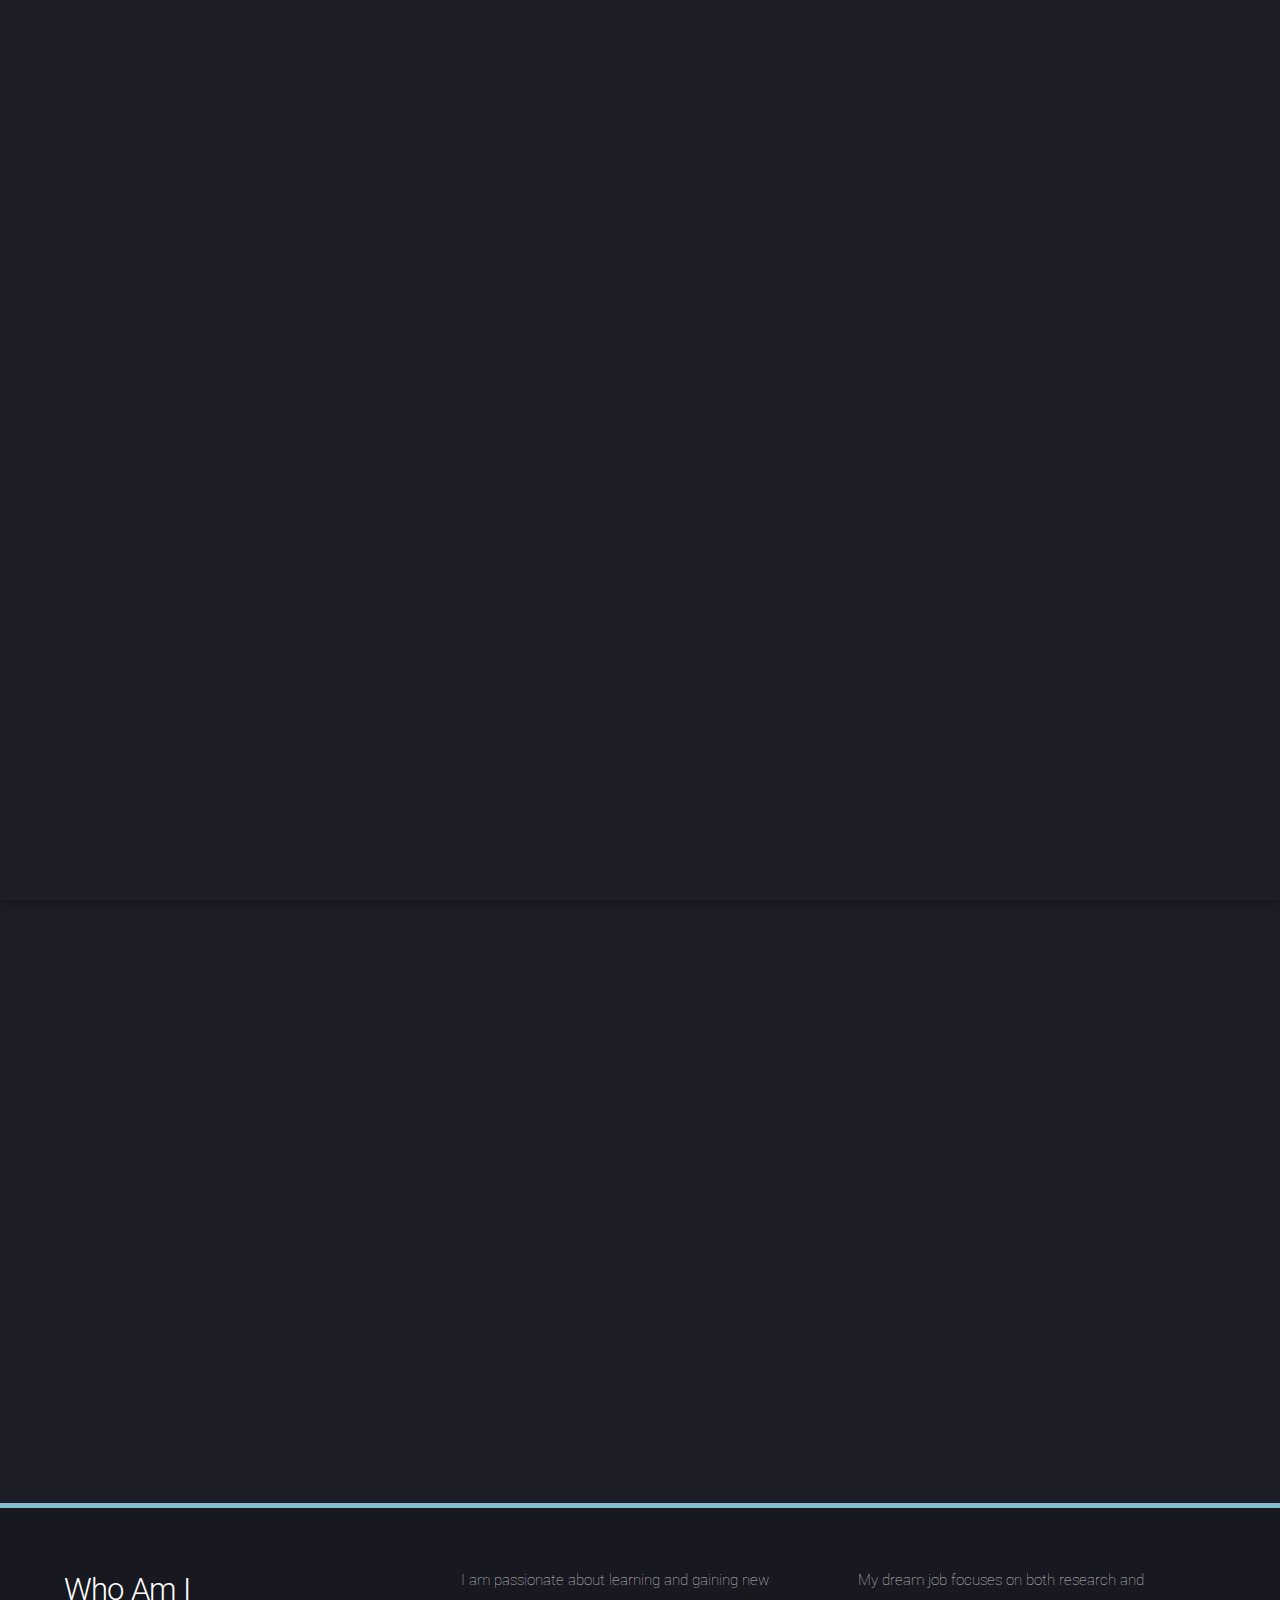
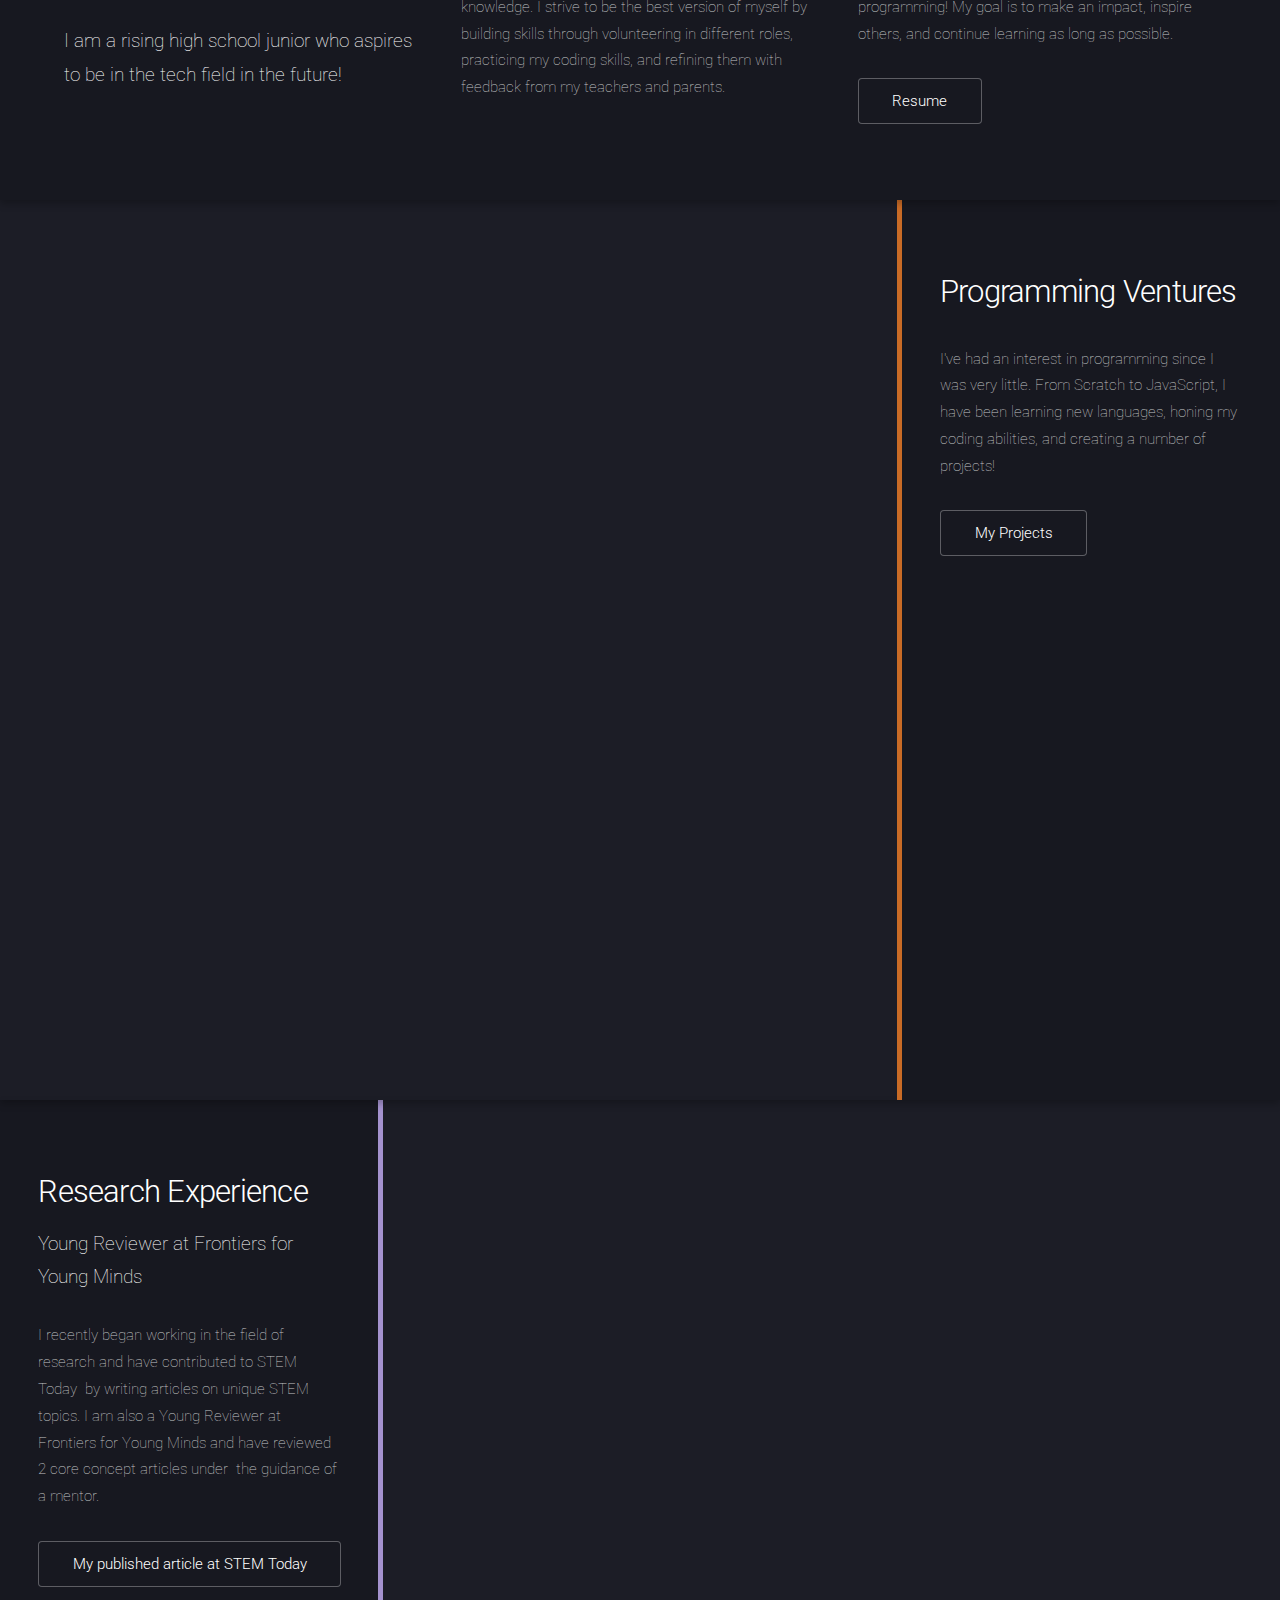
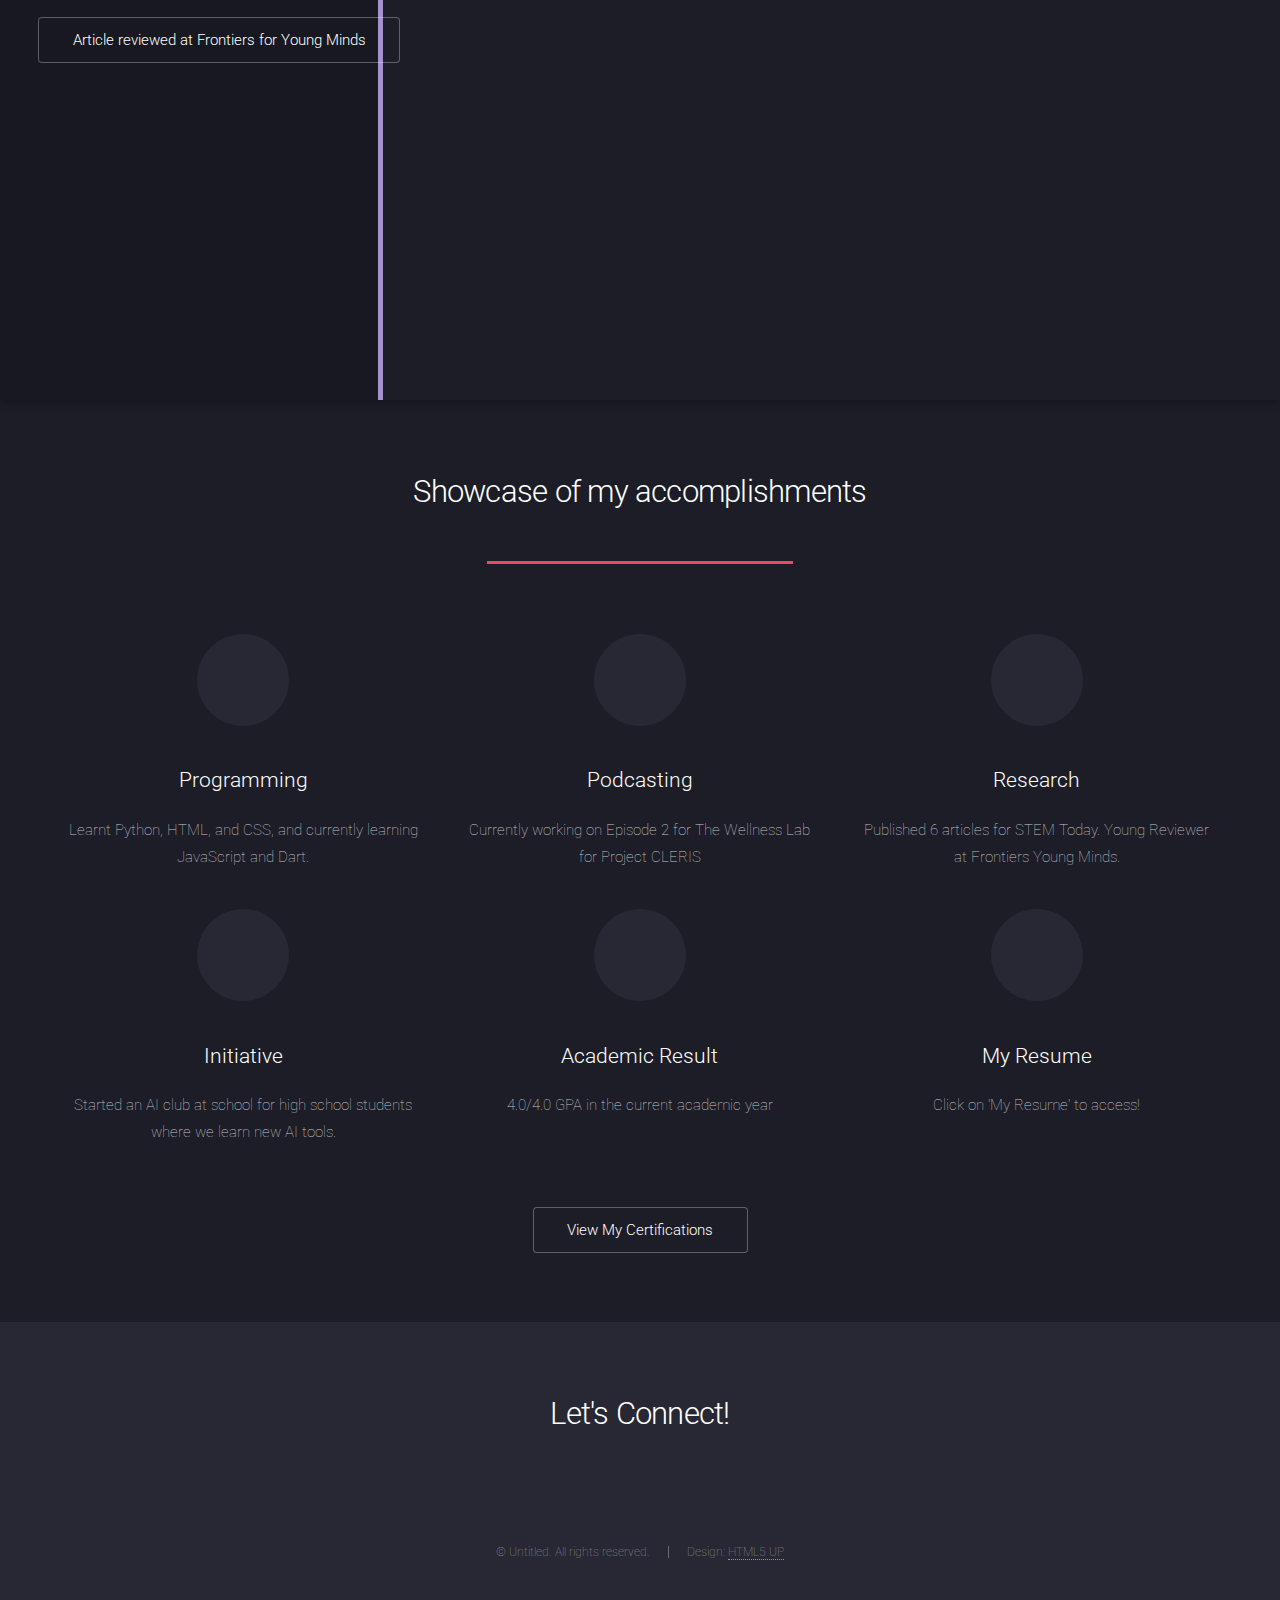
==== index.html @ 9127cff3 "Update index.html" ====
<!DOCTYPE HTML>
<!--
	Landed by HTML5 UP
	html5up.net | @ajlkn
	Free for personal and commercial use under the CCA 3.0 license (html5up.net/license)
-->
<html>
	<head>
		<title>Sakina Shaikh Mohammed Portfolio</title>
		<meta charset="utf-8" />
		<meta name="viewport" content="width=device-width, initial-scale=1, user-scalable=no" />
		<link rel="stylesheet" href="assets/css/main.css" />
		<noscript><link rel="stylesheet" href="assets/css/noscript.css" /></noscript>
	</head>
	<body class="is-preload landing">
		<div id="page-wrapper">

			<!-- Header -->
			<header id="header">
				<h1 id="logo"><a href="index.html">Home</a></h1>
				<nav id="nav">
					<ul>
						<li><a href="my-projects.html">Certifications</a></li>
						<li><a href="certifications.html">Projects</a></li>
					</ul>
			
					</ul>
				</nav>
			</header>

			<!-- Banner -->
				<section id="banner">
					<div class="content">
						<header>
							<h2>Sakina Shaikh Mohammed</h2>
							<p>An aspiring programmer and researcher</p>
						</header>
						<span class="image"><img src="images/profile01.jpg" alt="" /></span>
					</div>
					<a href="#one" class="goto-next scrolly">Next</a>
				</section>

			<!-- One -->
				<section id="one" class="spotlight style1 bottom">
					<span class="image fit main"><img src="images/computer-2583383_1280.jpg" alt="" /></span>
					<div class="content">
						<div class="container">
							<div class="row">
								<div class="col-4 col-12-medium">
									<header>
										<h2>Who Am I</h2>
										<p>I am a rising high school junior who aspires to be in the tech field in the future!</p>
									</header>
								</div>
								<div class="col-4 col-12-medium">
									<p>I am passionate about learning and gaining new knowledge. 
										I strive to be the best version of myself by building skills
										through volunteering in different roles, practicing my coding
										skills, and refining them with feedback from my teachers and
										parents.</p>
								</div>
								<div class="col-4 col-12-medium">
									<p> My dream job focuses on both research and programming!
										My goal is to make an impact, inspire others, and continue 
										learning as long as possible.</p>
									<ul class="actions">
							<li><a href="https://drive.google.com/file/d/1WO1C8OSE3GYAwrwHWAPemfgAvCZ1-QOg/view?usp=sharing" class="button">Resume</a></li>
						</ul>
								</div>
							</div>
						</div>
					</div>
					<a href="#two" class="goto-next scrolly">Next</a>
				</section>

			<!-- Two -->
				<section id="two" class="spotlight style2 right">
					<span class="image fit main"><img src="images/developer-8829735_1280.jpg" alt="" /></span>
					<div class="content">
						<header>
							<h2>Programming Ventures</h2>
	
						</header>
						<p>I've had an interest in programming since I was very 
							little. From Scratch to JavaScript, I have been learning 
							new languages, honing my coding abilities, and creating a 
							number of projects!
							</p>
						<ul class="actions">
							<li><a href="my-projects.html" class="button">My Projects</a></li>
						</ul>
					</div>
					<a href="#three" class="goto-next scrolly">Next</a>
				</section>

			<!-- Three -->
				<section id="three" class="spotlight style3 left">
					<span class="image fit main bottom"><img src="images/soldering-7897827_1280.jpg" alt="" /></span>
					<div class="content">
						<header>
							<h2>Research Experience</h2>
							<p>Young Reviewer at Frontiers for Young Minds
							</p>
						</header>
						<p>I recently began working in the field of research and have contributed to STEM Today 
							by writing articles on unique STEM topics. I am also a Young Reviewer at
							Frontiers for Young Minds and have reviewed 2 core concept articles under 
							the guidance of a mentor.

						</p>
						<ul class="actions">
							<li><a href="https://sciencehowitworks.wixsite.com/my-site-1/post/why-do-most-mammals-have-five-fingers" class="button">My published article at STEM Today</a></li>
						</ul>
						<ul class="actions">
							<li><a href="https://kids.frontiersin.org/articles/10.3389/frym.2024.1349295" class="button">Article reviewed at Frontiers for Young Minds</a></li>
						</ul>
					</div>
					<a href="#four" class="goto-next scrolly">Next</a>
				</section>

			<!-- Four -->
				<section id="four" class="wrapper style1 special fade-up">
					<div class="container">
						<header class="major">
							<h2>Showcase of my accomplishments</h2>
							
						</header>
						<div class="box alt">
							<div class="row gtr-uniform">
								<section class="col-4 col-6-medium col-12-xsmall">
									<span class="icon solid alt major fa-chart-area"></span>
									<h3>Programming</h3>
									<p>Learnt Python, HTML, and CSS, and currently learning JavaScript and Dart.</p>
								</section>
								<section class="col-4 col-6-medium col-12-xsmall">
									<span class="icon solid alt major fa-comment"></span>
									<h3>Podcasting</h3>
									<p>Currently working on Episode 2 for The Wellness Lab for Project CLERIS</p>
								</section>
								<section class="col-4 col-6-medium col-12-xsmall">
									<span class="icon solid alt major fa-flask"></span>
									<h3>Research</h3>
									<p>Published 6 articles for STEM Today. Young Reviewer at Frontiers Young Minds.</p>
								</section>
								<section class="col-4 col-6-medium col-12-xsmall">
									<span class="icon solid alt major fa-paper-plane"></span>
									<h3>Initiative</h3>
									<p>Started an AI club at school for high school students where we learn new AI tools.</p>
								</section>
								<section class="col-4 col-6-medium col-12-xsmall">
									<span class="icon solid alt major fa-file"></span>
									<h3>Academic Result</h3>
									<p>4.0/4.0 GPA in the current academic year</p>
								</section>
								<section class="col-4 col-6-medium col-12-xsmall">
									<span class="icon solid alt major fa-lock"></span>
									<h3><a href= "https://drive.google.com/file/d/1WO1C8OSE3GYAwrwHWAPemfgAvCZ1-QOg/view?usp=sharing">My Resume</a></h3>
									<p>Click on 'My Resume' to access!</p>
								</section>
							</div>
						</div>
						<footer class="major">
							<ul class="actions special">
								<li><a href="certifications.html" class="button">View My Certifications</a></li>
							</ul>
						</footer>
					</div>
				</section>

			<!-- Footer -->
				<footer id="footer">
					<ul class="icons">
						<h2>Let's Connect!</h2>
						<li><a href="https://www.linkedin.com/in/sakina-shaikh-mohammed/" class="icon brands alt fa-linkedin-in"><span class="label">LinkedIn</span></a></li>
						<li><a href="https://www.instagram.com/studybuddy.code/" class="icon brands alt fa-instagram"><span class="label">Instagram</span></a></li>
						<li><a href="https://github.com/SSM2-9" class="icon brands alt fa-github"><span class="label">GitHub</span></a></li>
						<li><a href="mailto:ssmsakina@gmail.com" class="icon solid alt fa-envelope"><span class="label">Email</span></a></li>
					</ul>
					<ul class="copyright">
						<li>&copy; Untitled. All rights reserved.</li><li>Design: <a href="http://html5up.net">HTML5 UP</a></li>
					</ul>
				</footer>

		</div>

		<!-- Scripts -->
			<script src="assets/js/jquery.min.js"></script>
			<script src="assets/js/jquery.scrolly.min.js"></script>
			<script src="assets/js/jquery.dropotron.min.js"></script>
			<script src="assets/js/jquery.scrollex.min.js"></script>
			<script src="assets/js/browser.min.js"></script>
			<script src="assets/js/breakpoints.min.js"></script>
			<script src="assets/js/util.js"></script>
			<script src="assets/js/main.js"></script>

	</body>
</html>
---- assets/css/main.css ----
@import url("fontawesome-all.min.css");
@import url("https://fonts.googleapis.com/css?family=Roboto:100,300,100italic,300italic");

/*
	Landed by HTML5 UP
	html5up.net | @ajlkn
	Free for personal and commercial use under the CCA 3.0 license (html5up.net/license)
*/

html, body, div, span, applet, object,
iframe, h1, h2, h3, h4, h5, h6, p, blockquote,
pre, a, abbr, acronym, address, big, cite,
code, del, dfn, em, img, ins, kbd, q, s, samp,
small, strike, strong, sub, sup, tt, var, b,
u, i, center, dl, dt, dd, ol, ul, li, fieldset,
form, label, legend, table, caption, tbody,
tfoot, thead, tr, th, td, article, aside,
canvas, details, embed, figure, figcaption,
footer, header, hgroup, menu, nav, output, ruby,
section, summary, time, mark, audio, video {
	margin: 0;
	padding: 0;
	border: 0;
	font-size: 100%;
	font: inherit;
	vertical-align: baseline;}

article, aside, details, figcaption, figure,
footer, header, hgroup, menu, nav, section {
	display: block;}

body {
	line-height: 1;
}

ol, ul {
	list-style: none;
}

blockquote, q {
	quotes: none;
}

	blockquote:before, blockquote:after, q:before, q:after {
		content: '';
		content: none;
	}

table {
	border-collapse: collapse;
	border-spacing: 0;
}

body {
	-webkit-text-size-adjust: none;
}

mark {
	background-color: transparent;
	color: inherit;
}

input::-moz-focus-inner {
	border: 0;
	padding: 0;
}

input, select, textarea {
	-moz-appearance: none;
	-webkit-appearance: none;
	-ms-appearance: none;
	appearance: none;
}

/* Basic */

	html {
		box-sizing: border-box;
	}

	*, *:before, *:after {
		box-sizing: inherit;
	}

	html, body {
		background: #1c1d26;
	}

	body.is-preload *, body.is-preload *:before, body.is-preload *:after {
		-moz-animation: none !important;
		-webkit-animation: none !important;
		-ms-animation: none !important;
		animation: none !important;
		-moz-transition: none !important;
		-webkit-transition: none !important;
		-ms-transition: none !important;
		transition: none !important;
	}

	body, input, select, textarea {
		color: rgba(255, 255, 255, 0.75);
		font-family: "Roboto", Helvetica, sans-serif;
		font-size: 15pt;
		font-weight: 100;
		line-height: 1.75em;
	}

	a {
		-moz-transition: border-color 0.2s ease-in-out, color 0.2s ease-in-out;
		-webkit-transition: border-color 0.2s ease-in-out, color 0.2s ease-in-out;
		-ms-transition: border-color 0.2s ease-in-out, color 0.2s ease-in-out;
		transition: border-color 0.2s ease-in-out, color 0.2s ease-in-out;
		border-bottom: dotted 1px;
		color: #e44c65;
		text-decoration: none;
	}

		a:hover {
			color: #e44c65 !important;
			border-bottom-color: transparent;
		}

	strong, b {
		color: #ffffff;
		font-weight: 300;
	}

	em, i {
		font-style: italic;
	}

	p {
		margin: 0 0 2em 0;
	}

	h1, h2, h3, h4, h5, h6 {
		color: #ffffff;
		font-weight: 300;
		line-height: 1em;
		margin: 0 0 1em 0;
	}

		h1 a, h2 a, h3 a, h4 a, h5 a, h6 a {
			color: inherit;
			border: 0;
		}

	h2 {
		font-size: 2em;
		line-height: 1.5em;
		letter-spacing: -0.025em;
	}

	h3 {
		font-size: 1.35em;
		line-height: 1.5em;
	}

	h4 {
		font-size: 1.1em;
		line-height: 1.5em;
	}

	h5 {
		font-size: 0.9em;
		line-height: 1.5em;
	}

	h6 {
		font-size: 0.7em;
		line-height: 1.5em;
	}

	sub {
		font-size: 0.8em;
		position: relative;
		top: 0.5em;
	}

	sup {
		font-size: 0.8em;
		position: relative;
		top: -0.5em;
	}

	hr {
		border: 0;
		border-bottom: solid 1px rgba(255, 255, 255, 0.3);
		margin: 3em 0;
	}

		hr.major {
			margin: 4em 0;
		}

	blockquote {
		border-left: solid 4px rgba(255, 255, 255, 0.3);
		font-style: italic;
		margin: 0 0 2em 0;
		padding: 0.5em 0 0.5em 2em;
	}

	code {
		background: rgba(255, 255, 255, 0.075);
		border-radius: 4px;
		font-family: "Courier New", monospace;
		font-size: 0.9em;
		margin: 0 0.25em;
		padding: 0.25em 0.65em;
	}

	pre {
		-webkit-overflow-scrolling: touch;
		font-family: "Courier New", monospace;
		font-size: 0.9em;
		margin: 0 0 2em 0;
	}

		pre code {
			display: block;
			line-height: 1.75em;
			padding: 1em 1.5em;
			overflow-x: auto;
		}

	.align-left {
		text-align: left;
	}

	.align-center {
		text-align: center;
	}

	.align-right {
		text-align: right;
	}

/* Loader */

	@-moz-keyframes spinner-show {
		0% {
			opacity: 0;
		}

		100% {
			opacity: 1;
		}
	}

	@-webkit-keyframes spinner-show {
		0% {
			opacity: 0;
		}

		100% {
			opacity: 1;
		}
	}

	@-ms-keyframes spinner-show {
		0% {
			opacity: 0;
		}

		100% {
			opacity: 1;
		}
	}

	@keyframes spinner-show {
		0% {
			opacity: 0;
		}

		100% {
			opacity: 1;
		}
	}

	@-moz-keyframes spinner-hide {
		0% {
			color: rgba(255, 255, 255, 0.15);
			z-index: 100001;
			-moz-transform: scale(1) rotate(0deg);
			-webkit-transform: scale(1) rotate(0deg);
			-ms-transform: scale(1) rotate(0deg);
			transform: scale(1) rotate(0deg);
		}

		99% {
			color: #1c1d26;
			z-index: 100001;
			-moz-transform: scale(0.5) rotate(360deg);
			-webkit-transform: scale(0.5) rotate(360deg);
			-ms-transform: scale(0.5) rotate(360deg);
			transform: scale(0.5) rotate(360deg);
		}

		100% {
			color: #1c1d26;
			z-index: -1;
			-moz-transform: scale(0.5) rotate(360deg);
			-webkit-transform: scale(0.5) rotate(360deg);
			-ms-transform: scale(0.5) rotate(360deg);
			transform: scale(0.5) rotate(360deg);
		}
	}

	@-webkit-keyframes spinner-hide {
		0% {
			color: rgba(255, 255, 255, 0.15);
			z-index: 100001;
			-moz-transform: scale(1) rotate(0deg);
			-webkit-transform: scale(1) rotate(0deg);
			-ms-transform: scale(1) rotate(0deg);
			transform: scale(1) rotate(0deg);
		}

		99% {
			color: #1c1d26;
			z-index: 100001;
			-moz-transform: scale(0.5) rotate(360deg);
			-webkit-transform: scale(0.5) rotate(360deg);
			-ms-transform: scale(0.5) rotate(360deg);
			transform: scale(0.5) rotate(360deg);
		}

		100% {
			color: #1c1d26;
			z-index: -1;
			-moz-transform: scale(0.5) rotate(360deg);
			-webkit-transform: scale(0.5) rotate(360deg);
			-ms-transform: scale(0.5) rotate(360deg);
			transform: scale(0.5) rotate(360deg);
		}
	}

	@-ms-keyframes spinner-hide {
		0% {
			color: rgba(255, 255, 255, 0.15);
			z-index: 100001;
			-moz-transform: scale(1) rotate(0deg);
			-webkit-transform: scale(1) rotate(0deg);
			-ms-transform: scale(1) rotate(0deg);
			transform: scale(1) rotate(0deg);
		}

		99% {
			color: #1c1d26;
			z-index: 100001;
			-moz-transform: scale(0.5) rotate(360deg);
			-webkit-transform: scale(0.5) rotate(360deg);
			-ms-transform: scale(0.5) rotate(360deg);
			transform: scale(0.5) rotate(360deg);
		}

		100% {
			color: #1c1d26;
			z-index: -1;
			-moz-transform: scale(0.5) rotate(360deg);
			-webkit-transform: scale(0.5) rotate(360deg);
			-ms-transform: scale(0.5) rotate(360deg);
			transform: scale(0.5) rotate(360deg);
		}
	}

	@keyframes spinner-hide {
		0% {
			color: rgba(255, 255, 255, 0.15);
			z-index: 100001;
			-moz-transform: scale(1) rotate(0deg);
			-webkit-transform: scale(1) rotate(0deg);
			-ms-transform: scale(1) rotate(0deg);
			transform: scale(1) rotate(0deg);
		}

		99% {
			color: #1c1d26;
			z-index: 100001;
			-moz-transform: scale(0.5) rotate(360deg);
			-webkit-transform: scale(0.5) rotate(360deg);
			-ms-transform: scale(0.5) rotate(360deg);
			transform: scale(0.5) rotate(360deg);
		}

		100% {
			color: #1c1d26;
			z-index: -1;
			-moz-transform: scale(0.5) rotate(360deg);
			-webkit-transform: scale(0.5) rotate(360deg);
			-ms-transform: scale(0.5) rotate(360deg);
			transform: scale(0.5) rotate(360deg);
		}
	}

	@-moz-keyframes spinner-rotate {
		0% {
			-moz-transform: scale(1) rotate(0deg);
			-webkit-transform: scale(1) rotate(0deg);
			-ms-transform: scale(1) rotate(0deg);
			transform: scale(1) rotate(0deg);
		}

		100% {
			-moz-transform: scale(1) rotate(360deg);
			-webkit-transform: scale(1) rotate(360deg);
			-ms-transform: scale(1) rotate(360deg);
			transform: scale(1) rotate(360deg);
		}
	}

	@-webkit-keyframes spinner-rotate {
		0% {
			-moz-transform: scale(1) rotate(0deg);
			-webkit-transform: scale(1) rotate(0deg);
			-ms-transform: scale(1) rotate(0deg);
			transform: scale(1) rotate(0deg);
		}

		100% {
			-moz-transform: scale(1) rotate(360deg);
			-webkit-transform: scale(1) rotate(360deg);
			-ms-transform: scale(1) rotate(360deg);
			transform: scale(1) rotate(360deg);
		}
	}

	@-ms-keyframes spinner-rotate {
		0% {
			-moz-transform: scale(1) rotate(0deg);
			-webkit-transform: scale(1) rotate(0deg);
			-ms-transform: scale(1) rotate(0deg);
			transform: scale(1) rotate(0deg);
		}

		100% {
			-moz-transform: scale(1) rotate(360deg);
			-webkit-transform: scale(1) rotate(360deg);
			-ms-transform: scale(1) rotate(360deg);
			transform: scale(1) rotate(360deg);
		}
	}

	@keyframes spinner-rotate {
		0% {
			-moz-transform: scale(1) rotate(0deg);
			-webkit-transform: scale(1) rotate(0deg);
			-ms-transform: scale(1) rotate(0deg);
			transform: scale(1) rotate(0deg);
		}

		100% {
			-moz-transform: scale(1) rotate(360deg);
			-webkit-transform: scale(1) rotate(360deg);
			-ms-transform: scale(1) rotate(360deg);
			transform: scale(1) rotate(360deg);
		}
	}

	@-moz-keyframes overlay-hide {
		0% {
			opacity: 1;
			z-index: 100000;
		}

		15% {
			opacity: 1;
			z-index: 100000;
		}

		99% {
			opacity: 0;
			z-index: 100000;
		}

		100% {
			opacity: 0;
			z-index: -1;
		}
	}

	@-webkit-keyframes overlay-hide {
		0% {
			opacity: 1;
			z-index: 100000;
		}

		15% {
			opacity: 1;
			z-index: 100000;
		}

		99% {
			opacity: 0;
			z-index: 100000;
		}

		100% {
			opacity: 0;
			z-index: -1;
		}
	}

	@-ms-keyframes overlay-hide {
		0% {
			opacity: 1;
			z-index: 100000;
		}

		15% {
			opacity: 1;
			z-index: 100000;
		}

		99% {
			opacity: 0;
			z-index: 100000;
		}

		100% {
			opacity: 0;
			z-index: -1;
		}
	}

	@keyframes overlay-hide {
		0% {
			opacity: 1;
			z-index: 100000;
		}

		15% {
			opacity: 1;
			z-index: 100000;
		}

		99% {
			opacity: 0;
			z-index: 100000;
		}

		100% {
			opacity: 0;
			z-index: -1;
		}
	}

	body.landing {
		text-decoration: none;
	}

		body.landing:before {
			-moz-osx-font-smoothing: grayscale;
			-webkit-font-smoothing: antialiased;
			display: inline-block;
			font-style: normal;
			font-variant: normal;
			text-rendering: auto;
			line-height: 1;
			text-transform: none !important;
			font-family: 'Font Awesome 5 Free';
			font-weight: 900;
		}

		body.landing:before {
			-moz-animation: spinner-show 1.5s 1 0.25s ease forwards, spinner-hide 0.25s ease-in-out forwards !important;
			-webkit-animation: spinner-show 1.5s 1 0.25s ease forwards, spinner-hide 0.25s ease-in-out forwards !important;
			-ms-animation: spinner-show 1.5s 1 0.25s ease forwards, spinner-hide 0.25s ease-in-out forwards !important;
			animation: spinner-show 1.5s 1 0.25s ease forwards, spinner-hide 0.25s ease-in-out forwards !important;
			-moz-transform-origin: 50% 50%;
			-webkit-transform-origin: 50% 50%;
			-ms-transform-origin: 50% 50%;
			transform-origin: 50% 50%;
			color: rgba(255, 255, 255, 0.15);
			content: '\f1ce';
			cursor: default;
			display: block;
			font-size: 2em;
			height: 2em;
			left: 50%;
			line-height: 2em;
			margin: -1em 0 0 -1em;
			opacity: 0;
			position: fixed;
			text-align: center;
			top: 50%;
			width: 2em;
			z-index: -1;
		}

		body.landing:after {
			-moz-animation: overlay-hide 1.5s ease-in forwards !important;
			-webkit-animation: overlay-hide 1.5s ease-in forwards !important;
			-ms-animation: overlay-hide 1.5s ease-in forwards !important;
			animation: overlay-hide 1.5s ease-in forwards !important;
			background: #1c1d26;
			content: '';
			display: block;
			height: 100%;
			left: 0;
			opacity: 0;
			position: fixed;
			top: 0;
			width: 100%;
			z-index: -1;
		}

		body.landing.is-preload:before {
			-moz-animation: spinner-show 1.5s 1 0.25s ease forwards, spinner-rotate 0.75s infinite linear !important;
			-webkit-animation: spinner-show 1.5s 1 0.25s ease forwards, spinner-rotate 0.75s infinite linear !important;
			-ms-animation: spinner-show 1.5s 1 0.25s ease forwards, spinner-rotate 0.75s infinite linear !important;
			animation: spinner-show 1.5s 1 0.25s ease forwards, spinner-rotate 0.75s infinite linear !important;
			z-index: 100001;
		}

		body.landing.is-preload:after {
			-moz-animation: none !important;
			-webkit-animation: none !important;
			-ms-animation: none !important;
			animation: none !important;
			opacity: 1;
			z-index: 100000;
		}

	@media (-webkit-min-device-pixel-ratio: 2) {

		body.landing:before {
			line-height: 2.025em;
		}

	}

/* Container */

	.container {
		margin: 0 auto;
		max-width: calc(100% - 4em);
		width: 70em;
	}

		.container.xsmall {
			width: 17.5em;
		}

		.container.small {
			width: 35em;
		}

		.container.medium {
			width: 52.5em;
		}

		.container.large {
			width: 87.5em;
		}

		.container.xlarge {
			width: 105em;
		}

		.container.max {
			width: 100%;
		}

		@media screen and (max-width: 1280px) {

			.container {
				width: 90%;
				max-width: 100%;
			}

		}

		@media screen and (max-width: 980px) {

			.container {
				width: 100% !important;
			}

		}

/* Row */

	.row {
		display: flex;
		flex-wrap: wrap;
		box-sizing: border-box;
		align-items: stretch;
	}

		.row > * {
			box-sizing: border-box;
		}

		.row.gtr-uniform > * > :last-child {
			margin-bottom: 0;
		}

		.row.aln-left {
			justify-content: flex-start;
		}

		.row.aln-center {
			justify-content: center;
		}

		.row.aln-right {
			justify-content: flex-end;
		}

		.row.aln-top {
			align-items: flex-start;
		}

		.row.aln-middle {
			align-items: center;
		}

		.row.aln-bottom {
			align-items: flex-end;
		}

		.row > .imp {
			order: -1;
		}

		.row > .col-1 {
			width: 8.33333%;
		}

		.row > .off-1 {
			margin-left: 8.33333%;
		}

		.row > .col-2 {
			width: 16.66667%;
		}

		.row > .off-2 {
			margin-left: 16.66667%;
		}

		.row > .col-3 {
			width: 25%;
		}

		.row > .off-3 {
			margin-left: 25%;
		}

		.row > .col-4 {
			width: 33.33333%;
		}

		.row > .off-4 {
			margin-left: 33.33333%;
		}

		.row > .col-5 {
			width: 41.66667%;
		}

		.row > .off-5 {
			margin-left: 41.66667%;
		}

		.row > .col-6 {
			width: 50%;
		}

		.row > .off-6 {
			margin-left: 50%;
		}

		.row > .col-7 {
			width: 58.33333%;
		}

		.row > .off-7 {
			margin-left: 58.33333%;
		}

		.row > .col-8 {
			width: 66.66667%;
		}

		.row > .off-8 {
			margin-left: 66.66667%;
		}

		.row > .col-9 {
			width: 75%;
		}

		.row > .off-9 {
			margin-left: 75%;
		}

		.row > .col-10 {
			width: 83.33333%;
		}

		.row > .off-10 {
			margin-left: 83.33333%;
		}

		.row > .col-11 {
			width: 91.66667%;
		}

		.row > .off-11 {
			margin-left: 91.66667%;
		}

		.row > .col-12 {
			width: 100%;
		}

		.row > .off-12 {
			margin-left: 100%;
		}

		.row.gtr-0 {
			margin-top: 0;
			margin-left: 0em;
		}

			.row.gtr-0 > * {
				padding: 0 0 0 0em;
			}

			.row.gtr-0.gtr-uniform {
				margin-top: 0em;
			}

				.row.gtr-0.gtr-uniform > * {
					padding-top: 0em;
				}

		.row.gtr-25 {
			margin-top: 0;
			margin-left: -0.625em;
		}

			.row.gtr-25 > * {
				padding: 0 0 0 0.625em;
			}

			.row.gtr-25.gtr-uniform {
				margin-top: -0.625em;
			}

				.row.gtr-25.gtr-uniform > * {
					padding-top: 0.625em;
				}

		.row.gtr-50 {
			margin-top: 0;
			margin-left: -1.25em;
		}

			.row.gtr-50 > * {
				padding: 0 0 0 1.25em;
			}

			.row.gtr-50.gtr-uniform {
				margin-top: -1.25em;
			}

				.row.gtr-50.gtr-uniform > * {
					padding-top: 1.25em;
				}

		.row {
			margin-top: 0;
			margin-left: -2.5em;
		}

			.row > * {
				padding: 0 0 0 2.5em;
			}

			.row.gtr-uniform {
				margin-top: -2.5em;
			}

				.row.gtr-uniform > * {
					padding-top: 2.5em;
				}

		.row.gtr-150 {
			margin-top: 0;
			margin-left: -3.75em;
		}

			.row.gtr-150 > * {
				padding: 0 0 0 3.75em;
			}

			.row.gtr-150.gtr-uniform {
				margin-top: -3.75em;
			}

				.row.gtr-150.gtr-uniform > * {
					padding-top: 3.75em;
				}

		.row.gtr-200 {
			margin-top: 0;
			margin-left: -5em;
		}

			.row.gtr-200 > * {
				padding: 0 0 0 5em;
			}

			.row.gtr-200.gtr-uniform {
				margin-top: -5em;
			}

				.row.gtr-200.gtr-uniform > * {
					padding-top: 5em;
				}

		@media screen and (max-width: 1680px) {

			.row {
				display: flex;
				flex-wrap: wrap;
				box-sizing: border-box;
				align-items: stretch;
			}

				.row > * {
					box-sizing: border-box;
				}

				.row.gtr-uniform > * > :last-child {
					margin-bottom: 0;
				}

				.row.aln-left {
					justify-content: flex-start;
				}

				.row.aln-center {
					justify-content: center;
				}

				.row.aln-right {
					justify-content: flex-end;
				}

				.row.aln-top {
					align-items: flex-start;
				}

				.row.aln-middle {
					align-items: center;
				}

				.row.aln-bottom {
					align-items: flex-end;
				}

				.row > .imp-xlarge {
					order: -1;
				}

				.row > .col-1-xlarge {
					width: 8.33333%;
				}

				.row > .off-1-xlarge {
					margin-left: 8.33333%;
				}

				.row > .col-2-xlarge {
					width: 16.66667%;
				}

				.row > .off-2-xlarge {
					margin-left: 16.66667%;
				}

				.row > .col-3-xlarge {
					width: 25%;
				}

				.row > .off-3-xlarge {
					margin-left: 25%;
				}

				.row > .col-4-xlarge {
					width: 33.33333%;
				}

				.row > .off-4-xlarge {
					margin-left: 33.33333%;
				}

				.row > .col-5-xlarge {
					width: 41.66667%;
				}

				.row > .off-5-xlarge {
					margin-left: 41.66667%;
				}

				.row > .col-6-xlarge {
					width: 50%;
				}

				.row > .off-6-xlarge {
					margin-left: 50%;
				}

				.row > .col-7-xlarge {
					width: 58.33333%;
				}

				.row > .off-7-xlarge {
					margin-left: 58.33333%;
				}

				.row > .col-8-xlarge {
					width: 66.66667%;
				}

				.row > .off-8-xlarge {
					margin-left: 66.66667%;
				}

				.row > .col-9-xlarge {
					width: 75%;
				}

				.row > .off-9-xlarge {
					margin-left: 75%;
				}

				.row > .col-10-xlarge {
					width: 83.33333%;
				}

				.row > .off-10-xlarge {
					margin-left: 83.33333%;
				}

				.row > .col-11-xlarge {
					width: 91.66667%;
				}

				.row > .off-11-xlarge {
					margin-left: 91.66667%;
				}

				.row > .col-12-xlarge {
					width: 100%;
				}

				.row > .off-12-xlarge {
					margin-left: 100%;
				}

				.row.gtr-0 {
					margin-top: 0;
					margin-left: 0em;
				}

					.row.gtr-0 > * {
						padding: 0 0 0 0em;
					}

					.row.gtr-0.gtr-uniform {
						margin-top: 0em;
					}

						.row.gtr-0.gtr-uniform > * {
							padding-top: 0em;
						}

				.row.gtr-25 {
					margin-top: 0;
					margin-left: -0.625em;
				}

					.row.gtr-25 > * {
						padding: 0 0 0 0.625em;
					}

					.row.gtr-25.gtr-uniform {
						margin-top: -0.625em;
					}

						.row.gtr-25.gtr-uniform > * {
							padding-top: 0.625em;
						}

				.row.gtr-50 {
					margin-top: 0;
					margin-left: -1.25em;
				}

					.row.gtr-50 > * {
						padding: 0 0 0 1.25em;
					}

					.row.gtr-50.gtr-uniform {
						margin-top: -1.25em;
					}

						.row.gtr-50.gtr-uniform > * {
							padding-top: 1.25em;
						}

				.row {
					margin-top: 0;
					margin-left: -2.5em;
				}

					.row > * {
						padding: 0 0 0 2.5em;
					}

					.row.gtr-uniform {
						margin-top: -2.5em;
					}

						.row.gtr-uniform > * {
							padding-top: 2.5em;
						}

				.row.gtr-150 {
					margin-top: 0;
					margin-left: -3.75em;
				}

					.row.gtr-150 > * {
						padding: 0 0 0 3.75em;
					}

					.row.gtr-150.gtr-uniform {
						margin-top: -3.75em;
					}

						.row.gtr-150.gtr-uniform > * {
							padding-top: 3.75em;
						}

				.row.gtr-200 {
					margin-top: 0;
					margin-left: -5em;
				}

					.row.gtr-200 > * {
						padding: 0 0 0 5em;
					}

					.row.gtr-200.gtr-uniform {
						margin-top: -5em;
					}

						.row.gtr-200.gtr-uniform > * {
							padding-top: 5em;
						}

		}

		@media screen and (max-width: 1280px) {

			.row {
				display: flex;
				flex-wrap: wrap;
				box-sizing: border-box;
				align-items: stretch;
			}

				.row > * {
					box-sizing: border-box;
				}

				.row.gtr-uniform > * > :last-child {
					margin-bottom: 0;
				}

				.row.aln-left {
					justify-content: flex-start;
				}

				.row.aln-center {
					justify-content: center;
				}

				.row.aln-right {
					justify-content: flex-end;
				}

				.row.aln-top {
					align-items: flex-start;
				}

				.row.aln-middle {
					align-items: center;
				}

				.row.aln-bottom {
					align-items: flex-end;
				}

				.row > .imp-large {
					order: -1;
				}

				.row > .col-1-large {
					width: 8.33333%;
				}

				.row > .off-1-large {
					margin-left: 8.33333%;
				}

				.row > .col-2-large {
					width: 16.66667%;
				}

				.row > .off-2-large {
					margin-left: 16.66667%;
				}

				.row > .col-3-large {
					width: 25%;
				}

				.row > .off-3-large {
					margin-left: 25%;
				}

				.row > .col-4-large {
					width: 33.33333%;
				}

				.row > .off-4-large {
					margin-left: 33.33333%;
				}

				.row > .col-5-large {
					width: 41.66667%;
				}

				.row > .off-5-large {
					margin-left: 41.66667%;
				}

				.row > .col-6-large {
					width: 50%;
				}

				.row > .off-6-large {
					margin-left: 50%;
				}

				.row > .col-7-large {
					width: 58.33333%;
				}

				.row > .off-7-large {
					margin-left: 58.33333%;
				}

				.row > .col-8-large {
					width: 66.66667%;
				}

				.row > .off-8-large {
					margin-left: 66.66667%;
				}

				.row > .col-9-large {
					width: 75%;
				}

				.row > .off-9-large {
					margin-left: 75%;
				}

				.row > .col-10-large {
					width: 83.33333%;
				}

				.row > .off-10-large {
					margin-left: 83.33333%;
				}

				.row > .col-11-large {
					width: 91.66667%;
				}

				.row > .off-11-large {
					margin-left: 91.66667%;
				}

				.row > .col-12-large {
					width: 100%;
				}

				.row > .off-12-large {
					margin-left: 100%;
				}

				.row.gtr-0 {
					margin-top: 0;
					margin-left: 0em;
				}

					.row.gtr-0 > * {
						padding: 0 0 0 0em;
					}

					.row.gtr-0.gtr-uniform {
						margin-top: 0em;
					}

						.row.gtr-0.gtr-uniform > * {
							padding-top: 0em;
						}

				.row.gtr-25 {
					margin-top: 0;
					margin-left: -0.625em;
				}

					.row.gtr-25 > * {
						padding: 0 0 0 0.625em;
					}

					.row.gtr-25.gtr-uniform {
						margin-top: -0.625em;
					}

						.row.gtr-25.gtr-uniform > * {
							padding-top: 0.625em;
						}

				.row.gtr-50 {
					margin-top: 0;
					margin-left: -1.25em;
				}

					.row.gtr-50 > * {
						padding: 0 0 0 1.25em;
					}

					.row.gtr-50.gtr-uniform {
						margin-top: -1.25em;
					}

						.row.gtr-50.gtr-uniform > * {
							padding-top: 1.25em;
						}

				.row {
					margin-top: 0;
					margin-left: -2.5em;
				}

					.row > * {
						padding: 0 0 0 2.5em;
					}

					.row.gtr-uniform {
						margin-top: -2.5em;
					}

						.row.gtr-uniform > * {
							padding-top: 2.5em;
						}

				.row.gtr-150 {
					margin-top: 0;
					margin-left: -3.75em;
				}

					.row.gtr-150 > * {
						padding: 0 0 0 3.75em;
					}

					.row.gtr-150.gtr-uniform {
						margin-top: -3.75em;
					}

						.row.gtr-150.gtr-uniform > * {
							padding-top: 3.75em;
						}

				.row.gtr-200 {
					margin-top: 0;
					margin-left: -5em;
				}

					.row.gtr-200 > * {
						padding: 0 0 0 5em;
					}

					.row.gtr-200.gtr-uniform {
						margin-top: -5em;
					}

						.row.gtr-200.gtr-uniform > * {
							padding-top: 5em;
						}

		}

		@media screen and (max-width: 980px) {

			.row {
				display: flex;
				flex-wrap: wrap;
				box-sizing: border-box;
				align-items: stretch;
			}

				.row > * {
					box-sizing: border-box;
				}

				.row.gtr-uniform > * > :last-child {
					margin-bottom: 0;
				}

				.row.aln-left {
					justify-content: flex-start;
				}

				.row.aln-center {
					justify-content: center;
				}

				.row.aln-right {
					justify-content: flex-end;
				}

				.row.aln-top {
					align-items: flex-start;
				}

				.row.aln-middle {
					align-items: center;
				}

				.row.aln-bottom {
					align-items: flex-end;
				}

				.row > .imp-medium {
					order: -1;
				}

				.row > .col-1-medium {
					width: 8.33333%;
				}

				.row > .off-1-medium {
					margin-left: 8.33333%;
				}

				.row > .col-2-medium {
					width: 16.66667%;
				}

				.row > .off-2-medium {
					margin-left: 16.66667%;
				}

				.row > .col-3-medium {
					width: 25%;
				}

				.row > .off-3-medium {
					margin-left: 25%;
				}

				.row > .col-4-medium {
					width: 33.33333%;
				}

				.row > .off-4-medium {
					margin-left: 33.33333%;
				}

				.row > .col-5-medium {
					width: 41.66667%;
				}

				.row > .off-5-medium {
					margin-left: 41.66667%;
				}

				.row > .col-6-medium {
					width: 50%;
				}

				.row > .off-6-medium {
					margin-left: 50%;
				}

				.row > .col-7-medium {
					width: 58.33333%;
				}

				.row > .off-7-medium {
					margin-left: 58.33333%;
				}

				.row > .col-8-medium {
					width: 66.66667%;
				}

				.row > .off-8-medium {
					margin-left: 66.66667%;
				}

				.row > .col-9-medium {
					width: 75%;
				}

				.row > .off-9-medium {
					margin-left: 75%;
				}

				.row > .col-10-medium {
					width: 83.33333%;
				}

				.row > .off-10-medium {
					margin-left: 83.33333%;
				}

				.row > .col-11-medium {
					width: 91.66667%;
				}

				.row > .off-11-medium {
					margin-left: 91.66667%;
				}

				.row > .col-12-medium {
					width: 100%;
				}

				.row > .off-12-medium {
					margin-left: 100%;
				}

				.row.gtr-0 {
					margin-top: 0;
					margin-left: 0em;
				}

					.row.gtr-0 > * {
						padding: 0 0 0 0em;
					}

					.row.gtr-0.gtr-uniform {
						margin-top: 0em;
					}

						.row.gtr-0.gtr-uniform > * {
							padding-top: 0em;
						}

				.row.gtr-25 {
					margin-top: 0;
					margin-left: -0.625em;
				}

					.row.gtr-25 > * {
						padding: 0 0 0 0.625em;
					}

					.row.gtr-25.gtr-uniform {
						margin-top: -0.625em;
					}

						.row.gtr-25.gtr-uniform > * {
							padding-top: 0.625em;
						}

				.row.gtr-50 {
					margin-top: 0;
					margin-left: -1.25em;
				}

					.row.gtr-50 > * {
						padding: 0 0 0 1.25em;
					}

					.row.gtr-50.gtr-uniform {
						margin-top: -1.25em;
					}

						.row.gtr-50.gtr-uniform > * {
							padding-top: 1.25em;
						}

				.row {
					margin-top: 0;
					margin-left: -2.5em;
				}

					.row > * {
						padding: 0 0 0 2.5em;
					}

					.row.gtr-uniform {
						margin-top: -2.5em;
					}

						.row.gtr-uniform > * {
							padding-top: 2.5em;
						}

				.row.gtr-150 {
					margin-top: 0;
					margin-left: -3.75em;
				}

					.row.gtr-150 > * {
						padding: 0 0 0 3.75em;
					}

					.row.gtr-150.gtr-uniform {
						margin-top: -3.75em;
					}

						.row.gtr-150.gtr-uniform > * {
							padding-top: 3.75em;
						}

				.row.gtr-200 {
					margin-top: 0;
					margin-left: -5em;
				}

					.row.gtr-200 > * {
						padding: 0 0 0 5em;
					}

					.row.gtr-200.gtr-uniform {
						margin-top: -5em;
					}

						.row.gtr-200.gtr-uniform > * {
							padding-top: 5em;
						}

		}

		@media screen and (max-width: 736px) {

			.row {
				display: flex;
				flex-wrap: wrap;
				box-sizing: border-box;
				align-items: stretch;
			}

				.row > * {
					box-sizing: border-box;
				}

				.row.gtr-uniform > * > :last-child {
					margin-bottom: 0;
				}

				.row.aln-left {
					justify-content: flex-start;
				}

				.row.aln-center {
					justify-content: center;
				}

				.row.aln-right {
					justify-content: flex-end;
				}

				.row.aln-top {
					align-items: flex-start;
				}

				.row.aln-middle {
					align-items: center;
				}

				.row.aln-bottom {
					align-items: flex-end;
				}

				.row > .imp-small {
					order: -1;
				}

				.row > .col-1-small {
					width: 8.33333%;
				}

				.row > .off-1-small {
					margin-left: 8.33333%;
				}

				.row > .col-2-small {
					width: 16.66667%;
				}

				.row > .off-2-small {
					margin-left: 16.66667%;
				}

				.row > .col-3-small {
					width: 25%;
				}

				.row > .off-3-small {
					margin-left: 25%;
				}

				.row > .col-4-small {
					width: 33.33333%;
				}

				.row > .off-4-small {
					margin-left: 33.33333%;
				}

				.row > .col-5-small {
					width: 41.66667%;
				}

				.row > .off-5-small {
					margin-left: 41.66667%;
				}

				.row > .col-6-small {
					width: 50%;
				}

				.row > .off-6-small {
					margin-left: 50%;
				}

				.row > .col-7-small {
					width: 58.33333%;
				}

				.row > .off-7-small {
					margin-left: 58.33333%;
				}

				.row > .col-8-small {
					width: 66.66667%;
				}

				.row > .off-8-small {
					margin-left: 66.66667%;
				}

				.row > .col-9-small {
					width: 75%;
				}

				.row > .off-9-small {
					margin-left: 75%;
				}

				.row > .col-10-small {
					width: 83.33333%;
				}

				.row > .off-10-small {
					margin-left: 83.33333%;
				}

				.row > .col-11-small {
					width: 91.66667%;
				}

				.row > .off-11-small {
					margin-left: 91.66667%;
				}

				.row > .col-12-small {
					width: 100%;
				}

				.row > .off-12-small {
					margin-left: 100%;
				}

				.row.gtr-0 {
					margin-top: 0;
					margin-left: 0em;
				}

					.row.gtr-0 > * {
						padding: 0 0 0 0em;
					}

					.row.gtr-0.gtr-uniform {
						margin-top: 0em;
					}

						.row.gtr-0.gtr-uniform > * {
							padding-top: 0em;
						}

				.row.gtr-25 {
					margin-top: 0;
					margin-left: -0.625em;
				}

					.row.gtr-25 > * {
						padding: 0 0 0 0.625em;
					}

					.row.gtr-25.gtr-uniform {
						margin-top: -0.625em;
					}

						.row.gtr-25.gtr-uniform > * {
							padding-top: 0.625em;
						}

				.row.gtr-50 {
					margin-top: 0;
					margin-left: -1.25em;
				}

					.row.gtr-50 > * {
						padding: 0 0 0 1.25em;
					}

					.row.gtr-50.gtr-uniform {
						margin-top: -1.25em;
					}

						.row.gtr-50.gtr-uniform > * {
							padding-top: 1.25em;
						}

				.row {
					margin-top: 0;
					margin-left: -2.5em;
				}

					.row > * {
						padding: 0 0 0 2.5em;
					}

					.row.gtr-uniform {
						margin-top: -2.5em;
					}

						.row.gtr-uniform > * {
							padding-top: 2.5em;
						}

				.row.gtr-150 {
					margin-top: 0;
					margin-left: -3.75em;
				}

					.row.gtr-150 > * {
						padding: 0 0 0 3.75em;
					}

					.row.gtr-150.gtr-uniform {
						margin-top: -3.75em;
					}

						.row.gtr-150.gtr-uniform > * {
							padding-top: 3.75em;
						}

				.row.gtr-200 {
					margin-top: 0;
					margin-left: -5em;
				}

					.row.gtr-200 > * {
						padding: 0 0 0 5em;
					}

					.row.gtr-200.gtr-uniform {
						margin-top: -5em;
					}

						.row.gtr-200.gtr-uniform > * {
							padding-top: 5em;
						}

		}

		@media screen and (max-width: 480px) {

			.row {
				display: flex;
				flex-wrap: wrap;
				box-sizing: border-box;
				align-items: stretch;
			}

				.row > * {
					box-sizing: border-box;
				}

				.row.gtr-uniform > * > :last-child {
					margin-bottom: 0;
				}

				.row.aln-left {
					justify-content: flex-start;
				}

				.row.aln-center {
					justify-content: center;
				}

				.row.aln-right {
					justify-content: flex-end;
				}

				.row.aln-top {
					align-items: flex-start;
				}

				.row.aln-middle {
					align-items: center;
				}

				.row.aln-bottom {
					align-items: flex-end;
				}

				.row > .imp-xsmall {
					order: -1;
				}

				.row > .col-1-xsmall {
					width: 8.33333%;
				}

				.row > .off-1-xsmall {
					margin-left: 8.33333%;
				}

				.row > .col-2-xsmall {
					width: 16.66667%;
				}

				.row > .off-2-xsmall {
					margin-left: 16.66667%;
				}

				.row > .col-3-xsmall {
					width: 25%;
				}

				.row > .off-3-xsmall {
					margin-left: 25%;
				}

				.row > .col-4-xsmall {
					width: 33.33333%;
				}

				.row > .off-4-xsmall {
					margin-left: 33.33333%;
				}

				.row > .col-5-xsmall {
					width: 41.66667%;
				}

				.row > .off-5-xsmall {
					margin-left: 41.66667%;
				}

				.row > .col-6-xsmall {
					width: 50%;
				}

				.row > .off-6-xsmall {
					margin-left: 50%;
				}

				.row > .col-7-xsmall {
					width: 58.33333%;
				}

				.row > .off-7-xsmall {
					margin-left: 58.33333%;
				}

				.row > .col-8-xsmall {
					width: 66.66667%;
				}

				.row > .off-8-xsmall {
					margin-left: 66.66667%;
				}

				.row > .col-9-xsmall {
					width: 75%;
				}

				.row > .off-9-xsmall {
					margin-left: 75%;
				}

				.row > .col-10-xsmall {
					width: 83.33333%;
				}

				.row > .off-10-xsmall {
					margin-left: 83.33333%;
				}

				.row > .col-11-xsmall {
					width: 91.66667%;
				}

				.row > .off-11-xsmall {
					margin-left: 91.66667%;
				}

				.row > .col-12-xsmall {
					width: 100%;
				}

				.row > .off-12-xsmall {
					margin-left: 100%;
				}

				.row.gtr-0 {
					margin-top: 0;
					margin-left: 0em;
				}

					.row.gtr-0 > * {
						padding: 0 0 0 0em;
					}

					.row.gtr-0.gtr-uniform {
						margin-top: 0em;
					}

						.row.gtr-0.gtr-uniform > * {
							padding-top: 0em;
						}

				.row.gtr-25 {
					margin-top: 0;
					margin-left: -0.625em;
				}

					.row.gtr-25 > * {
						padding: 0 0 0 0.625em;
					}

					.row.gtr-25.gtr-uniform {
						margin-top: -0.625em;
					}

						.row.gtr-25.gtr-uniform > * {
							padding-top: 0.625em;
						}

				.row.gtr-50 {
					margin-top: 0;
					margin-left: -1.25em;
				}

					.row.gtr-50 > * {
						padding: 0 0 0 1.25em;
					}

					.row.gtr-50.gtr-uniform {
						margin-top: -1.25em;
					}

						.row.gtr-50.gtr-uniform > * {
							padding-top: 1.25em;
						}

				.row {
					margin-top: 0;
					margin-left: -2.5em;
				}

					.row > * {
						padding: 0 0 0 2.5em;
					}

					.row.gtr-uniform {
						margin-top: -2.5em;
					}

						.row.gtr-uniform > * {
							padding-top: 2.5em;
						}

				.row.gtr-150 {
					margin-top: 0;
					margin-left: -3.75em;
				}

					.row.gtr-150 > * {
						padding: 0 0 0 3.75em;
					}

					.row.gtr-150.gtr-uniform {
						margin-top: -3.75em;
					}

						.row.gtr-150.gtr-uniform > * {
							padding-top: 3.75em;
						}

				.row.gtr-200 {
					margin-top: 0;
					margin-left: -5em;
				}

					.row.gtr-200 > * {
						padding: 0 0 0 5em;
					}

					.row.gtr-200.gtr-uniform {
						margin-top: -5em;
					}

						.row.gtr-200.gtr-uniform > * {
							padding-top: 5em;
						}

		}

/* Section/Article */

	section.special, article.special {
		text-align: center;
	}

	header p {
		color: #ffffff;
		position: relative;
		margin: 0 0 1.5em 0;
	}

	header h2 + p {
		font-size: 1.25em;
		margin-top: -1em;
		line-height: 1.75em;
	}

	header h3 + p {
		font-size: 1.1em;
		margin-top: -0.8em;
		line-height: 1.75em;
	}

	header h4 + p,
	header h5 + p,
	header h6 + p {
		font-size: 0.9em;
		margin-top: -0.6em;
		line-height: 1.5em;
	}

	header.major {
		margin: 0 0 4em 0;
		position: relative;
		text-align: center;
	}

		header.major:after {
			background: #e44c65;
			content: '';
			display: inline-block;
			height: 0.2em;
			max-width: 20em;
			width: 75%;
		}

	footer.major {
		margin: 4em 0 0 0;
	}

/* Form */

	form {
		margin: 0 0 2em 0;
	}

		form.cta {
			max-width: 35em;
			margin-left: auto;
			margin-right: auto;
		}

	label {
		color: #ffffff;
		display: block;
		font-size: 0.9em;
		font-weight: 300;
		margin: 0 0 1em 0;
	}

	input[type="text"],
	input[type="password"],
	input[type="email"],
	select,
	textarea {
		-moz-appearance: none;
		-webkit-appearance: none;
		-ms-appearance: none;
		appearance: none;
		-moz-transition: border-color 0.2s ease-in-out;
		-webkit-transition: border-color 0.2s ease-in-out;
		-ms-transition: border-color 0.2s ease-in-out;
		transition: border-color 0.2s ease-in-out;
		background: transparent;
		border-radius: 4px;
		border: solid 1px rgba(255, 255, 255, 0.3);
		color: inherit;
		display: block;
		outline: 0;
		padding: 0 1em;
		text-decoration: none;
		width: 100%;
	}

		input[type="text"]:invalid,
		input[type="password"]:invalid,
		input[type="email"]:invalid,
		select:invalid,
		textarea:invalid {
			box-shadow: none;
		}

		input[type="text"]:focus,
		input[type="password"]:focus,
		input[type="email"]:focus,
		select:focus,
		textarea:focus {
			border-color: #e44c65;
		}

	select {
		background-image: url("data:image/svg+xml;charset=utf8,%3Csvg xmlns='http://www.w3.org/2000/svg' width='40' height='40' preserveAspectRatio='none' viewBox='0 0 40 40'%3E%3Cpath d='M9.4,12.3l10.4,10.4l10.4-10.4c0.2-0.2,0.5-0.4,0.9-0.4c0.3,0,0.6,0.1,0.9,0.4l3.3,3.3c0.2,0.2,0.4,0.5,0.4,0.9 c0,0.4-0.1,0.6-0.4,0.9L20.7,31.9c-0.2,0.2-0.5,0.4-0.9,0.4c-0.3,0-0.6-0.1-0.9-0.4L4.3,17.3c-0.2-0.2-0.4-0.5-0.4-0.9 c0-0.4,0.1-0.6,0.4-0.9l3.3-3.3c0.2-0.2,0.5-0.4,0.9-0.4S9.1,12.1,9.4,12.3z' fill='rgba(255, 255, 255, 0.3)' /%3E%3C/svg%3E");
		background-size: 1.25rem;
		background-repeat: no-repeat;
		background-position: calc(100% - 1rem) center;
		height: 3em;
		padding-right: 3em;
		text-overflow: ellipsis;
	}

		select option {
			color: #ffffff;
			background: #1c1d26;
		}

		select:focus::-ms-value {
			background-color: transparent;
		}

		select::-ms-expand {
			display: none;
		}

	input[type="text"],
	input[type="password"],
	input[type="email"],
	select {
		height: 3em;
	}

	textarea {
		padding: 0.75em 1em;
	}

	input[type="checkbox"],
	input[type="radio"] {
		-moz-appearance: none;
		-webkit-appearance: none;
		-ms-appearance: none;
		appearance: none;
		display: block;
		float: left;
		margin-right: -2em;
		opacity: 0;
		width: 1em;
		z-index: -1;
	}

		input[type="checkbox"] + label,
		input[type="radio"] + label {
			text-decoration: none;
			color: rgba(255, 255, 255, 0.75);
			cursor: pointer;
			display: inline-block;
			font-size: 1em;
			font-weight: 100;
			padding-left: 2.55em;
			padding-right: 0.75em;
			position: relative;
		}

			input[type="checkbox"] + label:before,
			input[type="radio"] + label:before {
				-moz-osx-font-smoothing: grayscale;
				-webkit-font-smoothing: antialiased;
				display: inline-block;
				font-style: normal;
				font-variant: normal;
				text-rendering: auto;
				line-height: 1;
				text-transform: none !important;
				font-family: 'Font Awesome 5 Free';
				font-weight: 900;
			}

			input[type="checkbox"] + label:before,
			input[type="radio"] + label:before {
				border-radius: 4px;
				border: solid 1px rgba(255, 255, 255, 0.3);
				content: '';
				display: inline-block;
				font-size: 0.8em;
				height: 2.25em;
				left: 0;
				line-height: 2.25em;
				position: absolute;
				text-align: center;
				top: 0;
				width: 2.25em;
			}

		input[type="checkbox"]:checked + label:before,
		input[type="radio"]:checked + label:before {
			background: rgba(255, 255, 255, 0.25);
			color: #ffffff;
			content: '\f00c';
		}

		input[type="checkbox"]:focus + label:before,
		input[type="radio"]:focus + label:before {
			border-color: #e44c65;
		}

	input[type="checkbox"] + label:before {
		border-radius: 4px;
	}

	input[type="radio"] + label:before {
		border-radius: 100%;
	}

	::-webkit-input-placeholder {
		color: rgba(255, 255, 255, 0.5) !important;
		opacity: 1.0;
	}

	:-moz-placeholder {
		color: rgba(255, 255, 255, 0.5) !important;
		opacity: 1.0;
	}

	::-moz-placeholder {
		color: rgba(255, 255, 255, 0.5) !important;
		opacity: 1.0;
	}

	:-ms-input-placeholder {
		color: rgba(255, 255, 255, 0.5) !important;
		opacity: 1.0;
	}

/* Box */

	.box {
		border-radius: 4px;
		border: solid 1px rgba(255, 255, 255, 0.3);
		margin-bottom: 2em;
		padding: 1.5em;
	}

		.box > :last-child,
		.box > :last-child > :last-child,
		.box > :last-child > :last-child > :last-child {
			margin-bottom: 0;
		}

		.box.alt {
			border: 0;
			border-radius: 0;
			padding: 0;
		}

/* Icon */

	.icon {
		text-decoration: none;
		border-bottom: none;
		position: relative;
	}

		.icon:before {
			-moz-osx-font-smoothing: grayscale;
			-webkit-font-smoothing: antialiased;
			display: inline-block;
			font-style: normal;
			font-variant: normal;
			text-rendering: auto;
			line-height: 1;
			text-transform: none !important;
			font-family: 'Font Awesome 5 Free';
			font-weight: 400;
		}

		.icon > .label {
			display: none;
		}

		.icon:before {
			line-height: inherit;
		}

		.icon.solid:before {
			font-weight: 900 !important;
		}

		.icon.brands:before {
			font-family: 'Font Awesome 5 Brands' !important;
		}

		.icon.alt {
			text-decoration: none;
		}

			.icon.alt:before {
				-moz-osx-font-smoothing: grayscale;
				-webkit-font-smoothing: antialiased;
				display: inline-block;
				font-style: normal;
				font-variant: normal;
				text-rendering: auto;
				line-height: 1;
				text-transform: none !important;
				font-family: 'Font Awesome 5 Free';
				font-weight: 400;
			}

			.icon.alt:before {
				color: #1c1d26 !important;
				text-shadow: 1px 0 0 #ffffff, -1px 0 0 #ffffff, 0 1px 0 #ffffff, 0 -1px 0 #ffffff;
			}

		.icon.major {
			background: #272833;
			border-radius: 100%;
			cursor: default;
			display: inline-block;
			height: 6em;
			line-height: 5.65em;
			margin: 0 0 2em 0;
			text-align: center;
			width: 6em;
		}

			.icon.major:before {
				font-size: 2.25em;
			}

			.icon.major.alt {
				text-decoration: none;
			}

				.icon.major.alt:before {
					-moz-osx-font-smoothing: grayscale;
					-webkit-font-smoothing: antialiased;
					display: inline-block;
					font-style: normal;
					font-variant: normal;
					text-rendering: auto;
					line-height: 1;
					text-transform: none !important;
					font-family: 'Font Awesome 5 Free';
					font-weight: 400;
				}

				.icon.major.alt:before {
					color: #272833 !important;
					text-shadow: 1px 0 0 #ffffff, -1px 0 0 #ffffff, 0 1px 0 #ffffff, 0 -1px 0 #ffffff;
				}

/* Image */

	.image {
		border-radius: 4px;
		border: 0;
		display: inline-block;
		position: relative;
		overflow: hidden;
	}

		.image:before {
			content: '';
			display: block;
			position: absolute;
			left: 0;
			top: 0;
			background-image: url("images/overlay.png");
			width: 100%;
			height: 100%;
			z-index: 1;
		}

		.image img {
			border-radius: 4px;
			display: block;
		}

		.image.left {
			float: left;
			margin: 0 1.5em 1em 0;
			top: 0.25em;
		}

		.image.right {
			float: right;
			margin: 0 0 1em 1.5em;
			top: 0.25em;
		}

		.image.left, .image.right {
			max-width: 40%;
		}

			.image.left img, .image.right img {
				width: 100%;
			}

		.image.fit {
			display: block;
			margin: 0 0 2em 0;
			width: 100%;
		}

			.image.fit img {
				width: 100%;
			}

/* List */

	ol {
		list-style: decimal;
		margin: 0 0 2em 0;
		padding-left: 1.25em;
	}

		ol li {
			padding-left: 0.25em;
		}

	ul {
		list-style: disc;
		margin: 0 0 2em 0;
		padding-left: 1em;
	}

		ul li {
			padding-left: 0.5em;
		}

		ul.alt {
			list-style: none;
			padding-left: 0;
		}

			ul.alt li {
				border-top: solid 1px rgba(255, 255, 255, 0.3);
				padding: 0.5em 0;
			}

				ul.alt li:first-child {
					border-top: 0;
					padding-top: 0;
				}

	dl {
		margin: 0 0 2em 0;
	}

/* Icons */

	ul.icons {
		cursor: default;
		list-style: none;
		padding-left: 0;
	}

		ul.icons li {
			display: inline-block;
			height: 2.5em;
			line-height: 2.5em;
			padding: 0 0.5em;
		}

			ul.icons li .icon {
				font-size: 0.8em;
			}

				ul.icons li .icon:before {
					font-size: 2em;
				}

/* Actions */

	ul.actions {
		display: -moz-flex;
		display: -webkit-flex;
		display: -ms-flex;
		display: flex;
		cursor: default;
		list-style: none;
		margin-left: -1em;
		padding-left: 0;
	}

		ul.actions li {
			padding: 0 0 0 1em;
			vertical-align: middle;
		}

		ul.actions.special {
			-moz-justify-content: center;
			-webkit-justify-content: center;
			-ms-justify-content: center;
			justify-content: center;
			width: 100%;
			margin-left: 0;
		}

			ul.actions.special li:first-child {
				padding-left: 0;
			}

		ul.actions.stacked {
			-moz-flex-direction: column;
			-webkit-flex-direction: column;
			-ms-flex-direction: column;
			flex-direction: column;
			margin-left: 0;
		}

			ul.actions.stacked li {
				padding: 1.3em 0 0 0;
			}

				ul.actions.stacked li:first-child {
					padding-top: 0;
				}

		ul.actions.fit {
			width: calc(100% + 1em);
		}

			ul.actions.fit li {
				-moz-flex-grow: 1;
				-webkit-flex-grow: 1;
				-ms-flex-grow: 1;
				flex-grow: 1;
				-moz-flex-shrink: 1;
				-webkit-flex-shrink: 1;
				-ms-flex-shrink: 1;
				flex-shrink: 1;
				width: 100%;
			}

				ul.actions.fit li > * {
					width: 100%;
				}

			ul.actions.fit.stacked {
				width: 100%;
			}

		@media screen and (max-width: 480px) {

			ul.actions:not(.fixed) {
				-moz-flex-direction: column;
				-webkit-flex-direction: column;
				-ms-flex-direction: column;
				flex-direction: column;
				margin-left: 0;
				width: 100% !important;
			}

				ul.actions:not(.fixed) li {
					-moz-flex-grow: 1;
					-webkit-flex-grow: 1;
					-ms-flex-grow: 1;
					flex-grow: 1;
					-moz-flex-shrink: 1;
					-webkit-flex-shrink: 1;
					-ms-flex-shrink: 1;
					flex-shrink: 1;
					padding: 1em 0 0 0;
					text-align: center;
					width: 100%;
				}

					ul.actions:not(.fixed) li > * {
						width: 100%;
					}

					ul.actions:not(.fixed) li:first-child {
						padding-top: 0;
					}

					ul.actions:not(.fixed) li input[type="submit"],
					ul.actions:not(.fixed) li input[type="reset"],
					ul.actions:not(.fixed) li input[type="button"],
					ul.actions:not(.fixed) li button,
					ul.actions:not(.fixed) li .button {
						width: 100%;
					}

						ul.actions:not(.fixed) li input[type="submit"].icon:before,
						ul.actions:not(.fixed) li input[type="reset"].icon:before,
						ul.actions:not(.fixed) li input[type="button"].icon:before,
						ul.actions:not(.fixed) li button.icon:before,
						ul.actions:not(.fixed) li .button.icon:before {
							margin-left: -0.5em;
						}

		}

/* Table */

	.table-wrapper {
		-webkit-overflow-scrolling: touch;
		overflow-x: auto;
	}

	table {
		margin: 0 0 2em 0;
		width: 100%;
	}

		table tbody tr {
			border: solid 1px rgba(255, 255, 255, 0.3);
			border-left: 0;
			border-right: 0;
		}

			table tbody tr:nth-child(2n + 1) {
				background-color: rgba(255, 255, 255, 0.075);
			}

		table td {
			padding: 0.75em 0.75em;
		}

		table th {
			color: #ffffff;
			font-size: 0.9em;
			font-weight: 300;
			padding: 0 0.75em 0.75em 0.75em;
			text-align: left;
		}

		table thead {
			border-bottom: solid 1px rgba(255, 255, 255, 0.3);
		}

		table tfoot {
			border-top: solid 1px rgba(255, 255, 255, 0.3);
		}

		table.alt {
			border-collapse: separate;
		}

			table.alt tbody tr td {
				border: solid 1px rgba(255, 255, 255, 0.3);
				border-left-width: 0;
				border-top-width: 0;
			}

				table.alt tbody tr td:first-child {
					border-left-width: 1px;
				}

			table.alt tbody tr:first-child td {
				border-top-width: 1px;
			}

			table.alt thead {
				border-bottom: 0;
			}

			table.alt tfoot {
				border-top: 0;
			}

/* Button */

	input[type="submit"],
	input[type="reset"],
	input[type="button"],
	.button {
		-moz-appearance: none;
		-webkit-appearance: none;
		-ms-appearance: none;
		appearance: none;
		-moz-transition: background-color 0.2s ease-in-out, color 0.2s ease-in-out, box-shadow 0.2s ease-in-out;
		-webkit-transition: background-color 0.2s ease-in-out, color 0.2s ease-in-out, box-shadow 0.2s ease-in-out;
		-ms-transition: background-color 0.2s ease-in-out, color 0.2s ease-in-out, box-shadow 0.2s ease-in-out;
		transition: background-color 0.2s ease-in-out, color 0.2s ease-in-out, box-shadow 0.2s ease-in-out;
		background-color: transparent;
		border-radius: 4px;
		border: 0;
		box-shadow: inset 0 0 0 1px rgba(255, 255, 255, 0.3);
		color: #ffffff !important;
		cursor: pointer;
		display: inline-block;
		font-weight: 300;
		height: 3em;
		line-height: 3em;
		padding: 0 2.25em;
		text-align: center;
		text-decoration: none;
		white-space: nowrap;
	}

		input[type="submit"]:hover, input[type="submit"]:active,
		input[type="reset"]:hover,
		input[type="reset"]:active,
		input[type="button"]:hover,
		input[type="button"]:active,
		.button:hover,
		.button:active {
			box-shadow: inset 0 0 0 1px #e44c65;
			color: #e44c65 !important;
		}

		input[type="submit"]:active,
		input[type="reset"]:active,
		input[type="button"]:active,
		.button:active {
			background-color: rgba(228, 76, 101, 0.15);
		}

		input[type="submit"].icon:before,
		input[type="reset"].icon:before,
		input[type="button"].icon:before,
		.button.icon:before {
			margin-right: 0.5em;
		}

		input[type="submit"].fit,
		input[type="reset"].fit,
		input[type="button"].fit,
		.button.fit {
			width: 100%;
		}

		input[type="submit"].small,
		input[type="reset"].small,
		input[type="button"].small,
		.button.small {
			font-size: 0.8em;
		}

		input[type="submit"].large,
		input[type="reset"].large,
		input[type="button"].large,
		.button.large {
			font-size: 1.35em;
		}

		input[type="submit"].primary,
		input[type="reset"].primary,
		input[type="button"].primary,
		.button.primary {
			background-color: #e44c65;
			box-shadow: none;
			color: #ffffff !important;
		}

			input[type="submit"].primary:hover,
			input[type="reset"].primary:hover,
			input[type="button"].primary:hover,
			.button.primary:hover {
				background-color: #e76278;
			}

			input[type="submit"].primary:active,
			input[type="reset"].primary:active,
			input[type="button"].primary:active,
			.button.primary:active {
				background-color: #e13652;
			}

		input[type="submit"].disabled, input[type="submit"]:disabled,
		input[type="reset"].disabled,
		input[type="reset"]:disabled,
		input[type="button"].disabled,
		input[type="button"]:disabled,
		.button.disabled,
		.button:disabled {
			background-color: rgba(255, 255, 255, 0.3) !important;
			box-shadow: none !important;
			color: #ffffff !important;
			cursor: default;
			opacity: 0.25;
		}

/* Goto Next */

	.goto-next {
		border: 0;
		bottom: 0;
		display: block;
		height: 5em;
		left: 50%;
		margin: 0 0 0 -5em;
		overflow: hidden;
		position: absolute;
		text-indent: 10em;
		white-space: nowrap;
		width: 10em;
		z-index: 1;
	}

		.goto-next:before {
			background-image: url("images/arrow.svg");
			background-position: center center;
			background-repeat: no-repeat;
			background-size: contain;
			content: '';
			display: block;
			height: 1.5em;
			left: 50%;
			margin: -0.75em 0 0 -1em;
			position: absolute;
			top: 50%;
			width: 2em;
			z-index: 1;
		}

/* Spotlight */

	.spotlight {
		background-attachment: fixed;
		background-position: center center;
		background-size: cover;
		box-shadow: 0 0.25em 0.5em 0 rgba(0, 0, 0, 0.25);
		height: 100vh;
		overflow: hidden;
		position: relative;
	}

		.spotlight:nth-last-of-type(1) {
			z-index: 1;
		}

		.spotlight:nth-last-of-type(2) {
			z-index: 2;
		}

		.spotlight:nth-last-of-type(3) {
			z-index: 3;
		}

		.spotlight:nth-last-of-type(4) {
			z-index: 4;
		}

		.spotlight:nth-last-of-type(5) {
			z-index: 5;
		}

		.spotlight:nth-last-of-type(6) {
			z-index: 6;
		}

		.spotlight:nth-last-of-type(7) {
			z-index: 7;
		}

		.spotlight:nth-last-of-type(8) {
			z-index: 8;
		}

		.spotlight:nth-last-of-type(9) {
			z-index: 9;
		}

		.spotlight:nth-last-of-type(10) {
			z-index: 10;
		}

		.spotlight:nth-last-of-type(11) {
			z-index: 11;
		}

		.spotlight:nth-last-of-type(12) {
			z-index: 12;
		}

		.spotlight:nth-last-of-type(13) {
			z-index: 13;
		}

		.spotlight:nth-last-of-type(14) {
			z-index: 14;
		}

		.spotlight:nth-last-of-type(15) {
			z-index: 15;
		}

		.spotlight:nth-last-of-type(16) {
			z-index: 16;
		}

		.spotlight:nth-last-of-type(17) {
			z-index: 17;
		}

		.spotlight:nth-last-of-type(18) {
			z-index: 18;
		}

		.spotlight:nth-last-of-type(19) {
			z-index: 19;
		}

		.spotlight:nth-last-of-type(20) {
			z-index: 20;
		}

		.spotlight:before {
			background-image: url("images/overlay.png");
			content: '';
			display: block;
			height: 100%;
			left: 0;
			top: 0;
			width: 100%;
		}

		.spotlight .image.main {
			display: none;
		}

			.spotlight .image.main img {
				position: relative;
			}

		.spotlight .content {
			-moz-transform: translate(0,0);
			-webkit-transform: translate(0,0);
			-ms-transform: translate(0,0);
			transform: translate(0,0);
			-moz-transition: -moz-transform 1s ease, opacity 1s ease;
			-webkit-transition: -webkit-transform 1s ease, opacity 1s ease;
			-ms-transition: -ms-transform 1s ease, opacity 1s ease;
			transition: transform 1s ease, opacity 1s ease;
			background: rgba(23, 24, 32, 0.95);
			border-style: solid;
			opacity: 1;
			position: absolute;
		}

		.spotlight .goto-next {
			-moz-transform: translate(0,0);
			-webkit-transform: translate(0,0);
			-ms-transform: translate(0,0);
			transform: translate(0,0);
			-moz-transition: -moz-transform 0.75s ease, opacity 1s ease-in;
			-webkit-transition: -webkit-transform 0.75s ease, opacity 1s ease-in;
			-ms-transition: -ms-transform 0.75s ease, opacity 1s ease-in;
			transition: transform 0.75s ease, opacity 1s ease-in;
			-moz-transition-delay: 0.5s;
			-webkit-transition-delay: 0.5s;
			-ms-transition-delay: 0.5s;
			transition-delay: 0.5s;
			opacity: 1;
		}

		.spotlight.top .content, .spotlight.bottom .content {
			left: 0;
			padding: 5.1em 0 3.1em 0;
			width: 100%;
		}

		.spotlight.top .content {
			border-bottom-width: 0.35em;
			top: 0;
		}

		.spotlight.bottom .content {
			border-top-width: 0.35em;
			bottom: 0;
		}

		.spotlight.left .content, .spotlight.right .content {
			height: 101%;
			padding: 6em 3em;
			top: 0;
			width: 28em;
		}

		.spotlight.left .content {
			border-right-width: 0.35em;
			left: 0;
		}

		.spotlight.right .content {
			border-left-width: 0.35em;
			right: 0;
		}

		.spotlight.style1 .content {
			border-color: #82bccd;
		}

		.spotlight.style2 .content {
			border-color: #c96b26;
		}

		.spotlight.style3 .content {
			border-color: #a492ce;
		}

		.spotlight.inactive .content {
			opacity: 0;
		}

		.spotlight.inactive .goto-next {
			-moz-transform: translate(0,1.5em);
			-webkit-transform: translate(0,1.5em);
			-ms-transform: translate(0,1.5em);
			transform: translate(0,1.5em);
			opacity: 0;
		}

		.spotlight.inactive.top .content {
			-moz-transform: translate(0,-5em);
			-webkit-transform: translate(0,-5em);
			-ms-transform: translate(0,-5em);
			transform: translate(0,-5em);
		}

		.spotlight.inactive.bottom .content {
			-moz-transform: translate(0,5em);
			-webkit-transform: translate(0,5em);
			-ms-transform: translate(0,5em);
			transform: translate(0,5em);
		}

		.spotlight.inactive.left .content {
			-moz-transform: translate(-5em,0);
			-webkit-transform: translate(-5em,0);
			-ms-transform: translate(-5em,0);
			transform: translate(-5em,0);
		}

		.spotlight.inactive.right .content {
			-moz-transform: translate(5em,0);
			-webkit-transform: translate(5em,0);
			-ms-transform: translate(5em,0);
			transform: translate(5em,0);
		}

	body.is-touch .spotlight {
		background-attachment: scroll;
	}

/* Wrapper */

	.wrapper {
		padding: 6em 0 4em 0;
	}

		.wrapper.style2 {
			background: #e44c65;
		}

			.wrapper.style2 input[type="text"]:focus,
			.wrapper.style2 input[type="password"]:focus,
			.wrapper.style2 input[type="email"]:focus,
			.wrapper.style2 select:focus,
			.wrapper.style2 textarea:focus {
				border-color: rgba(255, 255, 255, 0.5);
			}

			.wrapper.style2 input[type="submit"]:hover, .wrapper.style2 input[type="submit"]:active,
			.wrapper.style2 input[type="reset"]:hover,
			.wrapper.style2 input[type="reset"]:active,
			.wrapper.style2 input[type="button"]:hover,
			.wrapper.style2 input[type="button"]:active,
			.wrapper.style2 .button:hover,
			.wrapper.style2 .button:active {
				background-color: rgba(255, 255, 255, 0.075) !important;
				box-shadow: inset 0 0 0 1px rgba(255, 255, 255, 0.5) !important;
				color: #ffffff !important;
			}

			.wrapper.style2 input[type="submit"]:active,
			.wrapper.style2 input[type="reset"]:active,
			.wrapper.style2 input[type="button"]:active,
			.wrapper.style2 .button:active {
				background-color: rgba(255, 255, 255, 0.25) !important;
			}

			.wrapper.style2 input[type="submit"].primary,
			.wrapper.style2 input[type="reset"].primary,
			.wrapper.style2 input[type="button"].primary,
			.wrapper.style2 .button.primary {
				background-color: #ffffff;
				color: #e44c65 !important;
			}

				.wrapper.style2 input[type="submit"].primary:hover, .wrapper.style2 input[type="submit"].primary:active,
				.wrapper.style2 input[type="reset"].primary:hover,
				.wrapper.style2 input[type="reset"].primary:active,
				.wrapper.style2 input[type="button"].primary:hover,
				.wrapper.style2 input[type="button"].primary:active,
				.wrapper.style2 .button.primary:hover,
				.wrapper.style2 .button.primary:active {
					background-color: rgba(255, 255, 255, 0.075) !important;
					box-shadow: inset 0 0 0 1px rgba(255, 255, 255, 0.5) !important;
					color: #ffffff !important;
				}

				.wrapper.style2 input[type="submit"].primary:active,
				.wrapper.style2 input[type="reset"].primary:active,
				.wrapper.style2 input[type="button"].primary:active,
				.wrapper.style2 .button.primary:active {
					background-color: rgba(255, 255, 255, 0.25) !important;
				}

		.wrapper.fade-down > .container {
			-moz-transform: translate(0,0);
			-webkit-transform: translate(0,0);
			-ms-transform: translate(0,0);
			transform: translate(0,0);
			-moz-transition: -moz-transform 1s ease, opacity 1s ease;
			-webkit-transition: -webkit-transform 1s ease, opacity 1s ease;
			-ms-transition: -ms-transform 1s ease, opacity 1s ease;
			transition: transform 1s ease, opacity 1s ease;
			opacity: 1;
		}

		.wrapper.fade-down.inactive > .container {
			-moz-transform: translate(0,-1em);
			-webkit-transform: translate(0,-1em);
			-ms-transform: translate(0,-1em);
			transform: translate(0,-1em);
			opacity: 0;
		}

		.wrapper.fade-up > .container {
			-moz-transform: translate(0,0);
			-webkit-transform: translate(0,0);
			-ms-transform: translate(0,0);
			transform: translate(0,0);
			-moz-transition: -moz-transform 1s ease, opacity 1s ease;
			-webkit-transition: -webkit-transform 1s ease, opacity 1s ease;
			-ms-transition: -ms-transform 1s ease, opacity 1s ease;
			transition: transform 1s ease, opacity 1s ease;
			opacity: 1;
		}

		.wrapper.fade-up.inactive > .container {
			-moz-transform: translate(0,1em);
			-webkit-transform: translate(0,1em);
			-ms-transform: translate(0,1em);
			transform: translate(0,1em);
			opacity: 0;
		}

		.wrapper.fade > .container {
			-moz-transition: opacity 1s ease;
			-webkit-transition: opacity 1s ease;
			-ms-transition: opacity 1s ease;
			transition: opacity 1s ease;
			opacity: 1;
		}

		.wrapper.fade.inactive > .container {
			opacity: 0;
		}

/* Dropotron */

	.dropotron {
		background: rgba(39, 40, 51, 0.965);
		border-radius: 4px;
		box-shadow: 0 0.075em 0.35em 0 rgba(0, 0, 0, 0.125);
		list-style: none;
		margin-top: calc(-0.25em + 1px);
		min-width: 12em;
		padding: 0.25em 0;
	}

		.dropotron > li {
			border-top: solid 1px rgba(255, 255, 255, 0.035);
			padding: 0;
		}

			.dropotron > li a, .dropotron > li span {
				border: 0;
				color: rgba(255, 255, 255, 0.75);
				display: block;
				padding: 0.1em 1em;
				text-decoration: none;
			}

			.dropotron > li:first-child {
				border-top: 0;
			}

			.dropotron > li.active > a, .dropotron > li.active > span {
				color: #e44c65;
			}

		.dropotron.level-0 {
			font-size: 0.8em;
			margin-top: 1em;
		}

			.dropotron.level-0:before {
				-moz-transform: rotate(45deg);
				-webkit-transform: rotate(45deg);
				-ms-transform: rotate(45deg);
				transform: rotate(45deg);
				background: #272833;
				content: '';
				display: block;
				height: 1em;
				position: absolute;
				right: 1.5em;
				top: -0.5em;
				width: 1em;
			}

	body.landing .dropotron.level-0 {
		margin-top: 0;
	}

/* Header */

	#page-wrapper {
		padding-top: 3.5em;
	}

	#header {
		background: rgba(39, 40, 51, 0.965);
		box-shadow: 0 0 0.25em 0 rgba(0, 0, 0, 0.25);
		cursor: default;
		height: 3.5em;
		left: 0;
		line-height: 3.5em;
		position: fixed;
		top: 0;
		width: 100%;
		z-index: 100;
	}

		#header h1 {
			height: inherit;
			left: 1.25em;
			line-height: inherit;
			margin: 0;
			position: absolute;
			top: 0;
		}

		#header nav {
			position: absolute;
			right: 1em;
			top: 0;
		}

			#header nav ul {
				margin: 0;
			}

				#header nav ul li {
					display: inline-block;
					margin-left: 1em;
				}

					#header nav ul li a, #header nav ul li span {
						border: 0;
						color: inherit;
						display: inline-block;
						height: inherit;
						line-height: inherit;
						outline: 0;
					}

						#header nav ul li a.button, #header nav ul li span.button {
							height: 2em;
							line-height: 2em;
							padding: 0 1.25em;
						}

						#header nav ul li a:not(.button):before, #header nav ul li span:not(.button):before {
							margin-right: 0.5em;
						}

					#header nav ul li.active > a, #header nav ul li.active > span {
						color: #e44c65;
					}

					#header nav ul li > ul {
						display: none;
					}

	body.landing #page-wrapper {
		padding-top: 0;
	}

	body.landing #header {
		background: transparent;
		box-shadow: none;
		position: absolute;
	}

/* Banner */

	#banner {
		background-attachment: fixed;
		background-color: #272833;
		background-image: url("../../images/banner.jpg");
		background-position: center center;
		background-size: cover;
		box-shadow: 0 0.25em 0.5em 0 rgba(0, 0, 0, 0.25);
		min-height: 100vh;
		position: relative;
		text-align: center;
		z-index: 21;
	}

		#banner:before {
			content: '';
			display: inline-block;
			height: 100vh;
			vertical-align: middle;
			width: 1%;
		}

		#banner:after {
			background-image: -moz-linear-gradient(top, rgba(23, 24, 32, 0.95), rgba(23, 24, 32, 0.95)), url("images/overlay.png");;
			background-image: -webkit-linear-gradient(top, rgba(23, 24, 32, 0.95), rgba(23, 24, 32, 0.95)), url("images/overlay.png");;
			background-image: -ms-linear-gradient(top, rgba(23, 24, 32, 0.95), rgba(23, 24, 32, 0.95)), url("images/overlay.png");;
			background-image: linear-gradient(top, rgba(23, 24, 32, 0.95), rgba(23, 24, 32, 0.95)), url("images/overlay.png");;
			content: '';
			display: block;
			height: 100%;
			left: 0;
			position: absolute;
			top: 0;
			width: 100%;
		}

		#banner .content {
			display: inline-block;
			margin-right: 1%;
			max-width: 95%;
			padding: 6em;
			position: relative;
			text-align: right;
			vertical-align: middle;
			z-index: 1;
		}

			#banner .content header {
				display: inline-block;
				vertical-align: middle;
			}

				#banner .content header h2 {
					font-size: 2.5em;
					margin: 0;
				}

				#banner .content header p {
					margin: 0.5em 0 0 0;
					top: 0;
				}

			#banner .content .image {
				border-radius: 100%;
				display: inline-block;
				height: 18em;
				margin-left: 3em;
				vertical-align: middle;
				width: 18em;
			}

				#banner .content .image img {
					border-radius: 100%;
					display: block;
	
					width: 100%;
					align-items: center;
				}

	body.is-touch #banner {
		background-attachment: scroll;
	}

/* Footer */

	#footer {
		background: #272833;
		padding: 6em 0;
		text-align: center;
	}

		#footer .icons .icon.alt {
			text-decoration: none;
		}

			#footer .icons .icon.alt:before {
				-moz-osx-font-smoothing: grayscale;
				-webkit-font-smoothing: antialiased;
				display: inline-block;
				font-style: normal;
				font-variant: normal;
				text-rendering: auto;
				line-height: 1;
				text-transform: none !important;
				font-family: 'Font Awesome 5 Free';
				font-weight: 400;
			}

			#footer .icons .icon.alt:before {
				color: #272833 !important;
				text-shadow: 1px 0 0 rgba(255, 255, 255, 0.5), -1px 0 0 rgba(255, 255, 255, 0.5), 0 1px 0 rgba(255, 255, 255, 0.5), 0 -1px 0 rgba(255, 255, 255, 0.5);
			}

		#footer .copyright {
			color: rgba(255, 255, 255, 0.5);
			font-size: 0.8em;
			line-height: 1em;
			margin: 2em 0 0 0;
			padding: 0;
			text-align: center;
		}

			#footer .copyright li {
				border-left: solid 1px rgba(255, 255, 255, 0.3);
				display: inline-block;
				list-style: none;
				margin-left: 1.5em;
				padding-left: 1.5em;
			}

				#footer .copyright li:first-child {
					border-left: 0;
					margin-left: 0;
					padding-left: 0;
				}

				#footer .copyright li a {
					color: inherit;
				}

/* XLarge */

	@media screen and (max-width: 1680px) {

		/* Basic */

			body, input, select, textarea {
				font-size: 13pt;
			}

	}

/* Large */

	@media screen and (max-width: 1280px) {

		/* Basic */

			body, input, select, textarea {
				font-size: 11.5pt;
			}

		/* Spotlight */

			.spotlight.top .content {
				padding: 3.825em 0 1.825em 0;
			}

			.spotlight.bottom .content {
				padding: 3.825em 0 2.95em 0;
			}

			.spotlight.left .content, .spotlight.right .content {
				padding: 4.5em 2.5em;
				width: 25em;
			}

		/* Wrapper */

			.wrapper {
				padding: 4.5em 0 2.5em 0;
			}

		/* Dropotron */

			.dropotron.level-0 {
				font-size: 1em;
			}

		/* Banner */

			#banner .content {
				padding: 4.5em;
			}

		/* Footer */

			#footer {
				padding: 4.5em 0;
			}

	}

/* Medium */

	@media screen and (max-width: 980px) {

		/* Basic */

			body, input, select, textarea {
				font-size: 12pt;
			}

		/* Spotlight */

			.spotlight {
				background-attachment: scroll;
				height: auto;
			}

				.spotlight .image.main {
					display: block;
					margin: 0;
					max-height: 40vh;
					overflow: hidden;
				}

				.spotlight .content {
					background-color: #1c1d26;
					border-width: 0 !important;
					border-top-width: 0.35em !important;
					bottom: auto !important;
					left: auto !important;
					padding: 4.5em 2.5em 2.5em 2.5em !important;
					position: relative;
					right: auto !important;
					text-align: center;
					top: auto !important;
					width: 100% !important;
				}

					.spotlight .content ul.actions {
						-moz-justify-content: center;
						-webkit-justify-content: center;
						-ms-justify-content: center;
						justify-content: center;
						width: 100%;
						margin-left: 0;
					}

						.spotlight .content ul.actions li:first-child {
							padding-left: 0;
						}

				.spotlight .goto-next {
					display: none;
				}

		/* Wrapper */

			.wrapper {
				padding: 4.5em 2.5em 2.5em 2.5em;
			}

		/* Banner */

			#banner {
				background-attachment: scroll;
			}

				#banner .goto-next {
					height: 7em;
				}

				#banner .content {
					padding: 9em 0;
					text-align: center;
				}

					#banner .content header {
						display: block;
						margin: 0 0 2em 0;
						text-align: center;
					}

					#banner .content .image {
						margin: 0;
					}

		/* Footer */

			#footer {
				padding: 4.5em 0;
			}

	}

/* Small */

	#navPanel, #titleBar {
		display: none;
	}

	@media screen and (max-width: 736px) {

		/* Basic */

			html, body {
				overflow-x: hidden;
			}

			body, input, select, textarea {
				font-size: 12pt;
			}

			h2 {
				font-size: 1.5em;
			}

			h3 {
				font-size: 1.2em;
			}

			h4 {
				font-size: 1em;
			}

		/* Section/Article */

			header p br {
				display: none;
			}

			header h2 + p {
				font-size: 1em;
			}

			header h3 + p {
				font-size: 1em;
			}

			header h4 + p,
			header h5 + p,
			header h6 + p {
				font-size: 0.9em;
			}

			header.major {
				margin: 0 0 2em 0;
			}

		/* Goto Next */

			.goto-next:before {
				height: 0.8em;
				margin: -0.4em 0 0 -0.6em;
				width: 1.2em;
			}

		/* Spotlight */

			.spotlight {
				box-shadow: 0 0.125em 0.5em 0 rgba(0, 0, 0, 0.25);
			}

				.spotlight .image.main {
					max-height: 60vh;
				}

				.spotlight .content {
					border-top-width: 0.2em !important;
					padding: 3.25em 1.5em 1.25em 1.5em !important;
				}

		/* Wrapper */

			.wrapper {
				padding: 3.25em 1.5em 1.25em 1.5em;
			}

		/* Header */

			#header {
				display: none;
			}

		/* Banner */

			#banner {
				box-shadow: 0 0.125em 0.5em 0 rgba(0, 0, 0, 0.25);
				min-height: calc(100vh - 44px);
			}

				#banner:before {
					height: calc(100vh - 44px);
				}

				#banner .content {
					padding: 4.0625em 1.5em 4.875em 1.5em;
				}

					#banner .content header h2 {
						font-size: 1.5em;
					}

					#banner .content .image {
						height: 9em;
						width: 9em;
					}

		/* Nav */

			#page-wrapper {
				-moz-backface-visibility: hidden;
				-webkit-backface-visibility: hidden;
				-ms-backface-visibility: hidden;
				backface-visibility: hidden;
				-moz-transition: -moz-transform 0.5s ease;
				-webkit-transition: -webkit-transform 0.5s ease;
				-ms-transition: -ms-transform 0.5s ease;
				transition: transform 0.5s ease;
				padding-bottom: 1px;
				padding-top: 44px !important;
			}

			#titleBar {
				-moz-backface-visibility: hidden;
				-webkit-backface-visibility: hidden;
				-ms-backface-visibility: hidden;
				backface-visibility: hidden;
				-moz-transition: -moz-transform 0.5s ease;
				-webkit-transition: -webkit-transform 0.5s ease;
				-ms-transition: -ms-transform 0.5s ease;
				transition: transform 0.5s ease;
				display: block;
				height: 44px;
				left: 0;
				position: fixed;
				top: 0;
				width: 100%;
				z-index: 10001;
				background: #272833;
				box-shadow: 0 0.125em 0.125em 0 rgba(0, 0, 0, 0.125);
			}

				#titleBar .title {
					color: #ffffff;
					display: block;
					font-weight: 300;
					height: 44px;
					line-height: 44px;
					text-align: center;
				}

					#titleBar .title a {
						color: inherit;
						border: 0;
					}

				#titleBar .toggle {
					text-decoration: none;
					height: 60px;
					left: 0;
					position: absolute;
					top: 0;
					width: 90px;
					outline: 0;
					border: 0;
				}

					#titleBar .toggle:before {
						-moz-osx-font-smoothing: grayscale;
						-webkit-font-smoothing: antialiased;
						display: inline-block;
						font-style: normal;
						font-variant: normal;
						text-rendering: auto;
						line-height: 1;
						text-transform: none !important;
						font-family: 'Font Awesome 5 Free';
						font-weight: 900;
					}

					#titleBar .toggle:before {
						background: #e44c65;
						color: rgba(255, 255, 255, 0.5);
						content: '\f0c9';
						display: block;
						font-size: 18px;
						height: 44px;
						left: 0;
						line-height: 44px;
						position: absolute;
						text-align: center;
						top: 0;
						width: 54px;
					}

			#navPanel {
				-moz-backface-visibility: hidden;
				-webkit-backface-visibility: hidden;
				-ms-backface-visibility: hidden;
				backface-visibility: hidden;
				-moz-transform: translateX(-275px);
				-webkit-transform: translateX(-275px);
				-ms-transform: translateX(-275px);
				transform: translateX(-275px);
				-moz-transition: -moz-transform 0.5s ease;
				-webkit-transition: -webkit-transform 0.5s ease;
				-ms-transition: -ms-transform 0.5s ease;
				transition: transform 0.5s ease;
				display: block;
				height: 100%;
				left: 0;
				overflow-y: auto;
				position: fixed;
				top: 0;
				width: 275px;
				z-index: 10002;
				background: #181920;
				padding: 0.75em 1.25em;
			}

				#navPanel .link {
					border: 0;
					border-top: solid 1px rgba(255, 255, 255, 0.05);
					color: rgba(255, 255, 255, 0.75);
					display: block;
					height: 3em;
					line-height: 3em;
					text-decoration: none;
				}

					#navPanel .link:hover {
						color: inherit !important;
					}

					#navPanel .link:first-child {
						border-top: 0;
					}

					#navPanel .link.depth-0 {
						color: #ffffff;
						font-weight: 300;
					}

					#navPanel .link .indent-1 {
						display: inline-block;
						width: 1.25em;
					}

					#navPanel .link .indent-2 {
						display: inline-block;
						width: 2.5em;
					}

					#navPanel .link .indent-3 {
						display: inline-block;
						width: 3.75em;
					}

					#navPanel .link .indent-4 {
						display: inline-block;
						width: 5em;
					}

					#navPanel .link .indent-5 {
						display: inline-block;
						width: 6.25em;
					}

			body.navPanel-visible #page-wrapper {
				-moz-transform: translateX(275px);
				-webkit-transform: translateX(275px);
				-ms-transform: translateX(275px);
				transform: translateX(275px);
			}

			body.navPanel-visible #titleBar {
				-moz-transform: translateX(275px);
				-webkit-transform: translateX(275px);
				-ms-transform: translateX(275px);
				transform: translateX(275px);
			}

			body.navPanel-visible #navPanel {
				-moz-transform: translateX(0);
				-webkit-transform: translateX(0);
				-ms-transform: translateX(0);
				transform: translateX(0);
			}

		/* Footer */

			#footer {
				padding: 3.25em 1.5em;
			}

	}

/* XSmall */

	@media screen and (max-width: 480px) {

		/* Basic */

			html, body {
				min-width: 320px;
			}

			body, input, select, textarea {
				font-size: 12pt;
			}

		/* Button */

			input[type="submit"],
			input[type="reset"],
			input[type="button"],
			.button {
				padding: 0;
			}

		/* Spotlight */

			.spotlight .image.main {
				max-height: 50vh;
			}

			.spotlight .content {
				padding: 3em 1.25em 1em 1.25em !important;
			}

		/* Wrapper */

			.wrapper {
				padding: 3em 1.25em 1em 1.25em;
			}

		/* Banner */

			#banner .content {
				padding: 3em 1.5625em 5.25em 1.5625em;
			}

		/* Footer */

			#footer {
				padding: 3em 1.25em;
			}

				#footer .copyright {
					line-height: inherit;
				}

					#footer .copyright li {
						border-left: 0;
						display: block;
						margin: 0;
						padding: 0;
					}

	}

/*Image Gallery*/

div.scroll-container {
	background-color: #e8cece00;
	overflow: auto;
	white-space: nowrap;
	padding: 10px;
	height: 400px;
	width: 100%;
  }
  
div.scroll-container img {
	padding: 10px;
	width: 300px;
	height: 300px;
  }

/*Certifications*/
.certifications {
    display: flex;
    flex-wrap: wrap;
    gap: 20px;
    padding: 20px;
    justify-content: center; /* Center the items */
}
.certification {
    border: 1px solid #ddd;
    border-radius: 5px;
    padding: 10px;
    width: 100%;
    max-width: 400px; /* Adjust for a smaller width */
    height: auto; /* Remove fixed height to fit content */
    box-sizing: border-box; /* Ensure padding and border are included in width */
    display: flex;
    flex-direction: column; /* Stack items vertically */
    align-items: center; /* Center items horizontally 2:4:3:1*/
}
.certification img {
    width: 250px; /* Adjust as needed */
    height: auto;
    border-radius: 5px;
    margin-bottom: 10px; /* Space below image */
}
.certification .details {
    text-align: center;
}
.certification a {
    text-decoration: none;
    color: #007BFF;
    display: block;
    margin-bottom: 5px; /* Space between elements */
    font-size: 16px; /* Adjust font size as needed */
}
.certification p {
    margin: 0; /* Remove default margins */
    font-size: 14px; /* Smaller font size for details */
}
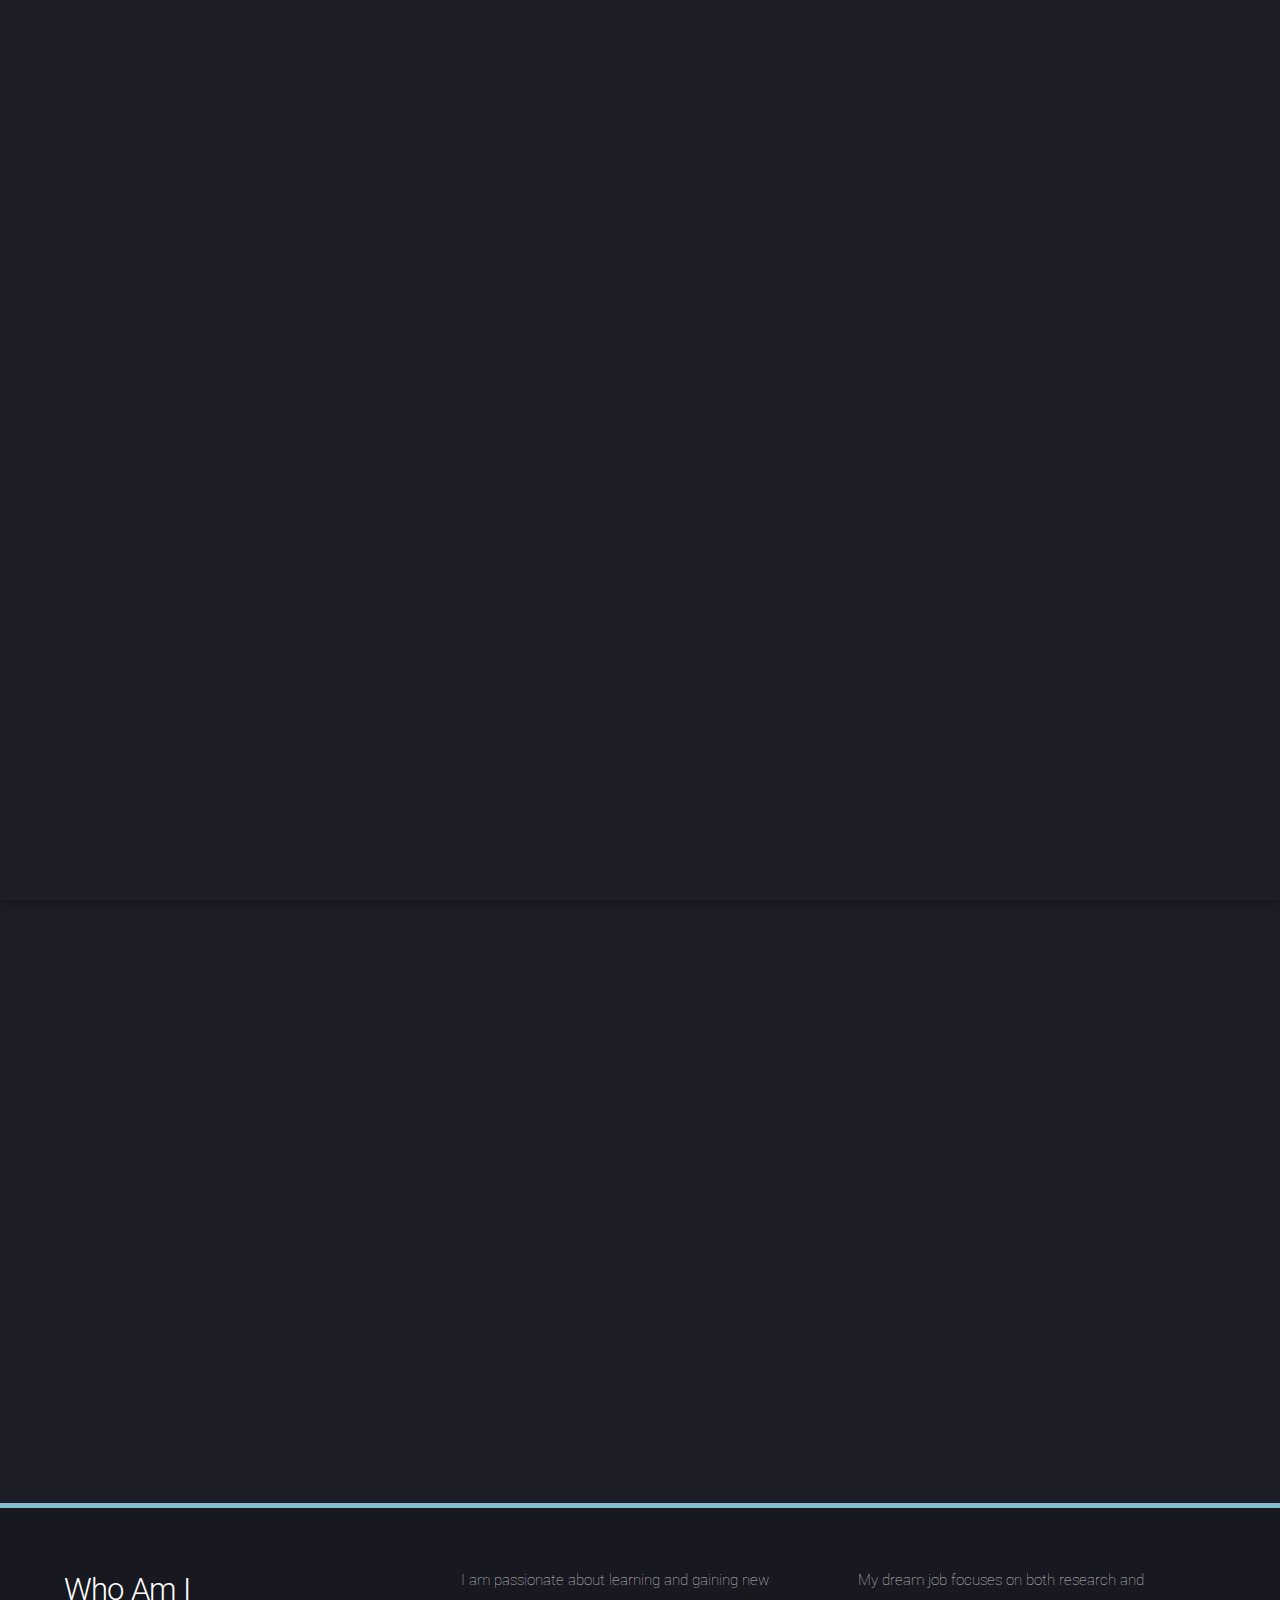
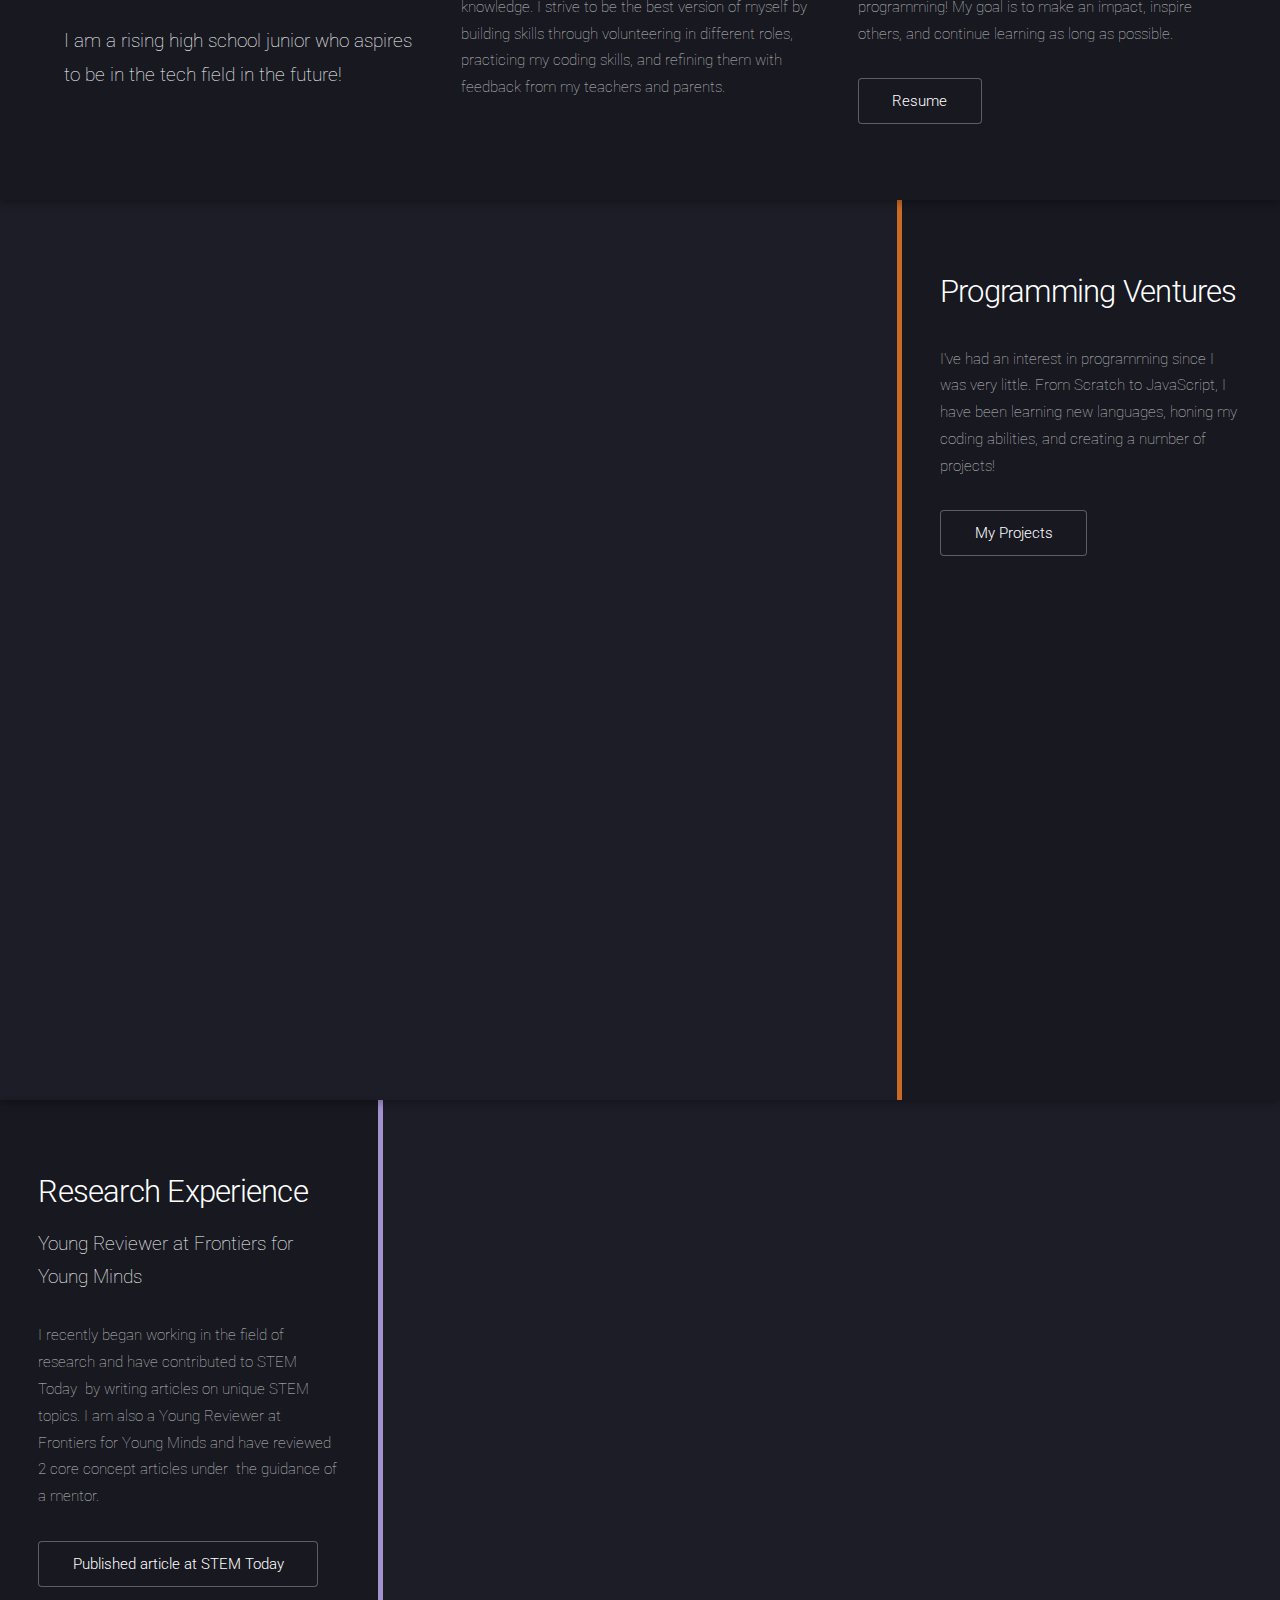
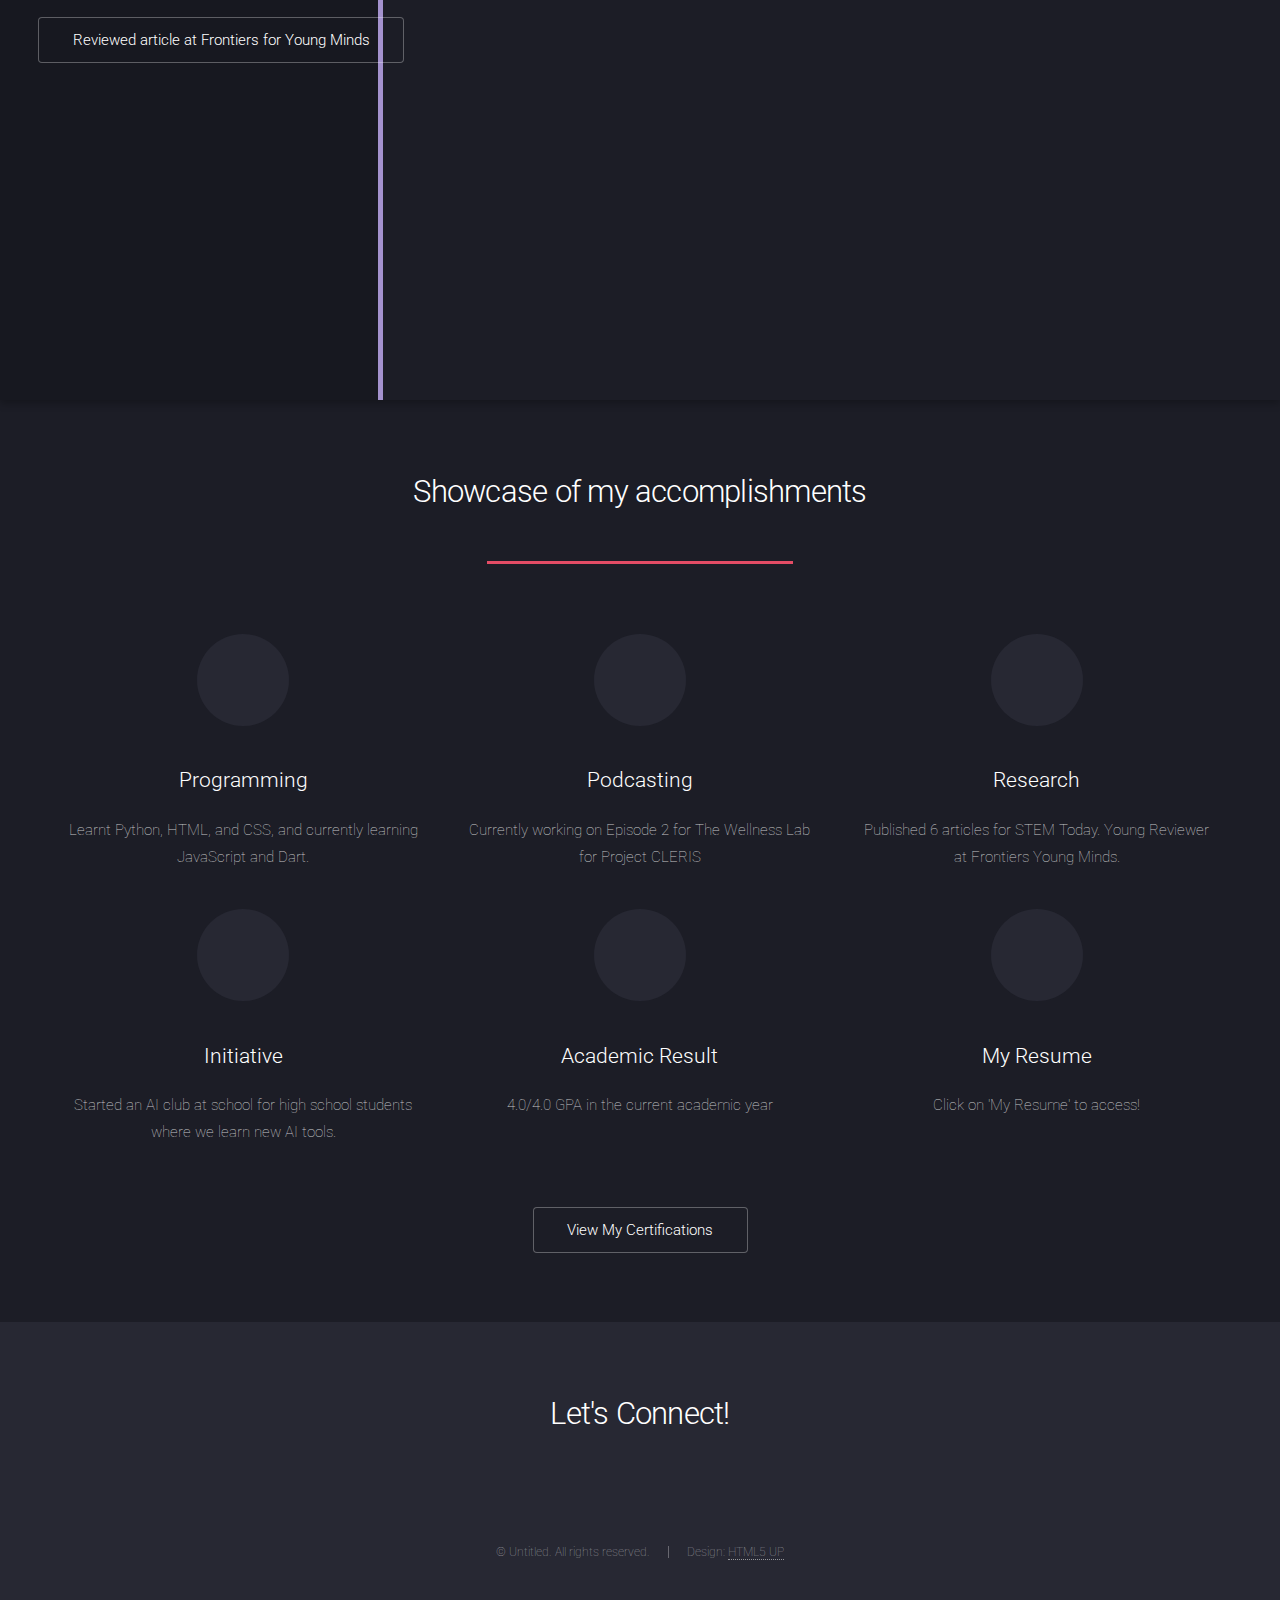
==== commit b9939e89: "Update index.html" ====
--- a/index.html
+++ b/index.html
@@ -109,10 +109,10 @@
 
 						</p>
 						<ul class="actions">
-							<li><a href="https://sciencehowitworks.wixsite.com/my-site-1/post/why-do-most-mammals-have-five-fingers" class="button">My published article at STEM Today</a></li>
+							<li><a href="https://sciencehowitworks.wixsite.com/my-site-1/post/why-do-most-mammals-have-five-fingers" class="button">Published article at STEM Today</a></li>
 						</ul>
 						<ul class="actions">
-							<li><a href="https://kids.frontiersin.org/articles/10.3389/frym.2024.1349295" class="button">Article reviewed at Frontiers for Young Minds</a></li>
+							<li><a href="https://kids.frontiersin.org/articles/10.3389/frym.2024.1349295" class="button">Reviewed article at Frontiers for Young Minds</a></li>
 						</ul>
 					</div>
 					<a href="#four" class="goto-next scrolly">Next</a>
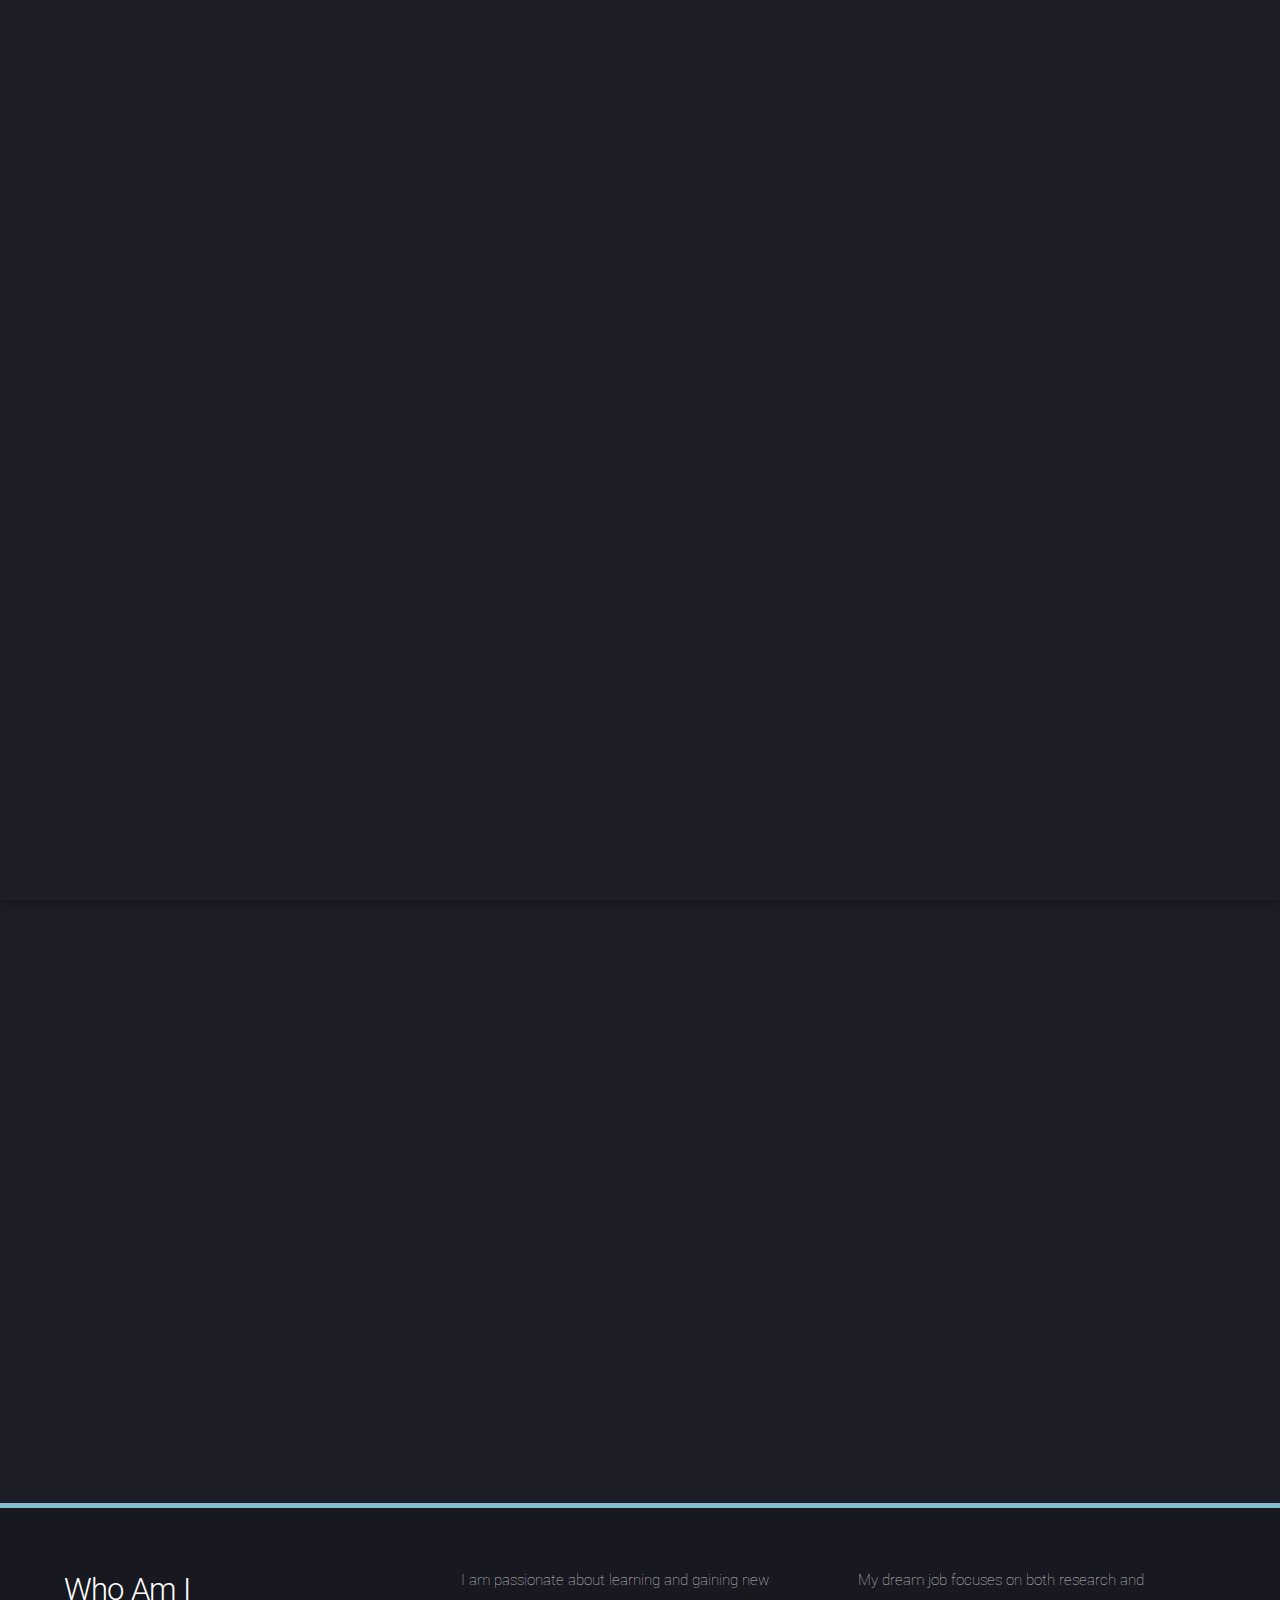
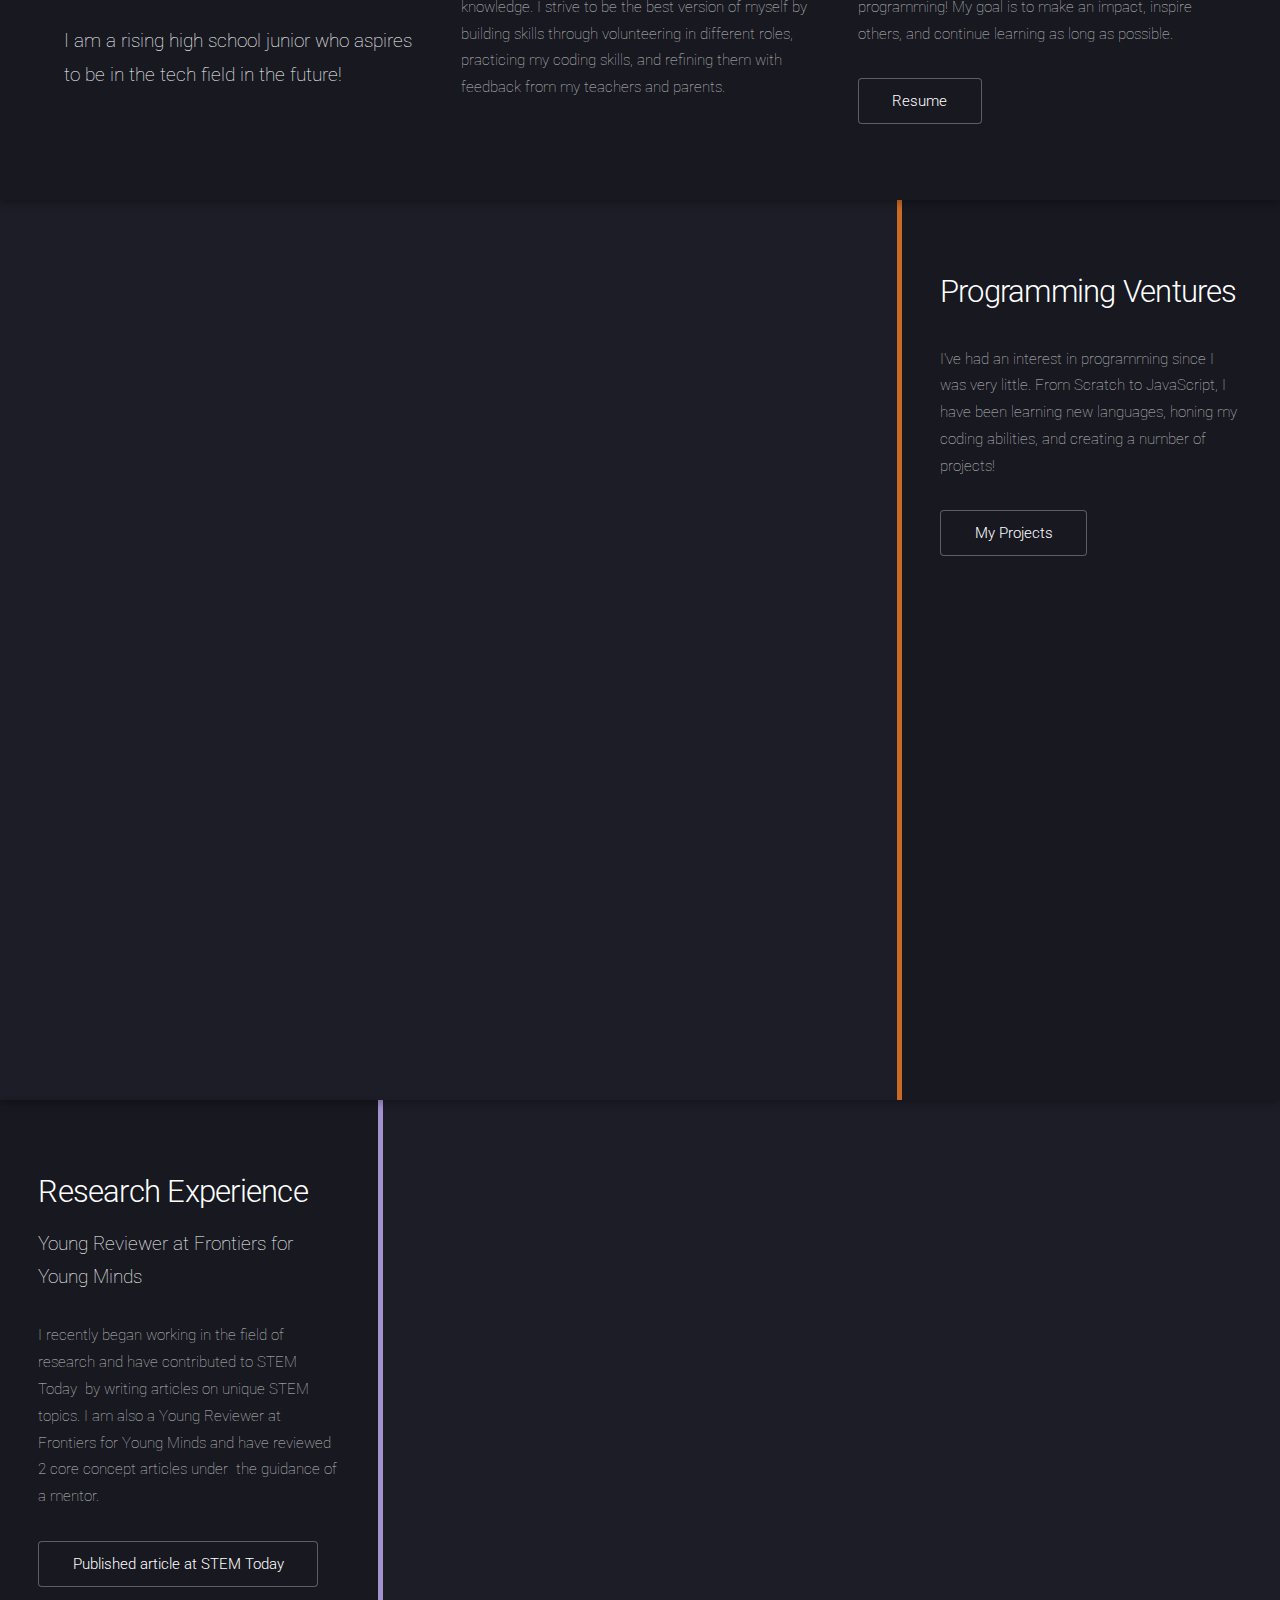
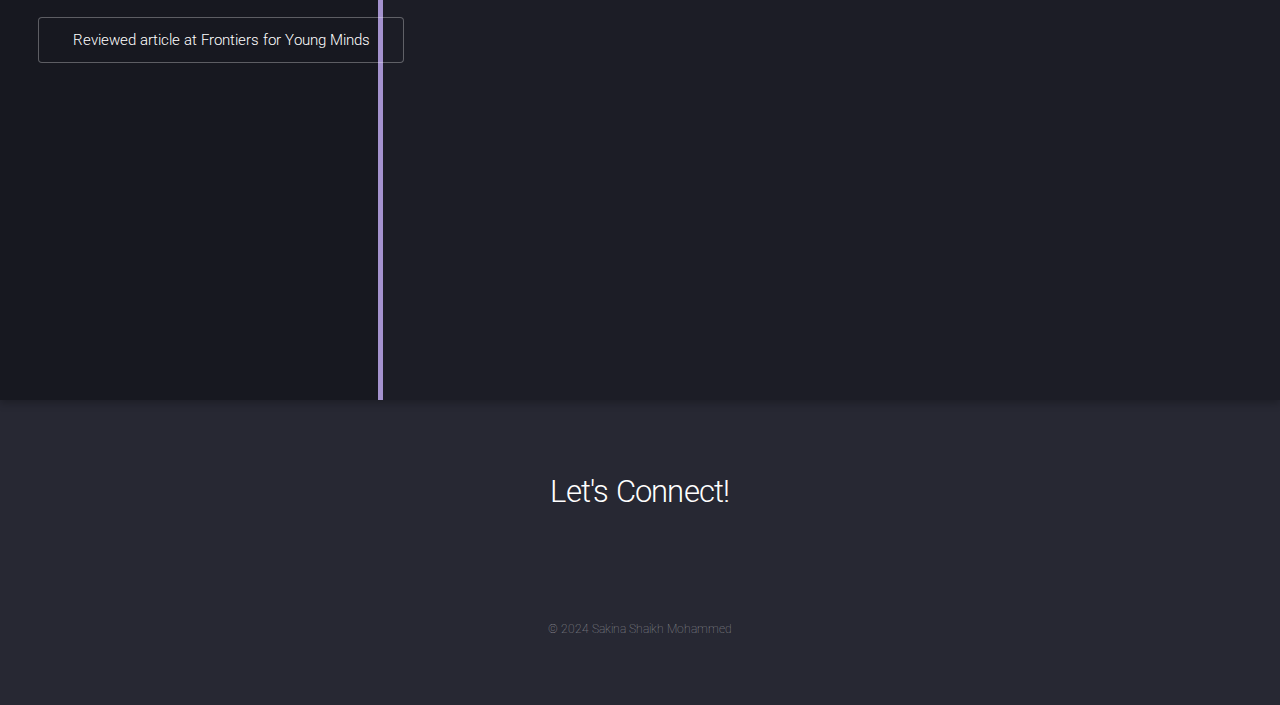
==== commit 5fe7ca73: "Update index.html" ====
--- a/index.html
+++ b/index.html
@@ -19,9 +19,11 @@
 			<header id="header">
 				<h1 id="logo"><a href="index.html">Home</a></h1>
 				<nav id="nav">
-					<ul>
+					<ul>	
+						<li><a href="https://drive.google.com/file/d/1WO1C8OSE3GYAwrwHWAPemfgAvCZ1-QOg/view?usp=sharing">Resume</a></li>
 						<li><a href="my-projects.html">Certifications</a></li>
 						<li><a href="certifications.html">Projects</a></li>
+						<li><a href="more.html">More</a></li>
 					</ul>
 			
 					</ul>
@@ -119,54 +121,7 @@
 				</section>
 
 			<!-- Four -->
-				<section id="four" class="wrapper style1 special fade-up">
-					<div class="container">
-						<header class="major">
-							<h2>Showcase of my accomplishments</h2>
-							
-						</header>
-						<div class="box alt">
-							<div class="row gtr-uniform">
-								<section class="col-4 col-6-medium col-12-xsmall">
-									<span class="icon solid alt major fa-chart-area"></span>
-									<h3>Programming</h3>
-									<p>Learnt Python, HTML, and CSS, and currently learning JavaScript and Dart.</p>
-								</section>
-								<section class="col-4 col-6-medium col-12-xsmall">
-									<span class="icon solid alt major fa-comment"></span>
-									<h3>Podcasting</h3>
-									<p>Currently working on Episode 2 for The Wellness Lab for Project CLERIS</p>
-								</section>
-								<section class="col-4 col-6-medium col-12-xsmall">
-									<span class="icon solid alt major fa-flask"></span>
-									<h3>Research</h3>
-									<p>Published 6 articles for STEM Today. Young Reviewer at Frontiers Young Minds.</p>
-								</section>
-								<section class="col-4 col-6-medium col-12-xsmall">
-									<span class="icon solid alt major fa-paper-plane"></span>
-									<h3>Initiative</h3>
-									<p>Started an AI club at school for high school students where we learn new AI tools.</p>
-								</section>
-								<section class="col-4 col-6-medium col-12-xsmall">
-									<span class="icon solid alt major fa-file"></span>
-									<h3>Academic Result</h3>
-									<p>4.0/4.0 GPA in the current academic year</p>
-								</section>
-								<section class="col-4 col-6-medium col-12-xsmall">
-									<span class="icon solid alt major fa-lock"></span>
-									<h3><a href= "https://drive.google.com/file/d/1WO1C8OSE3GYAwrwHWAPemfgAvCZ1-QOg/view?usp=sharing">My Resume</a></h3>
-									<p>Click on 'My Resume' to access!</p>
-								</section>
-							</div>
-						</div>
-						<footer class="major">
-							<ul class="actions special">
-								<li><a href="certifications.html" class="button">View My Certifications</a></li>
-							</ul>
-						</footer>
-					</div>
-				</section>
-
+				
 			<!-- Footer -->
 				<footer id="footer">
 					<ul class="icons">
@@ -177,7 +132,7 @@
 						<li><a href="mailto:ssmsakina@gmail.com" class="icon solid alt fa-envelope"><span class="label">Email</span></a></li>
 					</ul>
 					<ul class="copyright">
-						<li>&copy; Untitled. All rights reserved.</li><li>Design: <a href="http://html5up.net">HTML5 UP</a></li>
+						<li>&copy; 2024 Sakina Shaikh Mohammed</li>
 					</ul>
 				</footer>
 
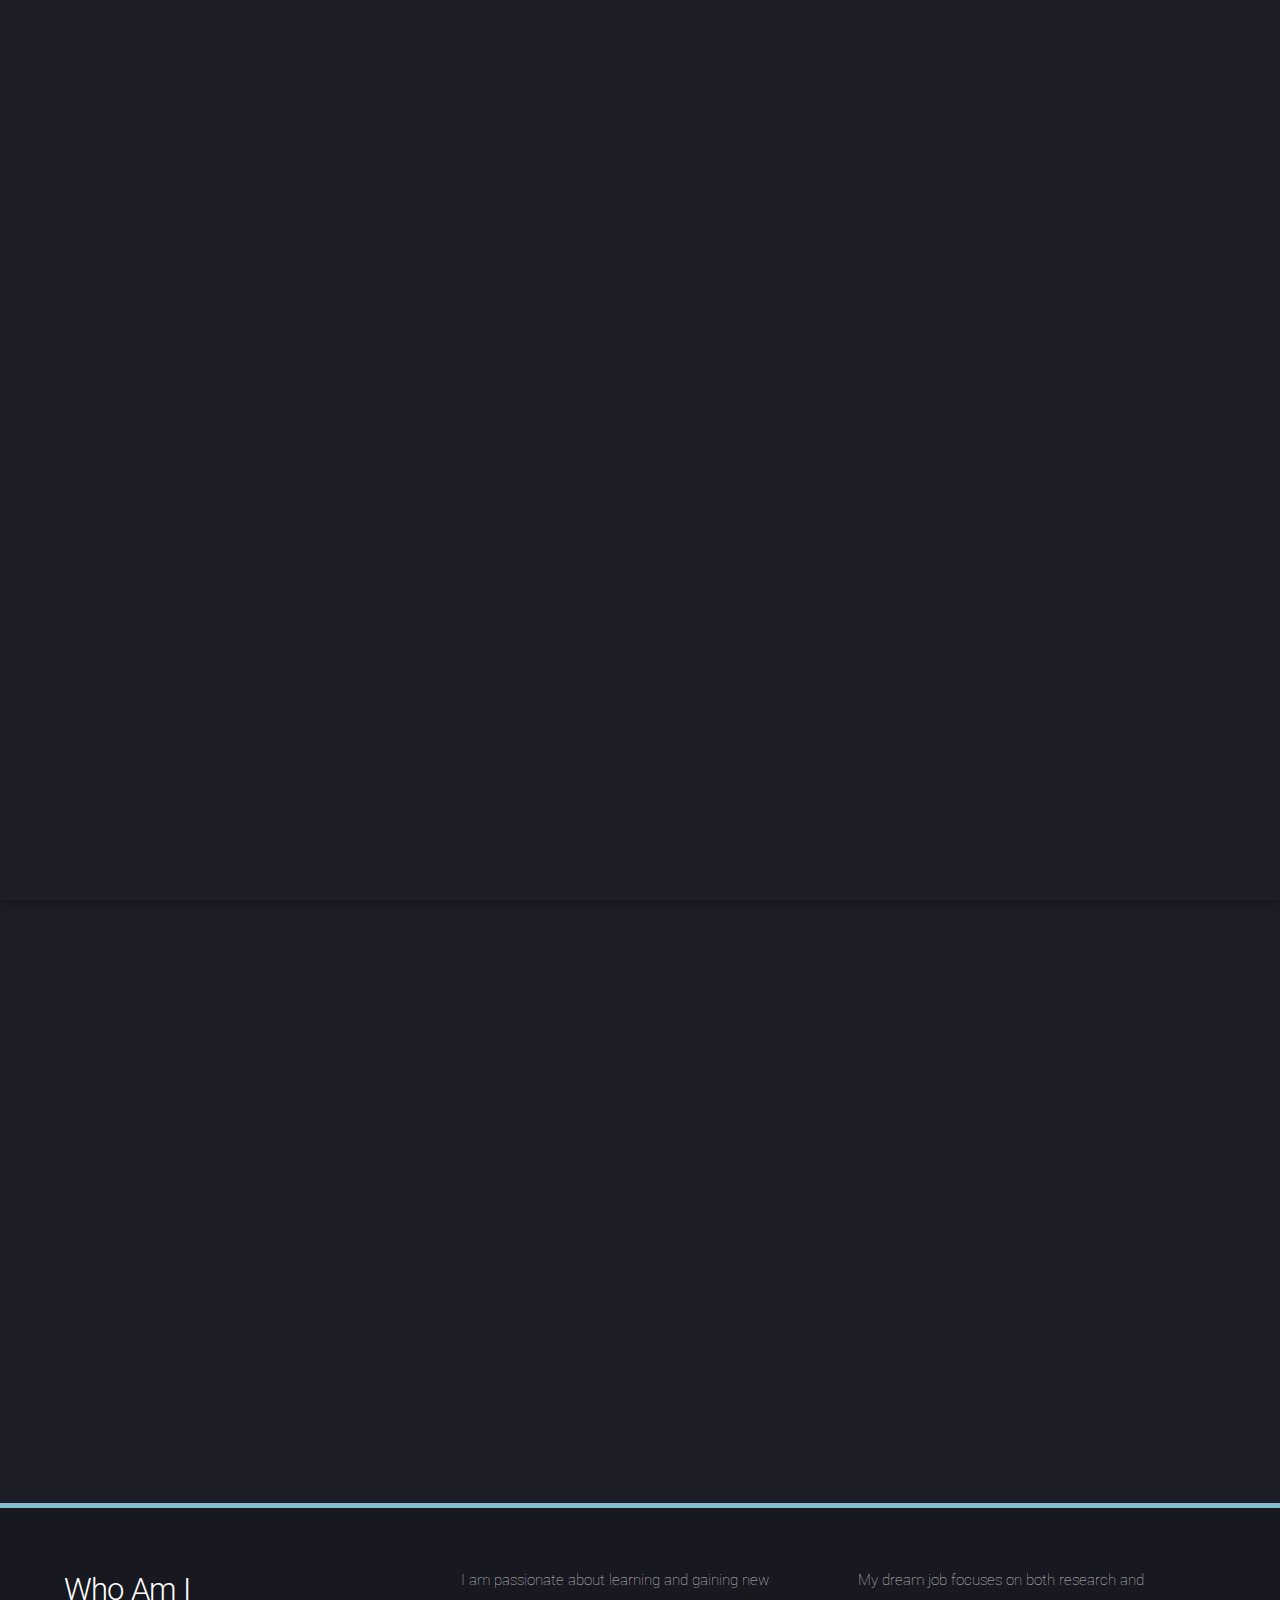
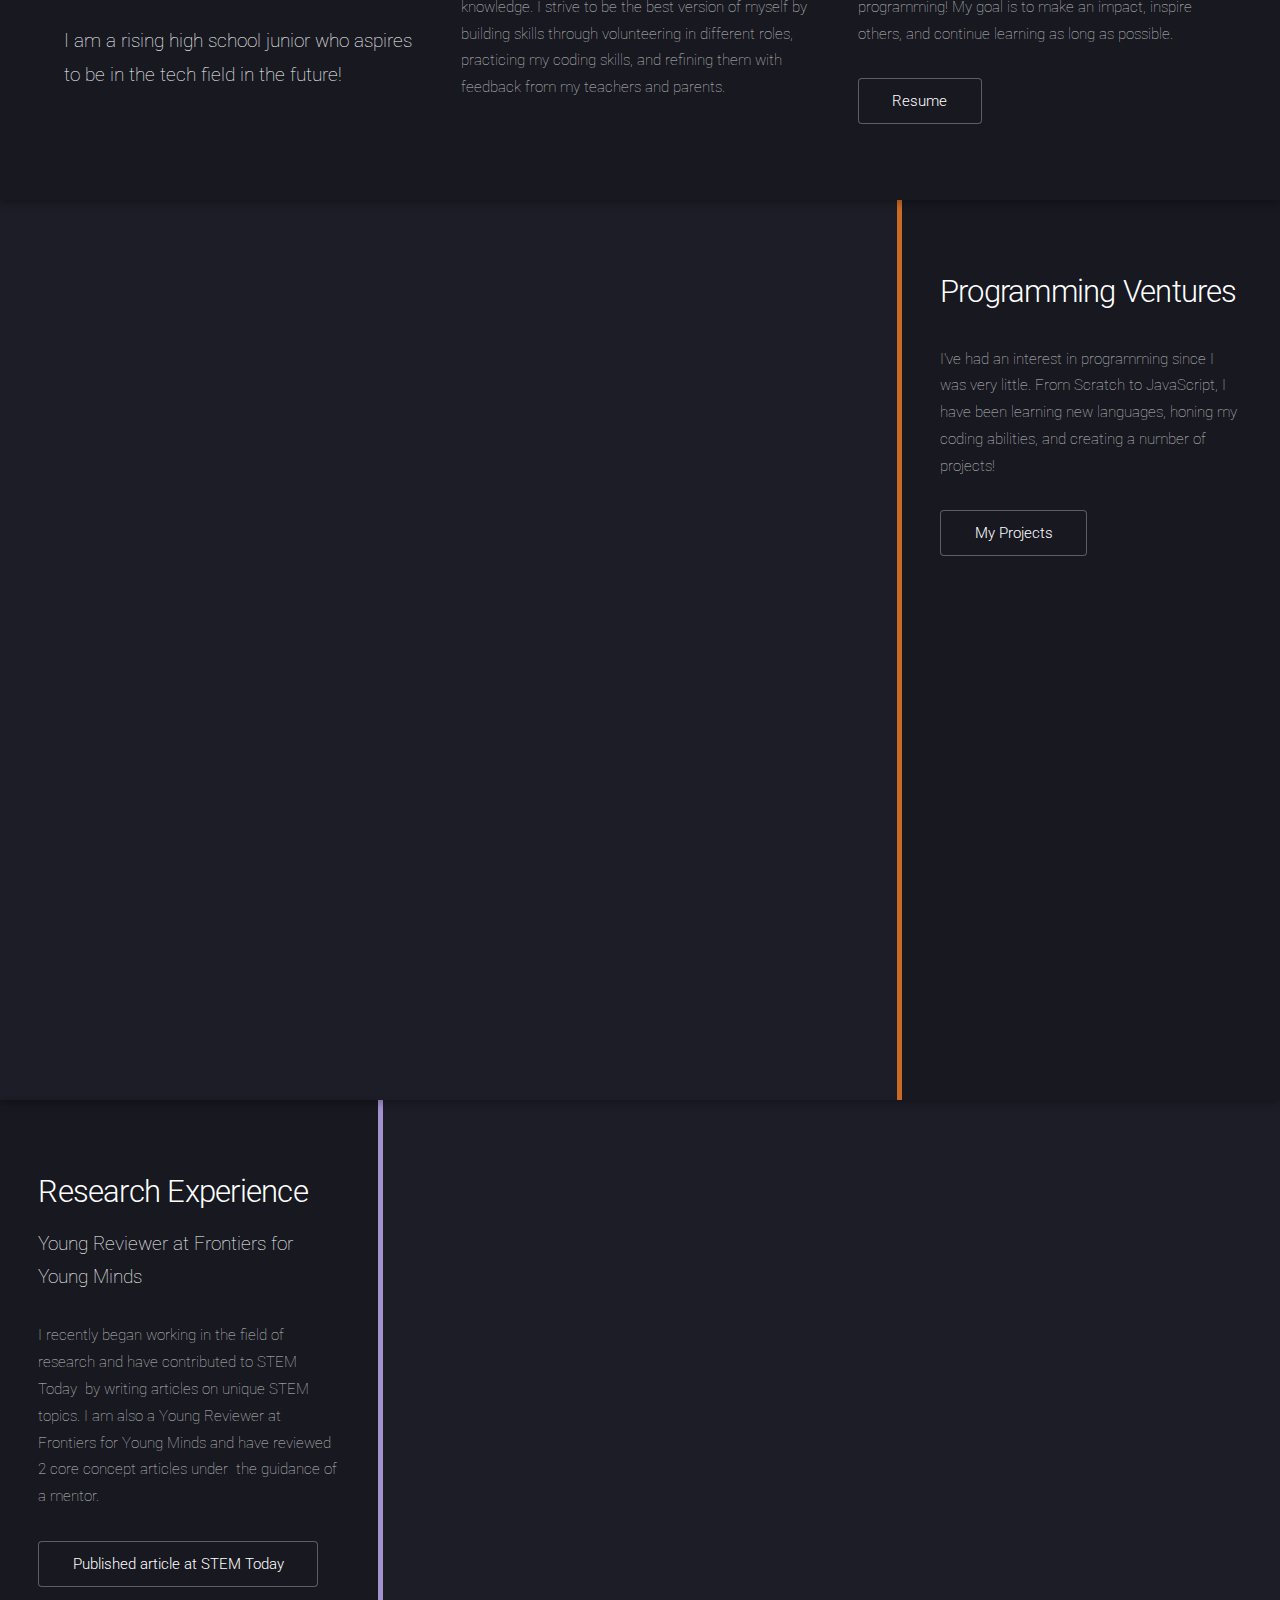
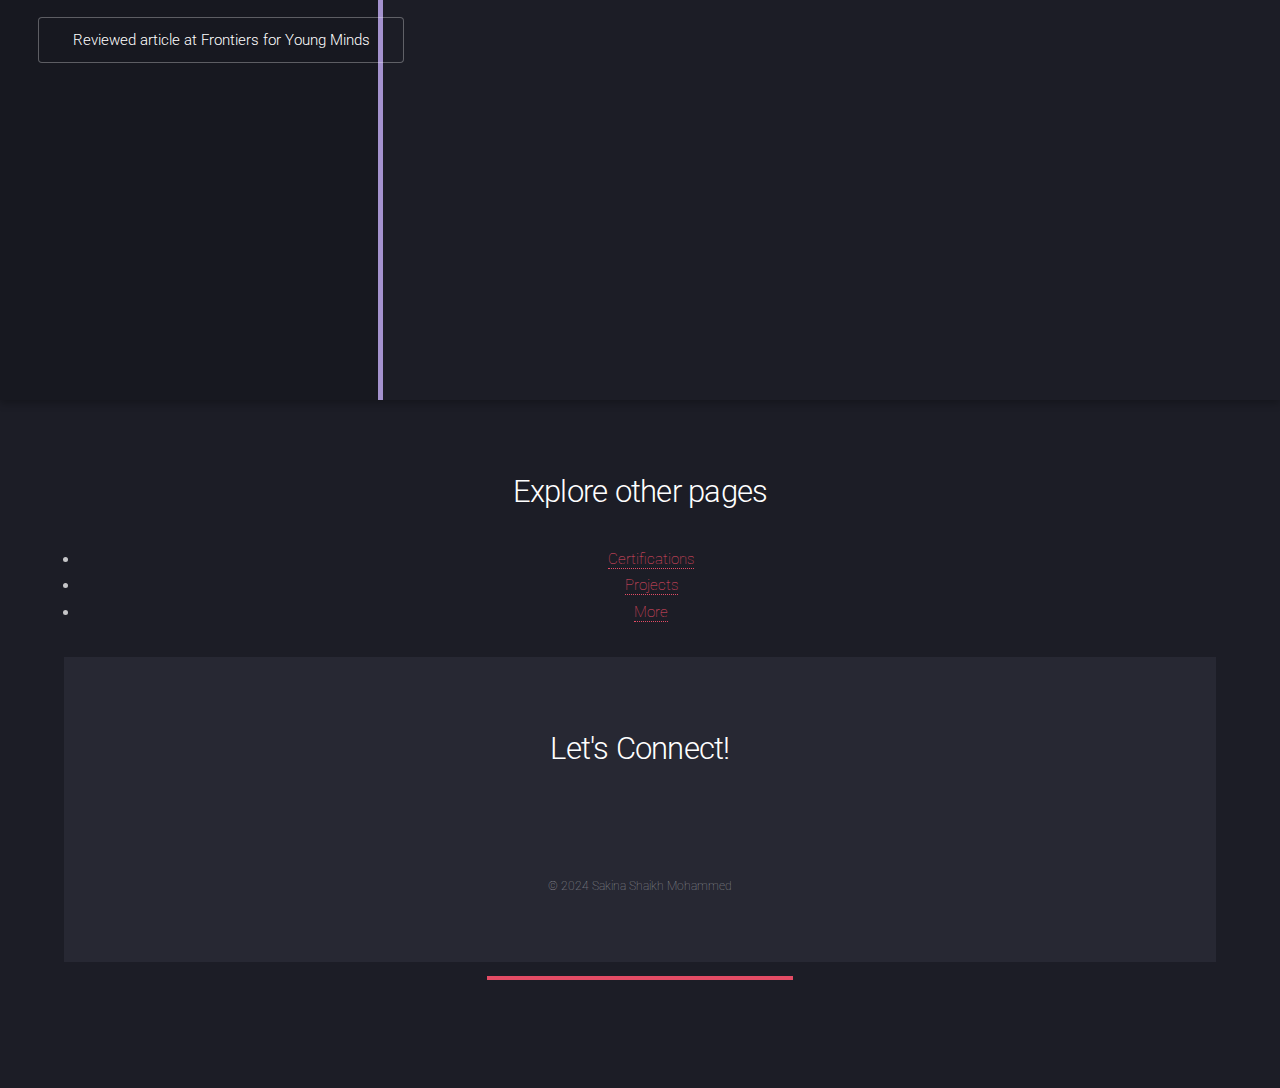
==== commit 1f1e1a0c: "Update index.html" ====
--- a/index.html
+++ b/index.html
@@ -121,7 +121,16 @@
 				</section>
 
 			<!-- Four -->
-				
+				<section id="four" class="wrapper style1 special fade-up">
+					<div class="container">
+						<header class="major">
+							<h2>Explore other pages</h2>
+							<ul>	
+						<li><a href="my-projects.html">Certifications</a></li>
+						<li><a href="certifications.html">Projects</a></li>
+						<li><a href="more.html">More</a></li>
+					</ul>
+							
 			<!-- Footer -->
 				<footer id="footer">
 					<ul class="icons">
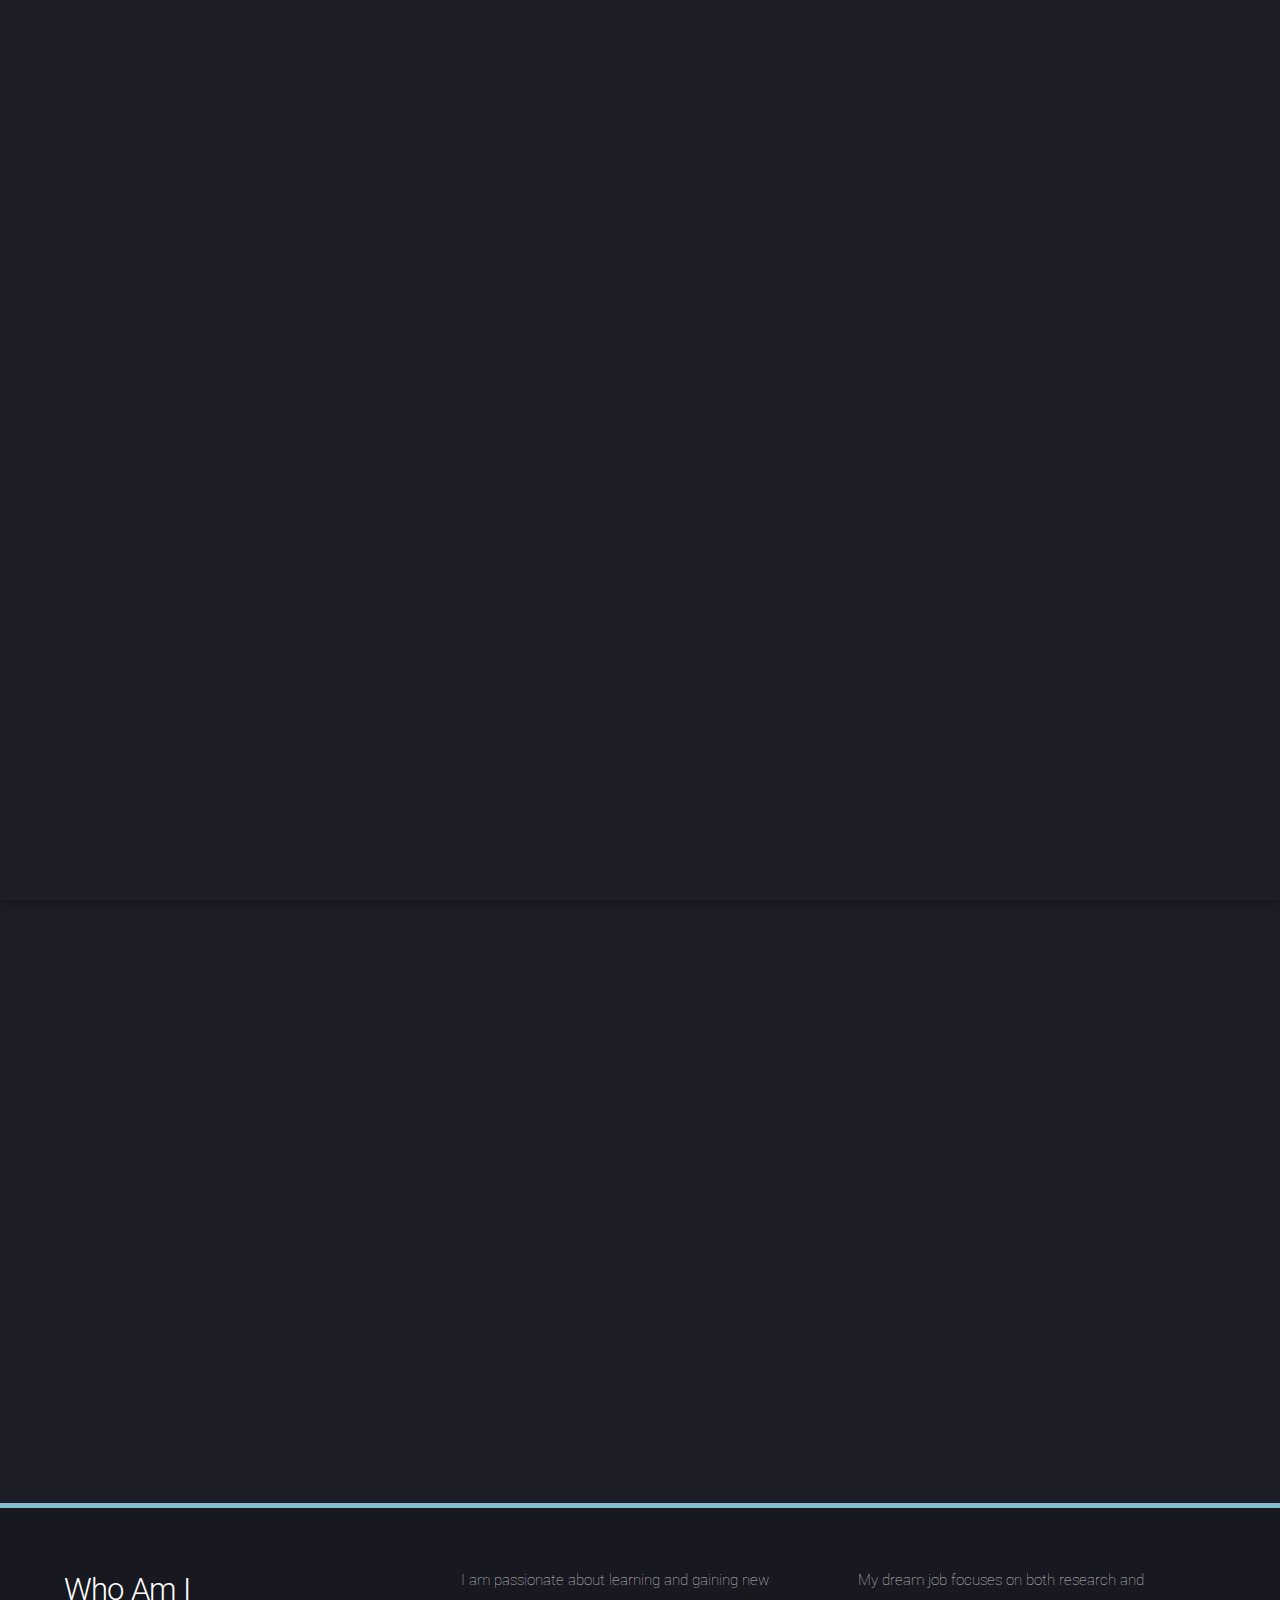
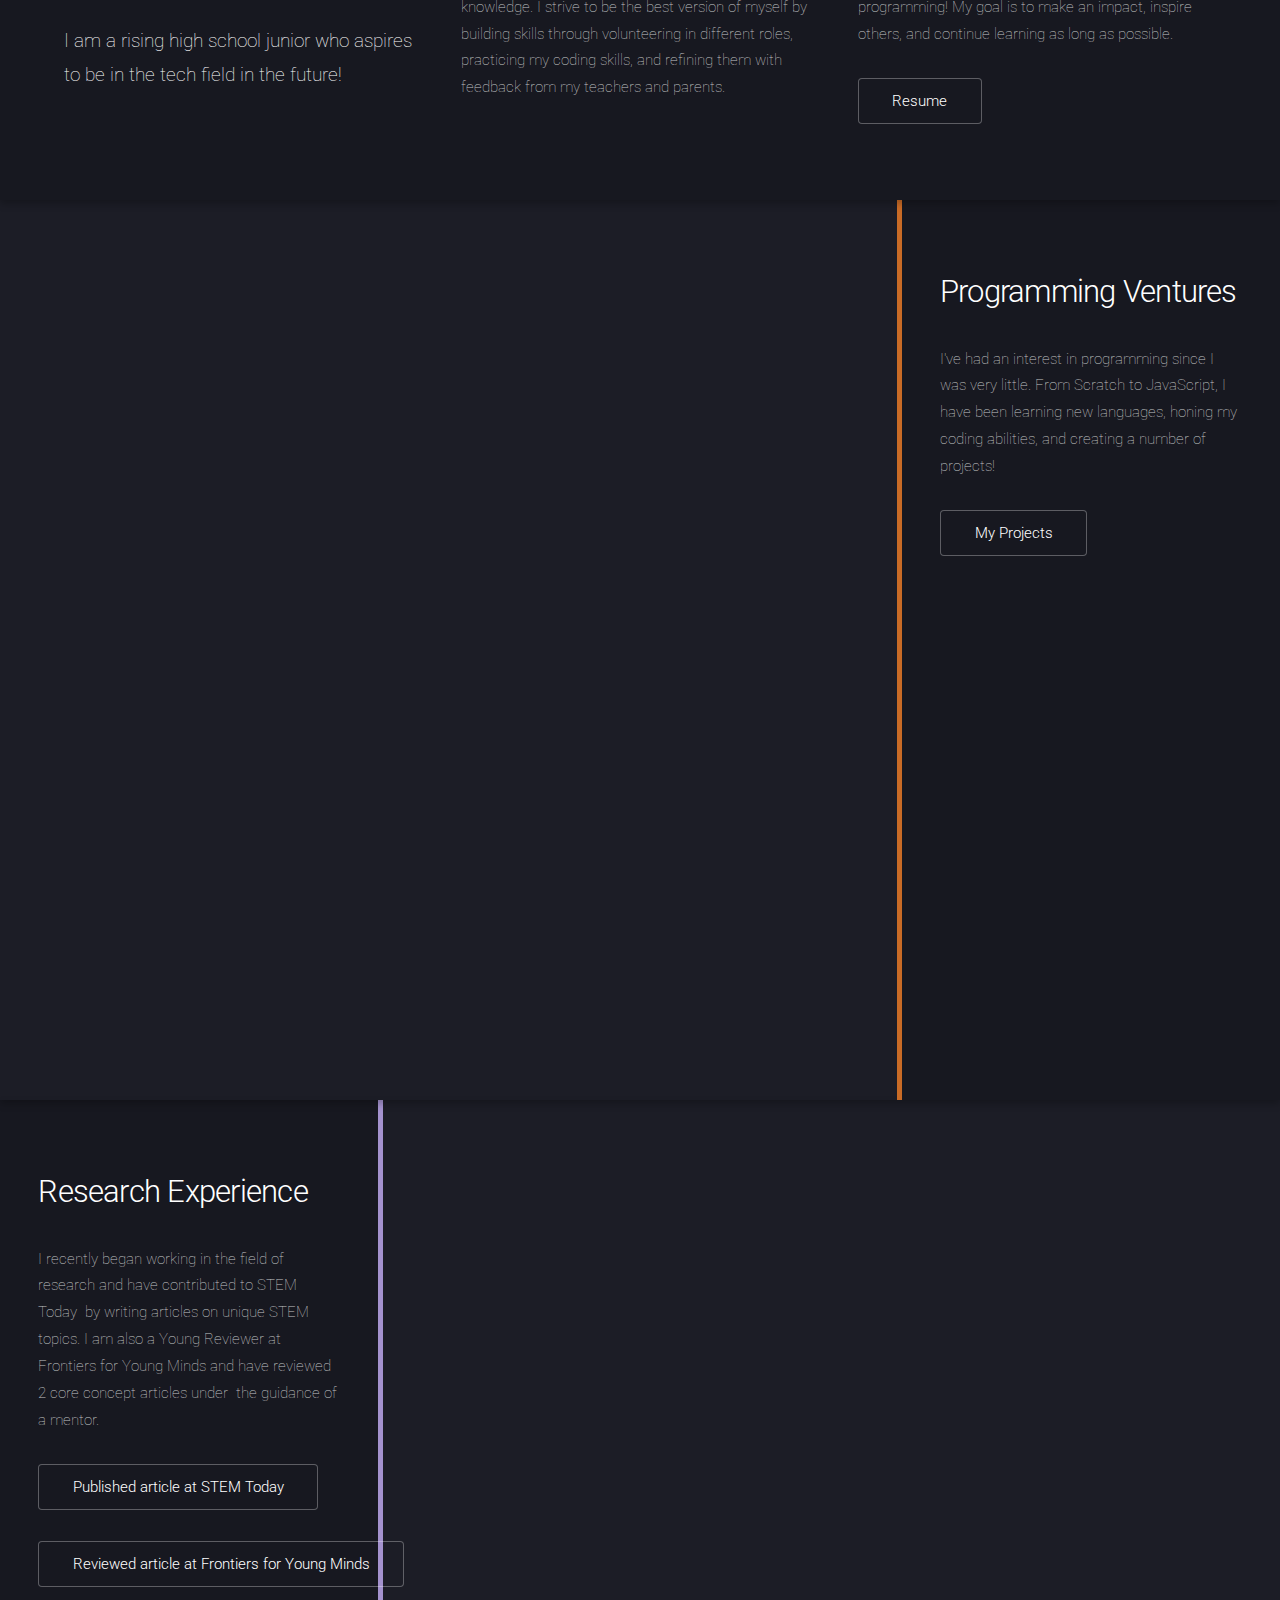
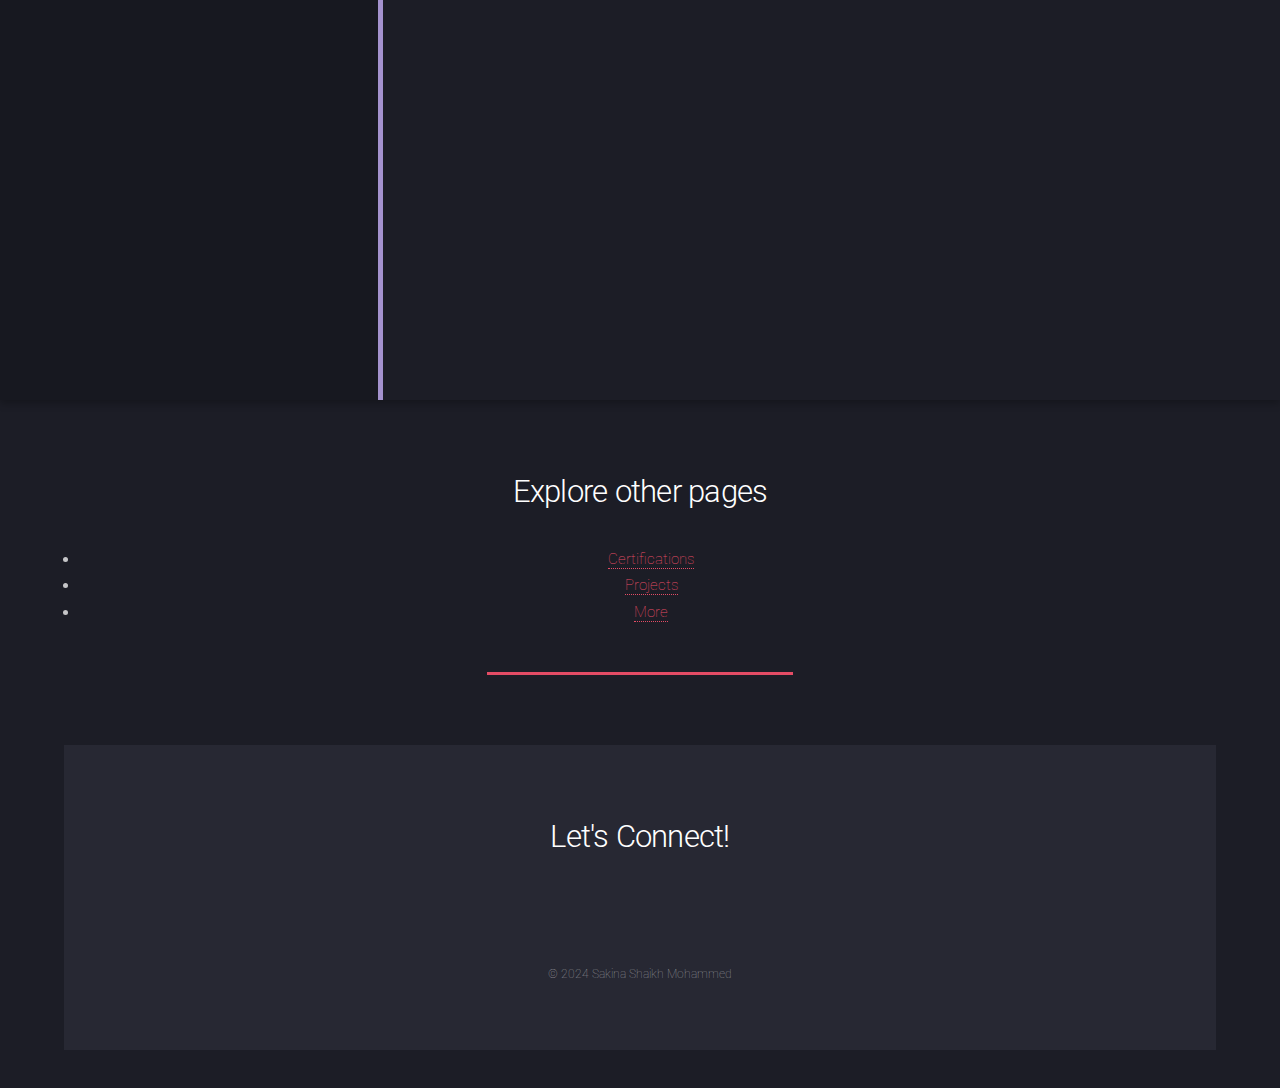
==== commit bca6636b: "Update index.html" ====
--- a/index.html
+++ b/index.html
@@ -21,12 +21,11 @@
 				<nav id="nav">
 					<ul>	
 						<li><a href="https://drive.google.com/file/d/1WO1C8OSE3GYAwrwHWAPemfgAvCZ1-QOg/view?usp=sharing">Resume</a></li>
-						<li><a href="my-projects.html">Certifications</a></li>
-						<li><a href="certifications.html">Projects</a></li>
+						<li><a href="certifications.html">Certifications</a></li>
+						<li><a href="my-projects.html">Projects</a></li>
 						<li><a href="more.html">More</a></li>
 					</ul>
 			
-					</ul>
 				</nav>
 			</header>
 
@@ -101,8 +100,6 @@
 					<div class="content">
 						<header>
 							<h2>Research Experience</h2>
-							<p>Young Reviewer at Frontiers for Young Minds
-							</p>
 						</header>
 						<p>I recently began working in the field of research and have contributed to STEM Today 
 							by writing articles on unique STEM topics. I am also a Young Reviewer at
@@ -126,10 +123,12 @@
 						<header class="major">
 							<h2>Explore other pages</h2>
 							<ul>	
-						<li><a href="my-projects.html">Certifications</a></li>
-						<li><a href="certifications.html">Projects</a></li>
-						<li><a href="more.html">More</a></li>
-					</ul>
+								<li><a href="my-projects.html">Certifications</a></li>
+								<li><a href="certifications.html">Projects</a></li>
+								<li><a href="more.html">More</a></li>
+							</ul>
+						</header>
+					
 							
 			<!-- Footer -->
 				<footer id="footer">
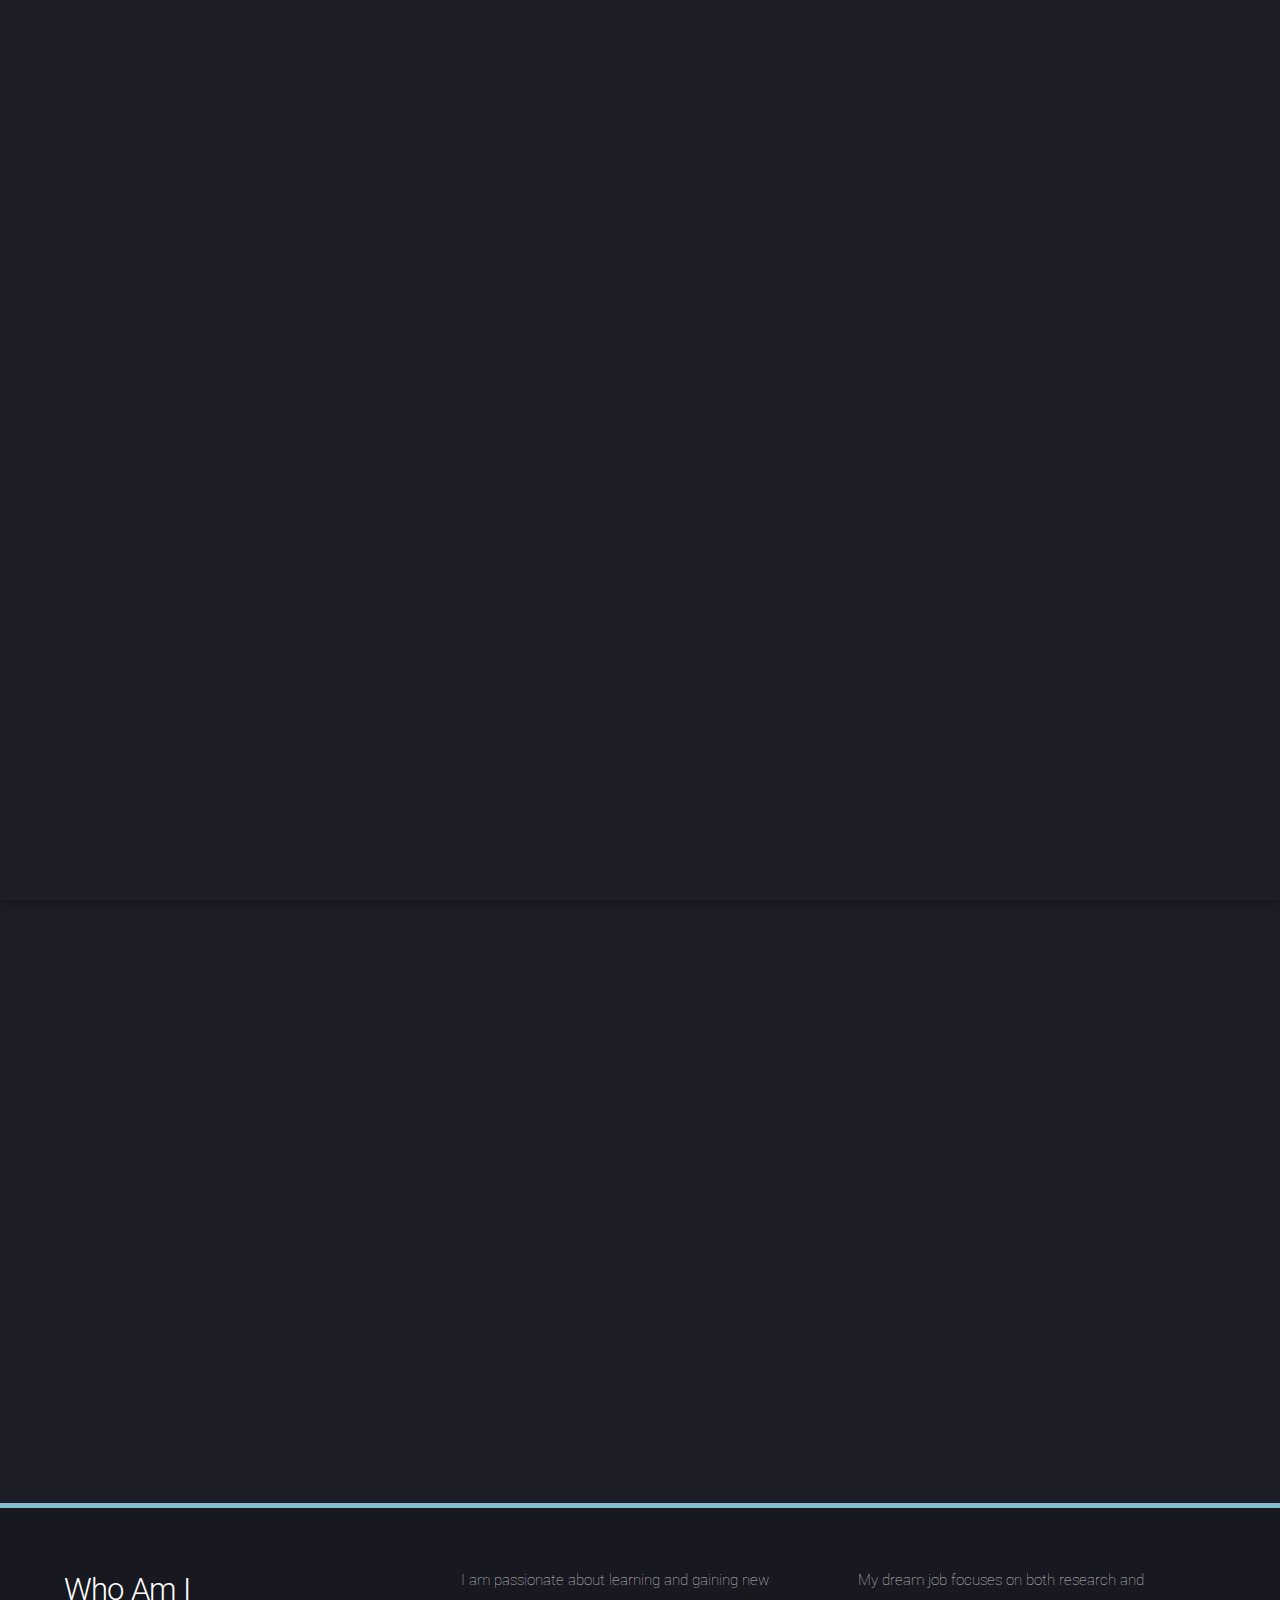
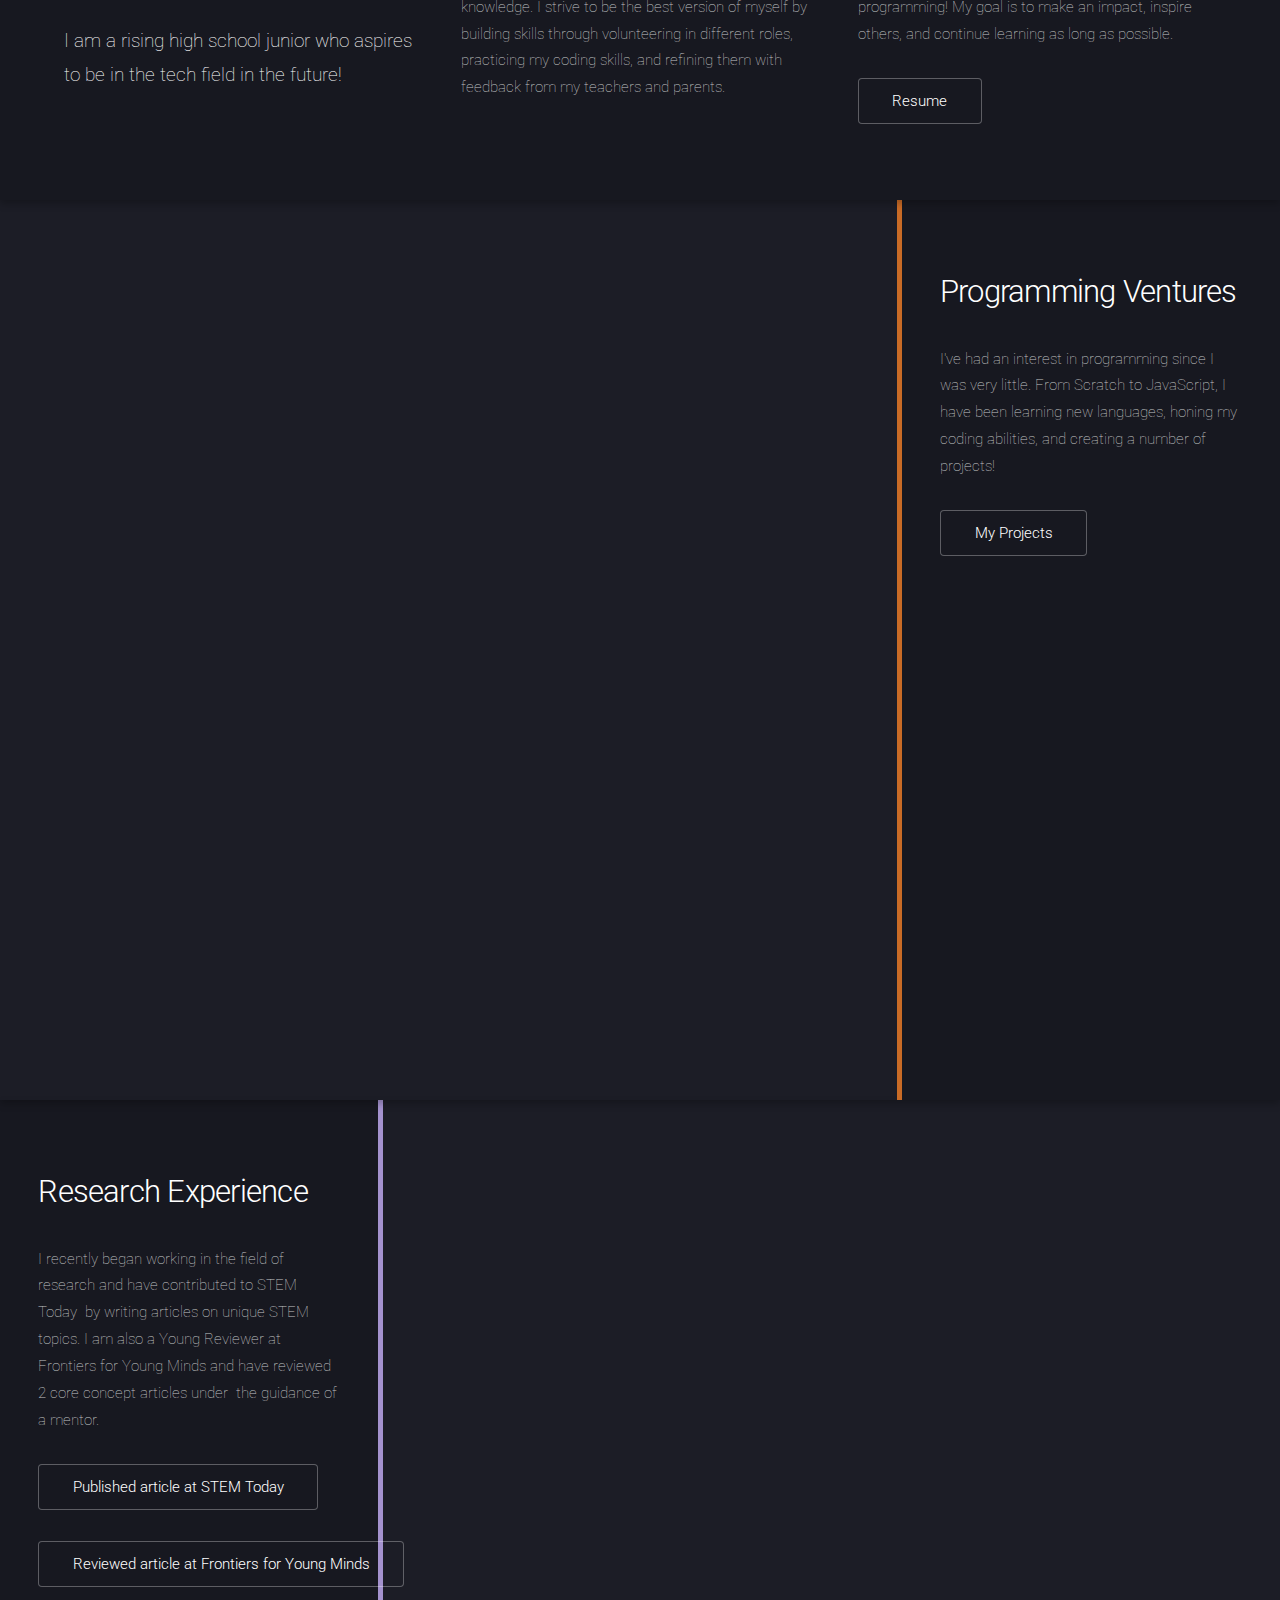
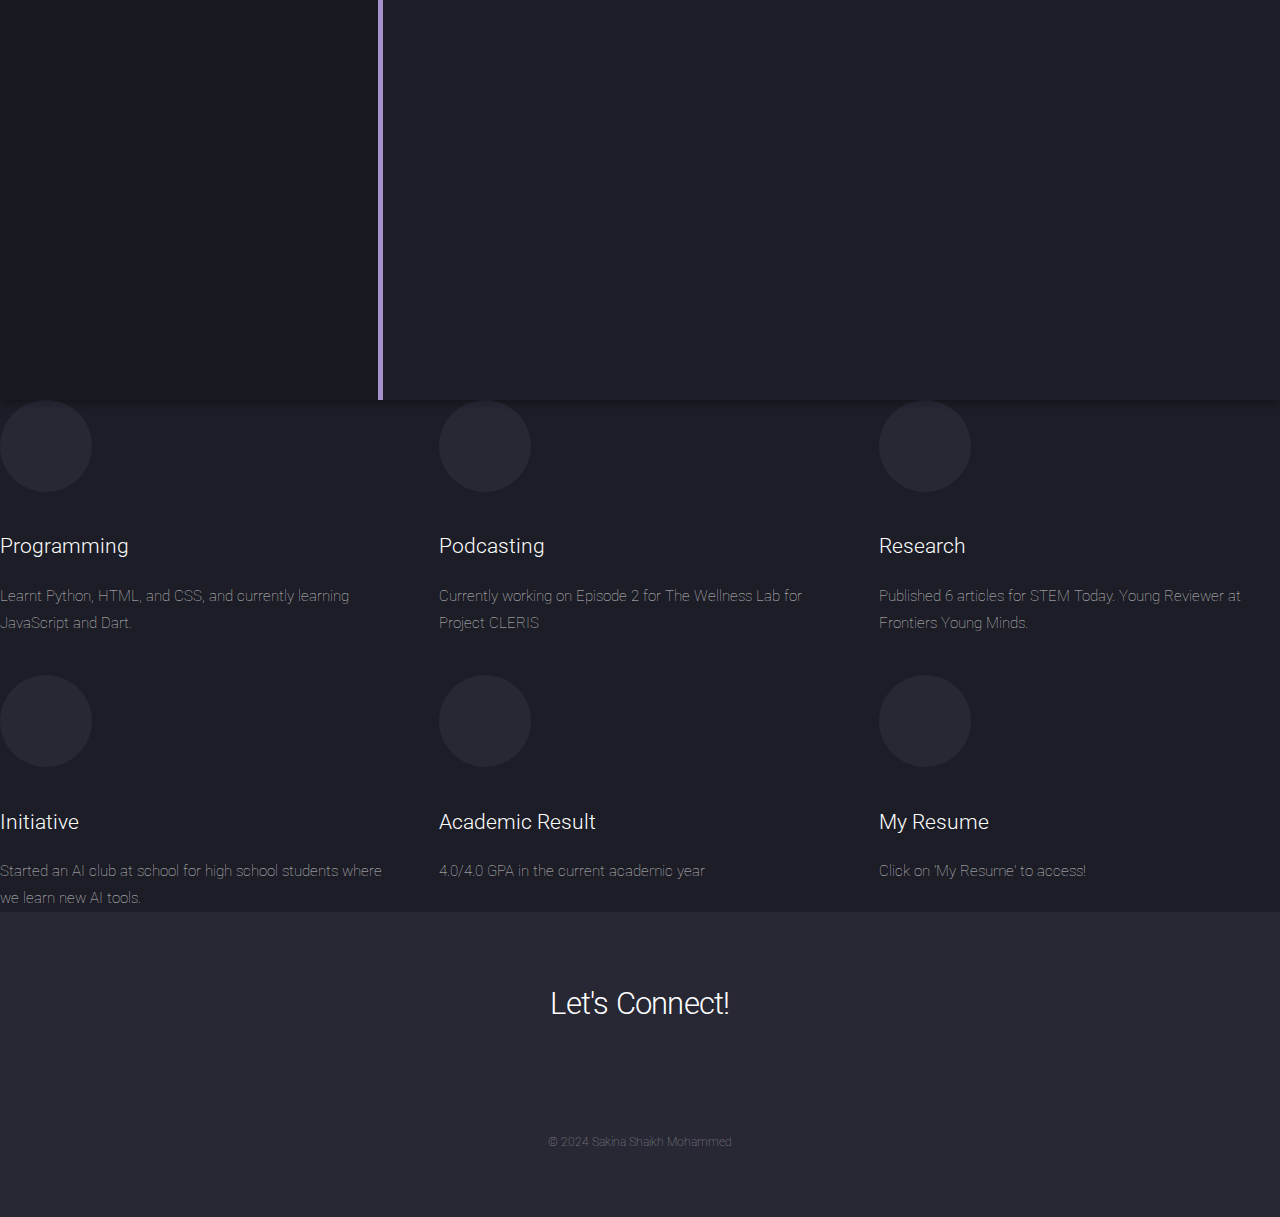
==== commit bfc46d09: "Update index.html" ====
--- a/index.html
+++ b/index.html
@@ -118,17 +118,38 @@
 				</section>
 
 			<!-- Four -->
-				<section id="four" class="wrapper style1 special fade-up">
-					<div class="container">
-						<header class="major">
-							<h2>Explore other pages</h2>
-							<ul>	
-								<li><a href="my-projects.html">Certifications</a></li>
-								<li><a href="certifications.html">Projects</a></li>
-								<li><a href="more.html">More</a></li>
-							</ul>
-						</header>
-					
+				<div class="row gtr-uniform">
+					<section class="col-4 col-6-medium col-12-xsmall">
+						<span class="icon solid alt major fa-chart-area"></span>
+						<h3>Programming</h3>
+						<p>Learnt Python, HTML, and CSS, and currently learning JavaScript and Dart.</p>
+					</section>
+					<section class="col-4 col-6-medium col-12-xsmall">
+						<span class="icon solid alt major fa-comment"></span>
+						<h3>Podcasting</h3>
+						<p>Currently working on Episode 2 for The Wellness Lab for Project CLERIS</p>
+					</section>
+					<section class="col-4 col-6-medium col-12-xsmall">
+						<span class="icon solid alt major fa-flask"></span>
+						<h3>Research</h3>
+						<p>Published 6 articles for STEM Today. Young Reviewer at Frontiers Young Minds.</p>
+					</section>
+					<section class="col-4 col-6-medium col-12-xsmall">
+						<span class="icon solid alt major fa-paper-plane"></span>
+						<h3>Initiative</h3>
+						<p>Started an AI club at school for high school students where we learn new AI tools.</p>
+					</section>
+					<section class="col-4 col-6-medium col-12-xsmall">
+						<span class="icon solid alt major fa-file"></span>
+						<h3>Academic Result</h3>
+						<p>4.0/4.0 GPA in the current academic year</p>
+					</section>
+					<section class="col-4 col-6-medium col-12-xsmall">
+						<span class="icon solid alt major fa-lock"></span>
+						<h3><a href= "https://drive.google.com/file/d/1WO1C8OSE3GYAwrwHWAPemfgAvCZ1-QOg/view?usp=sharing">My Resume</a></h3>
+						<p>Click on 'My Resume' to access!</p>
+					</section>
+				</div>
 							
 			<!-- Footer -->
 				<footer id="footer">
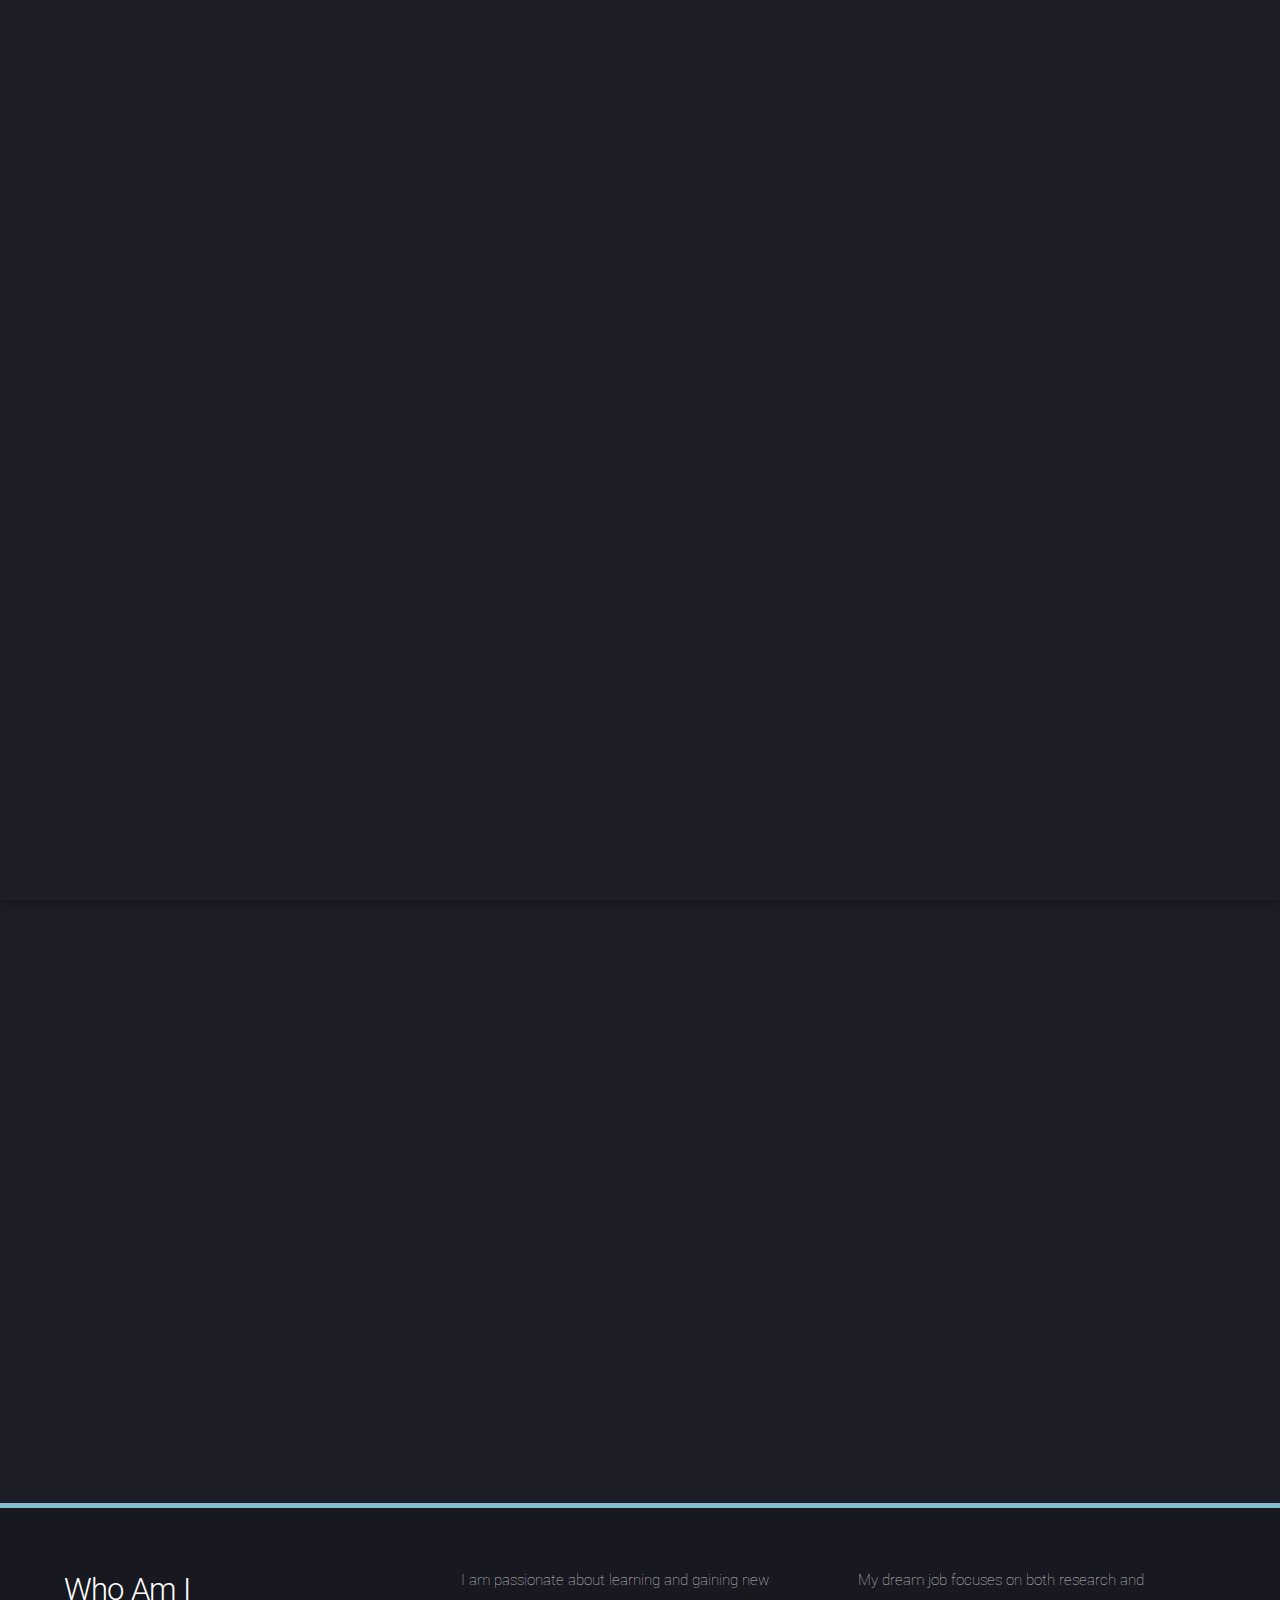
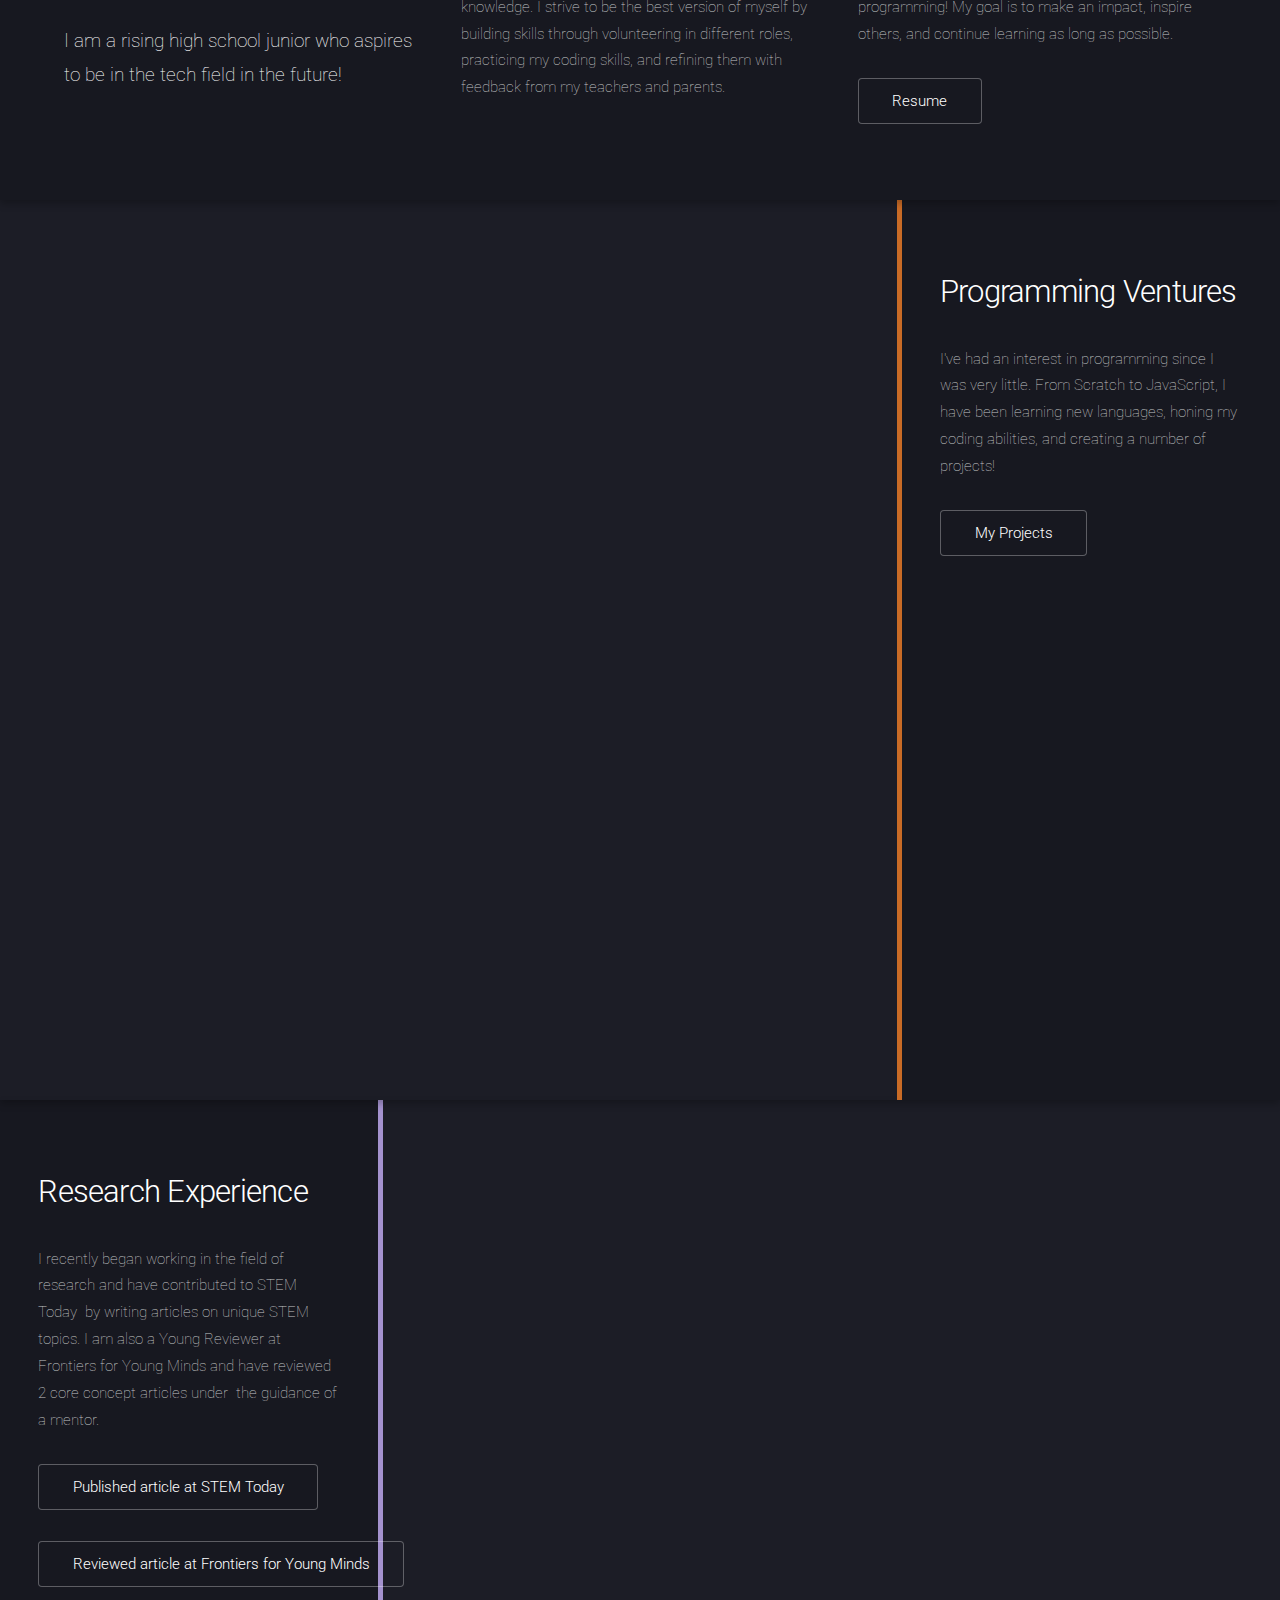
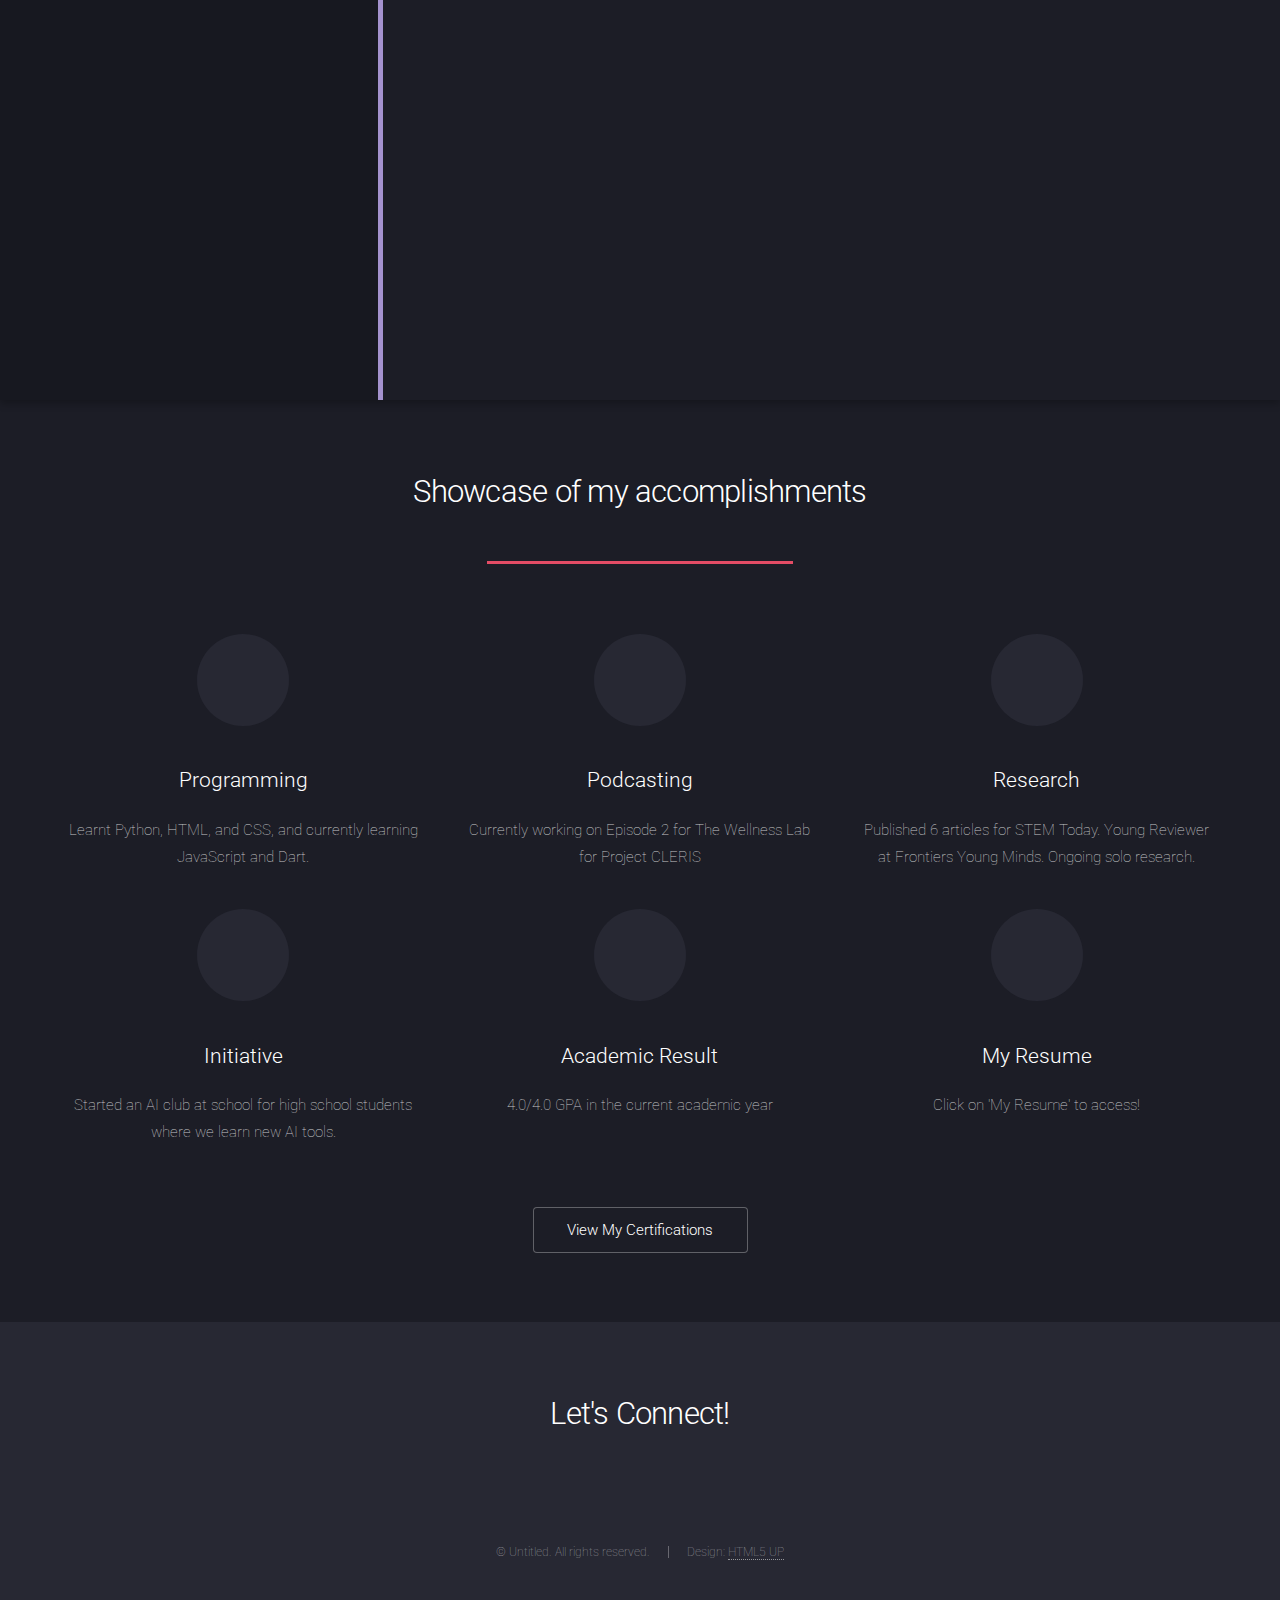
==== commit 4f59ea0e: "Update index.html" ====
--- a/index.html
+++ b/index.html
@@ -118,39 +118,54 @@
 				</section>
 
 			<!-- Four -->
-				<div class="row gtr-uniform">
-					<section class="col-4 col-6-medium col-12-xsmall">
-						<span class="icon solid alt major fa-chart-area"></span>
-						<h3>Programming</h3>
-						<p>Learnt Python, HTML, and CSS, and currently learning JavaScript and Dart.</p>
-					</section>
-					<section class="col-4 col-6-medium col-12-xsmall">
-						<span class="icon solid alt major fa-comment"></span>
-						<h3>Podcasting</h3>
-						<p>Currently working on Episode 2 for The Wellness Lab for Project CLERIS</p>
-					</section>
-					<section class="col-4 col-6-medium col-12-xsmall">
-						<span class="icon solid alt major fa-flask"></span>
-						<h3>Research</h3>
-						<p>Published 6 articles for STEM Today. Young Reviewer at Frontiers Young Minds.</p>
-					</section>
-					<section class="col-4 col-6-medium col-12-xsmall">
-						<span class="icon solid alt major fa-paper-plane"></span>
-						<h3>Initiative</h3>
-						<p>Started an AI club at school for high school students where we learn new AI tools.</p>
-					</section>
-					<section class="col-4 col-6-medium col-12-xsmall">
-						<span class="icon solid alt major fa-file"></span>
-						<h3>Academic Result</h3>
-						<p>4.0/4.0 GPA in the current academic year</p>
-					</section>
-					<section class="col-4 col-6-medium col-12-xsmall">
-						<span class="icon solid alt major fa-lock"></span>
-						<h3><a href= "https://drive.google.com/file/d/1WO1C8OSE3GYAwrwHWAPemfgAvCZ1-QOg/view?usp=sharing">My Resume</a></h3>
-						<p>Click on 'My Resume' to access!</p>
-					</section>
-				</div>
-							
+				<section id="four" class="wrapper style1 special fade-up">
+					<div class="container">
+						<header class="major">
+							<h2>Showcase of my accomplishments</h2>
+
+						</header>
+						<div class="box alt">
+							<div class="row gtr-uniform">
+								<section class="col-4 col-6-medium col-12-xsmall">
+									<span class="icon solid alt major fa-chart-area"></span>
+									<h3>Programming</h3>
+									<p>Learnt Python, HTML, and CSS, and currently learning JavaScript and Dart.</p>
+								</section>
+								<section class="col-4 col-6-medium col-12-xsmall">
+									<span class="icon solid alt major fa-comment"></span>
+									<h3>Podcasting</h3>
+									<p>Currently working on Episode 2 for The Wellness Lab for Project CLERIS</p>
+								</section>
+								<section class="col-4 col-6-medium col-12-xsmall">
+									<span class="icon solid alt major fa-flask"></span>
+									<h3>Research</h3>
+									<p>Published 6 articles for STEM Today. Young Reviewer at Frontiers Young Minds. Ongoing solo research.</p>
+								</section>
+								<section class="col-4 col-6-medium col-12-xsmall">
+									<span class="icon solid alt major fa-paper-plane"></span>
+									<h3>Initiative</h3>
+									<p>Started an AI club at school for high school students where we learn new AI tools.</p>
+								</section>
+								<section class="col-4 col-6-medium col-12-xsmall">
+									<span class="icon solid alt major fa-file"></span>
+									<h3>Academic Result</h3>
+									<p>4.0/4.0 GPA in the current academic year</p>
+								</section>
+								<section class="col-4 col-6-medium col-12-xsmall">
+									<span class="icon solid alt major fa-lock"></span>
+									<h3><a href= "https://drive.google.com/file/d/1WO1C8OSE3GYAwrwHWAPemfgAvCZ1-QOg/view?usp=sharing">My Resume</a></h3>
+									<p>Click on 'My Resume' to access!</p>
+								</section>
+							</div>
+						</div>
+						<footer class="major">
+							<ul class="actions special">
+								<li><a href="certifications.html" class="button">View My Certifications</a></li>
+							</ul>
+						</footer>
+					</div>
+				</section>
+
 			<!-- Footer -->
 				<footer id="footer">
 					<ul class="icons">
@@ -161,7 +176,7 @@
 						<li><a href="mailto:ssmsakina@gmail.com" class="icon solid alt fa-envelope"><span class="label">Email</span></a></li>
 					</ul>
 					<ul class="copyright">
-						<li>&copy; 2024 Sakina Shaikh Mohammed</li>
+						<li>&copy; Untitled. All rights reserved.</li><li>Design: <a href="http://html5up.net">HTML5 UP</a></li>
 					</ul>
 				</footer>
 
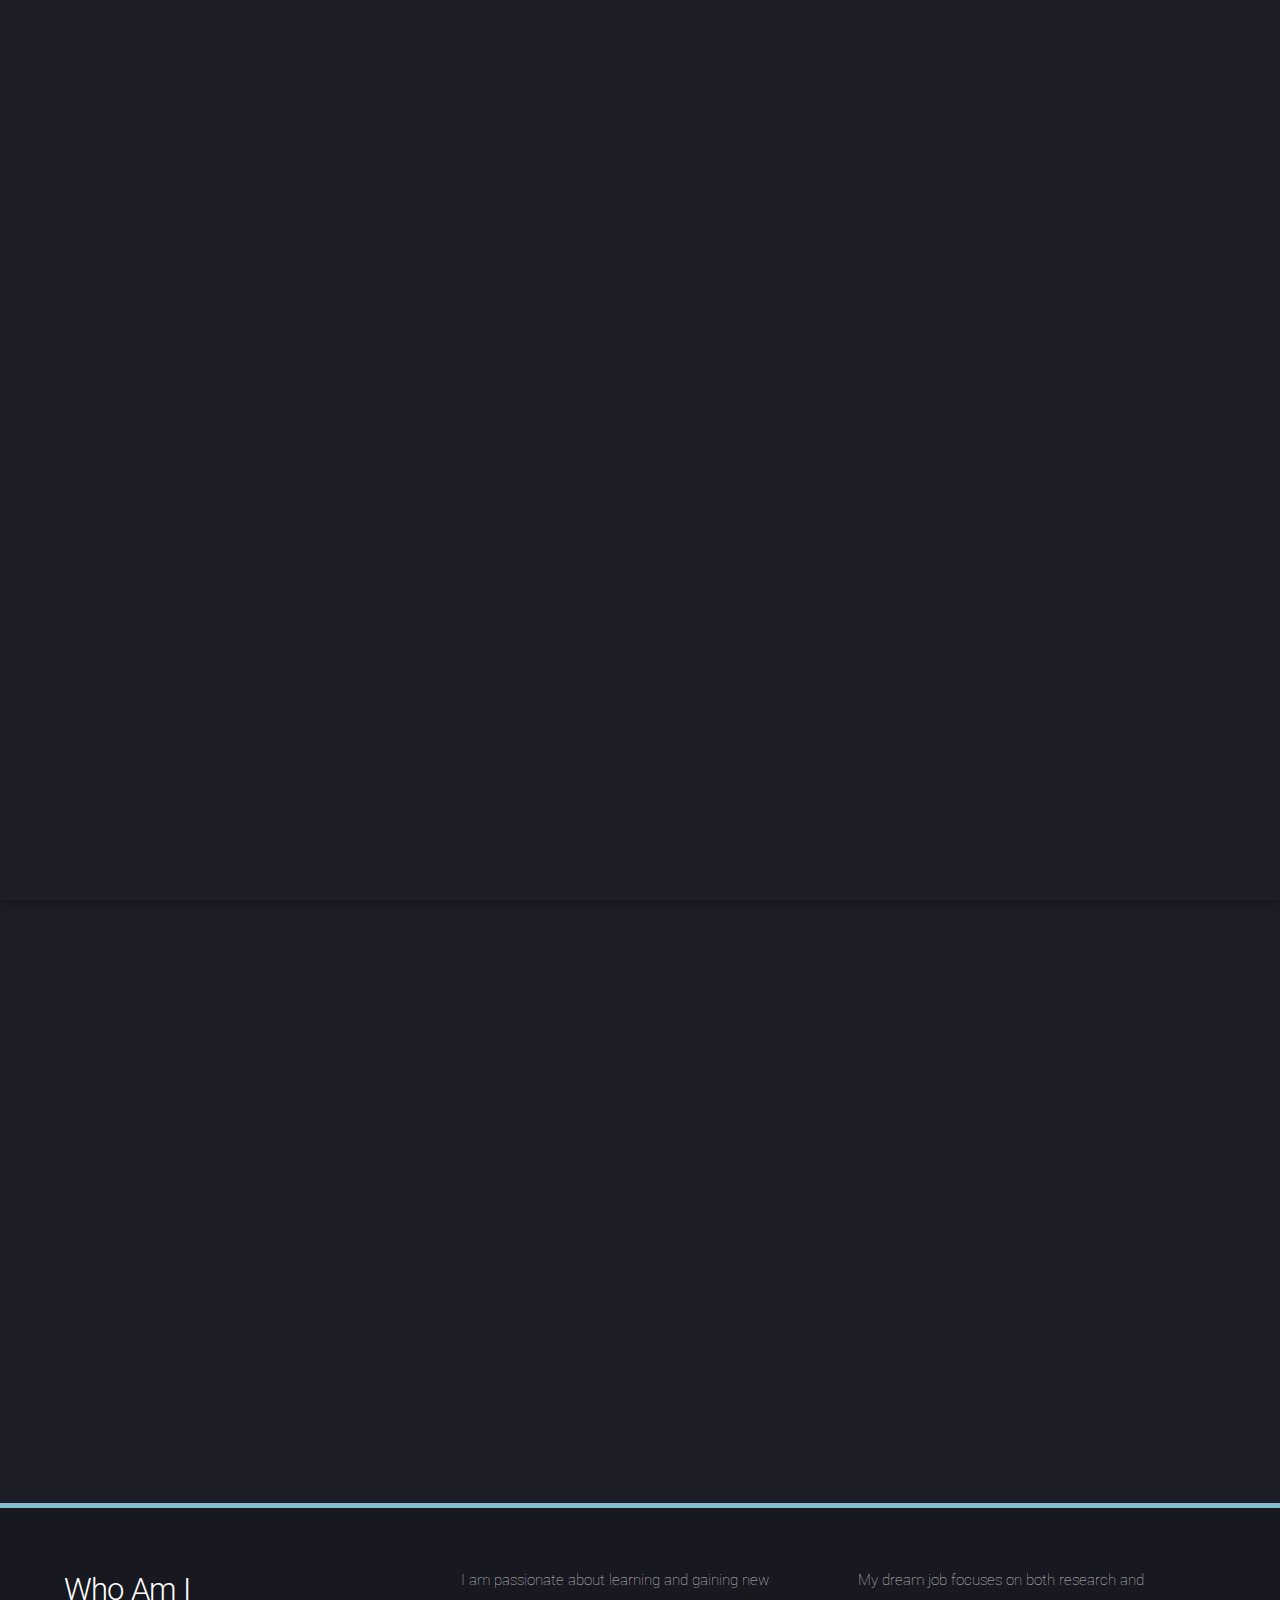
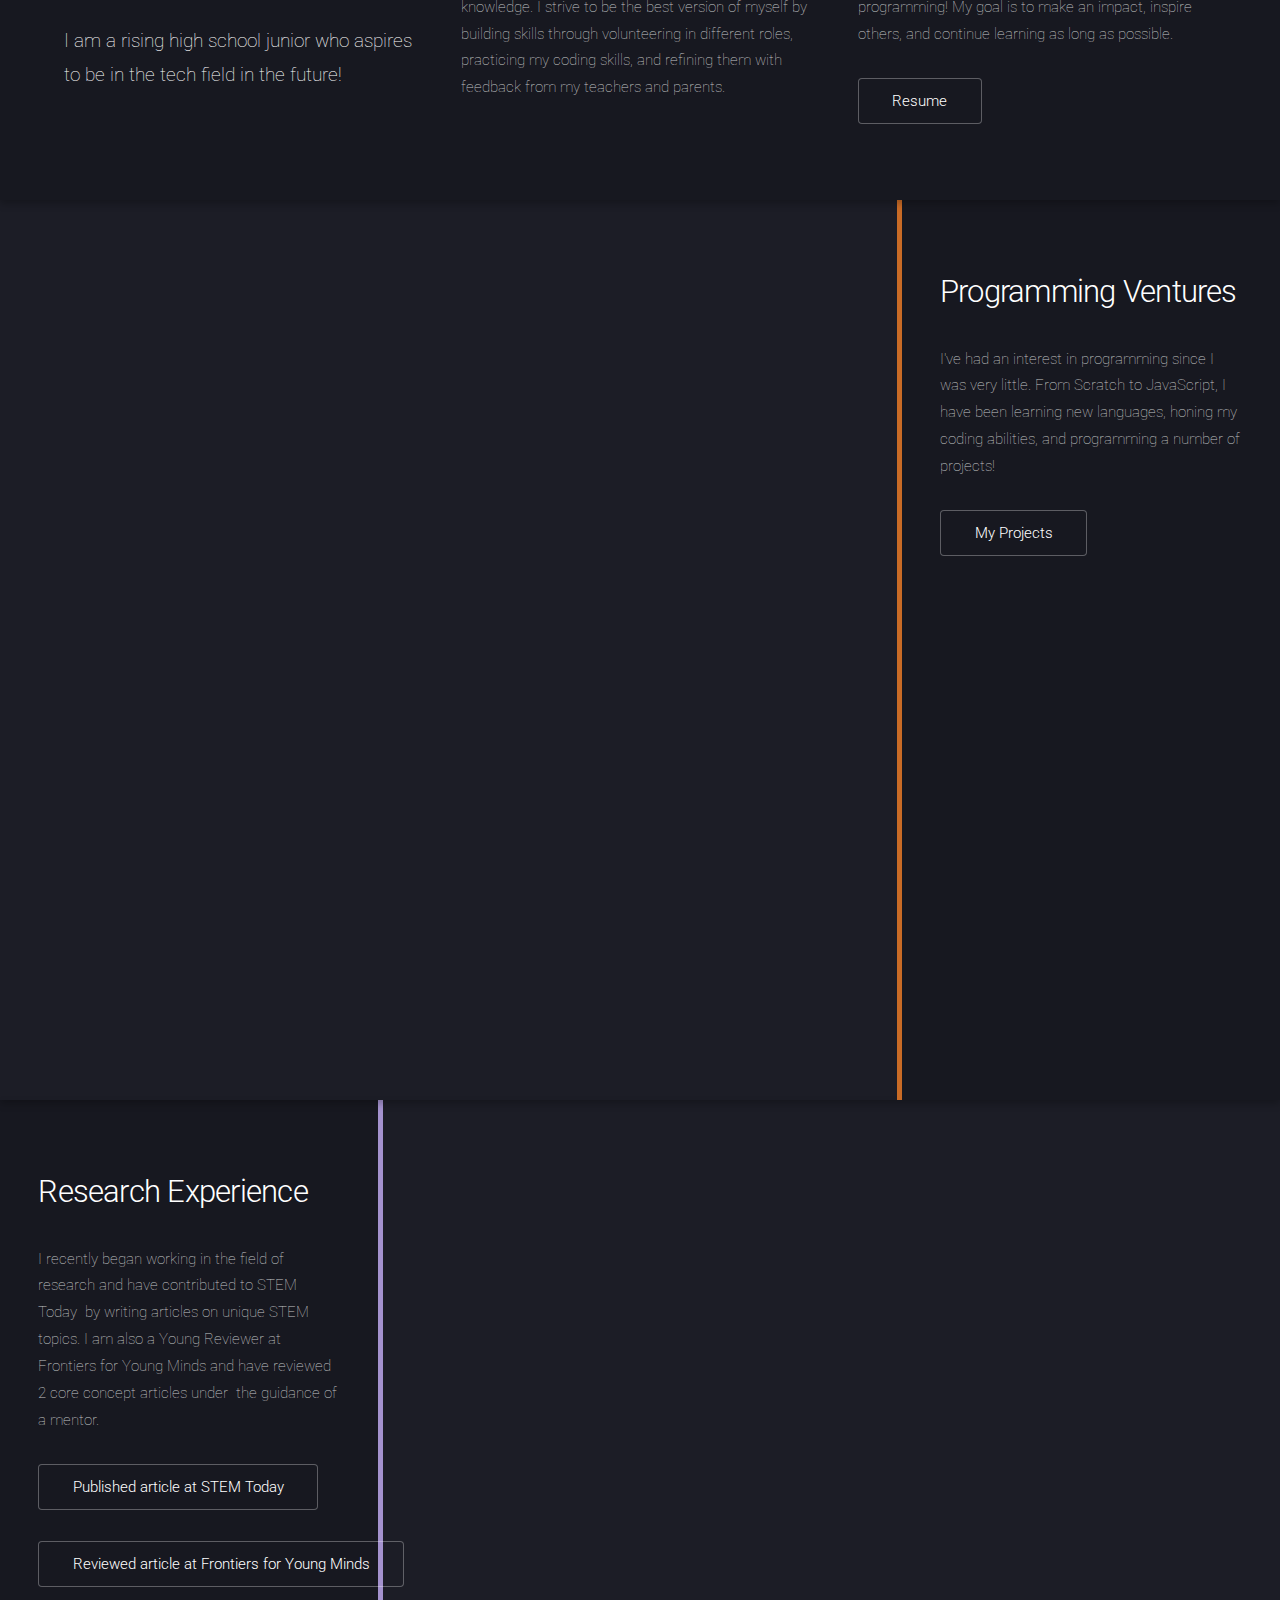
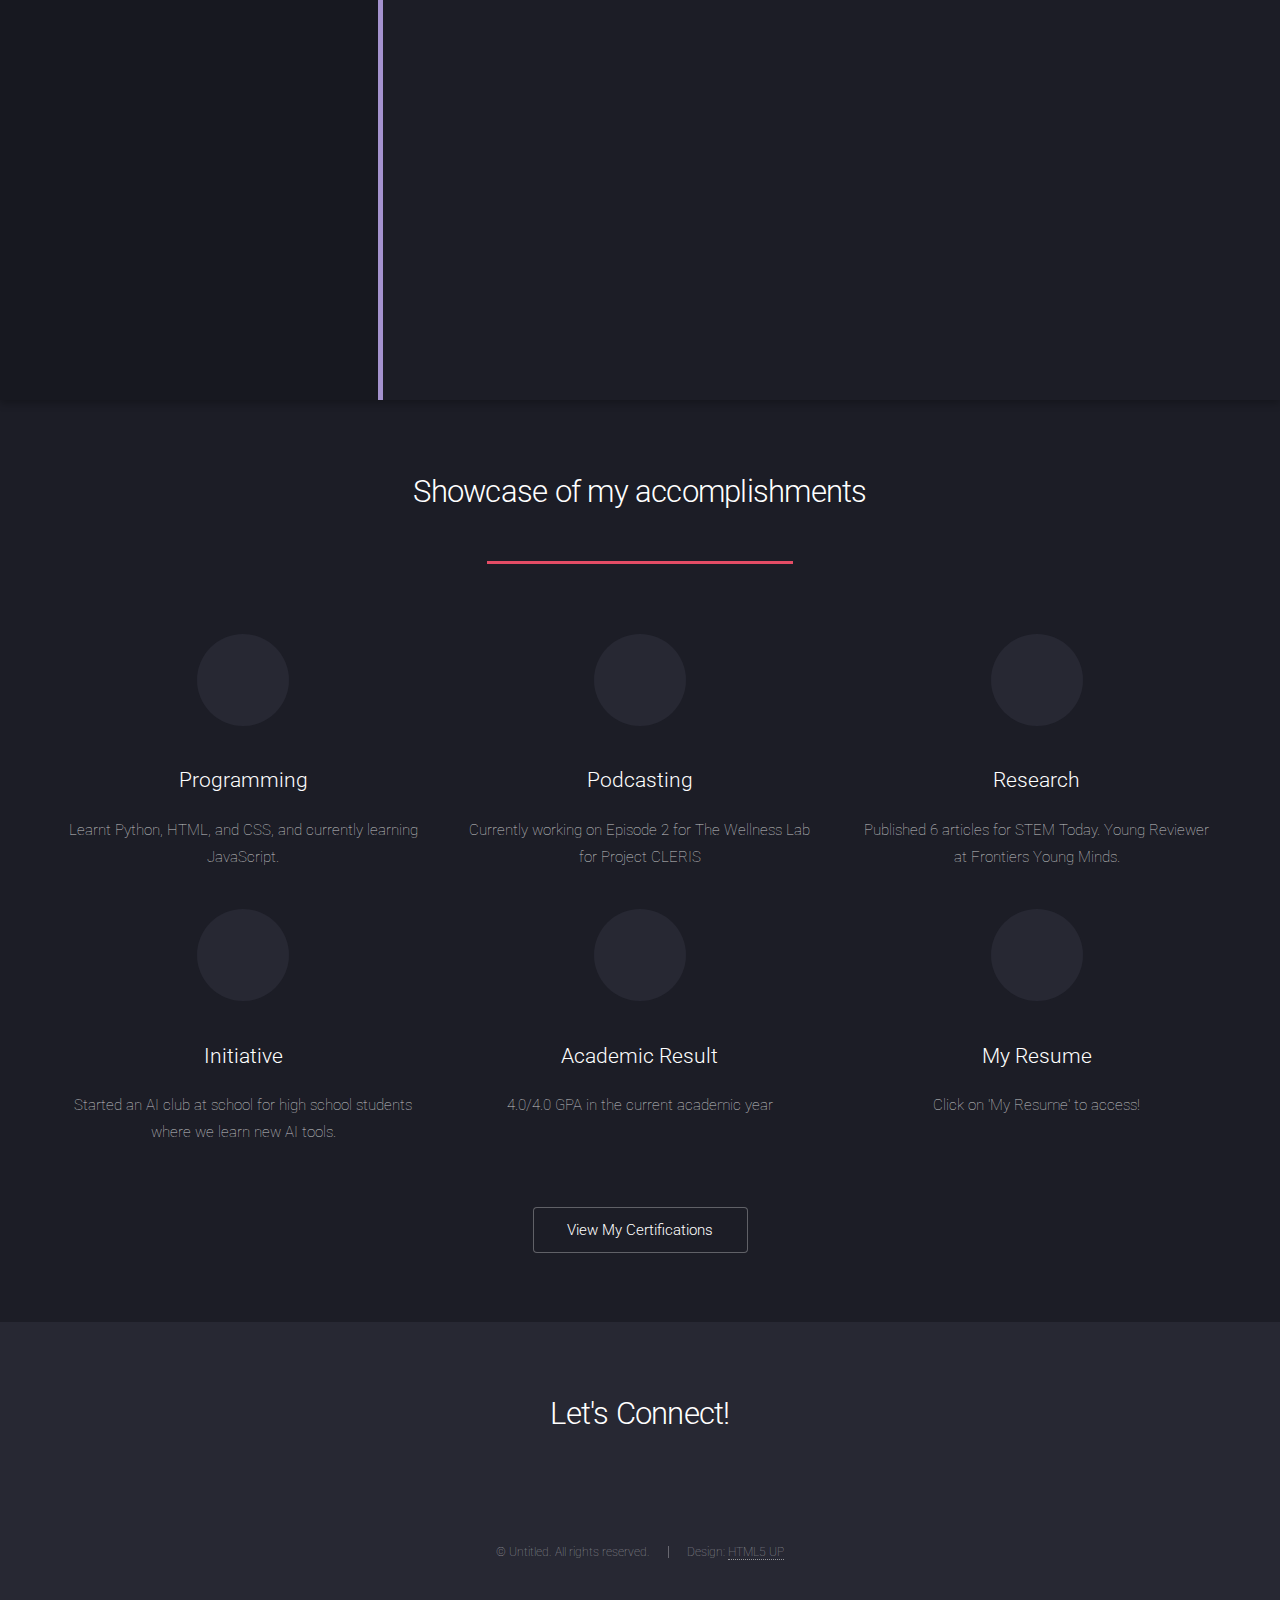
==== commit d6d580f0: "Update index.html" ====
--- a/index.html
+++ b/index.html
@@ -84,7 +84,7 @@
 						</header>
 						<p>I've had an interest in programming since I was very 
 							little. From Scratch to JavaScript, I have been learning 
-							new languages, honing my coding abilities, and creating a 
+							new languages, honing my coding abilities, and programming a 
 							number of projects!
 							</p>
 						<ul class="actions">
@@ -129,7 +129,7 @@
 								<section class="col-4 col-6-medium col-12-xsmall">
 									<span class="icon solid alt major fa-chart-area"></span>
 									<h3>Programming</h3>
-									<p>Learnt Python, HTML, and CSS, and currently learning JavaScript and Dart.</p>
+									<p>Learnt Python, HTML, and CSS, and currently learning JavaScript.</p>
 								</section>
 								<section class="col-4 col-6-medium col-12-xsmall">
 									<span class="icon solid alt major fa-comment"></span>
@@ -139,7 +139,7 @@
 								<section class="col-4 col-6-medium col-12-xsmall">
 									<span class="icon solid alt major fa-flask"></span>
 									<h3>Research</h3>
-									<p>Published 6 articles for STEM Today. Young Reviewer at Frontiers Young Minds. Ongoing solo research.</p>
+									<p>Published 6 articles for STEM Today. Young Reviewer at Frontiers Young Minds.</p>
 								</section>
 								<section class="col-4 col-6-medium col-12-xsmall">
 									<span class="icon solid alt major fa-paper-plane"></span>
